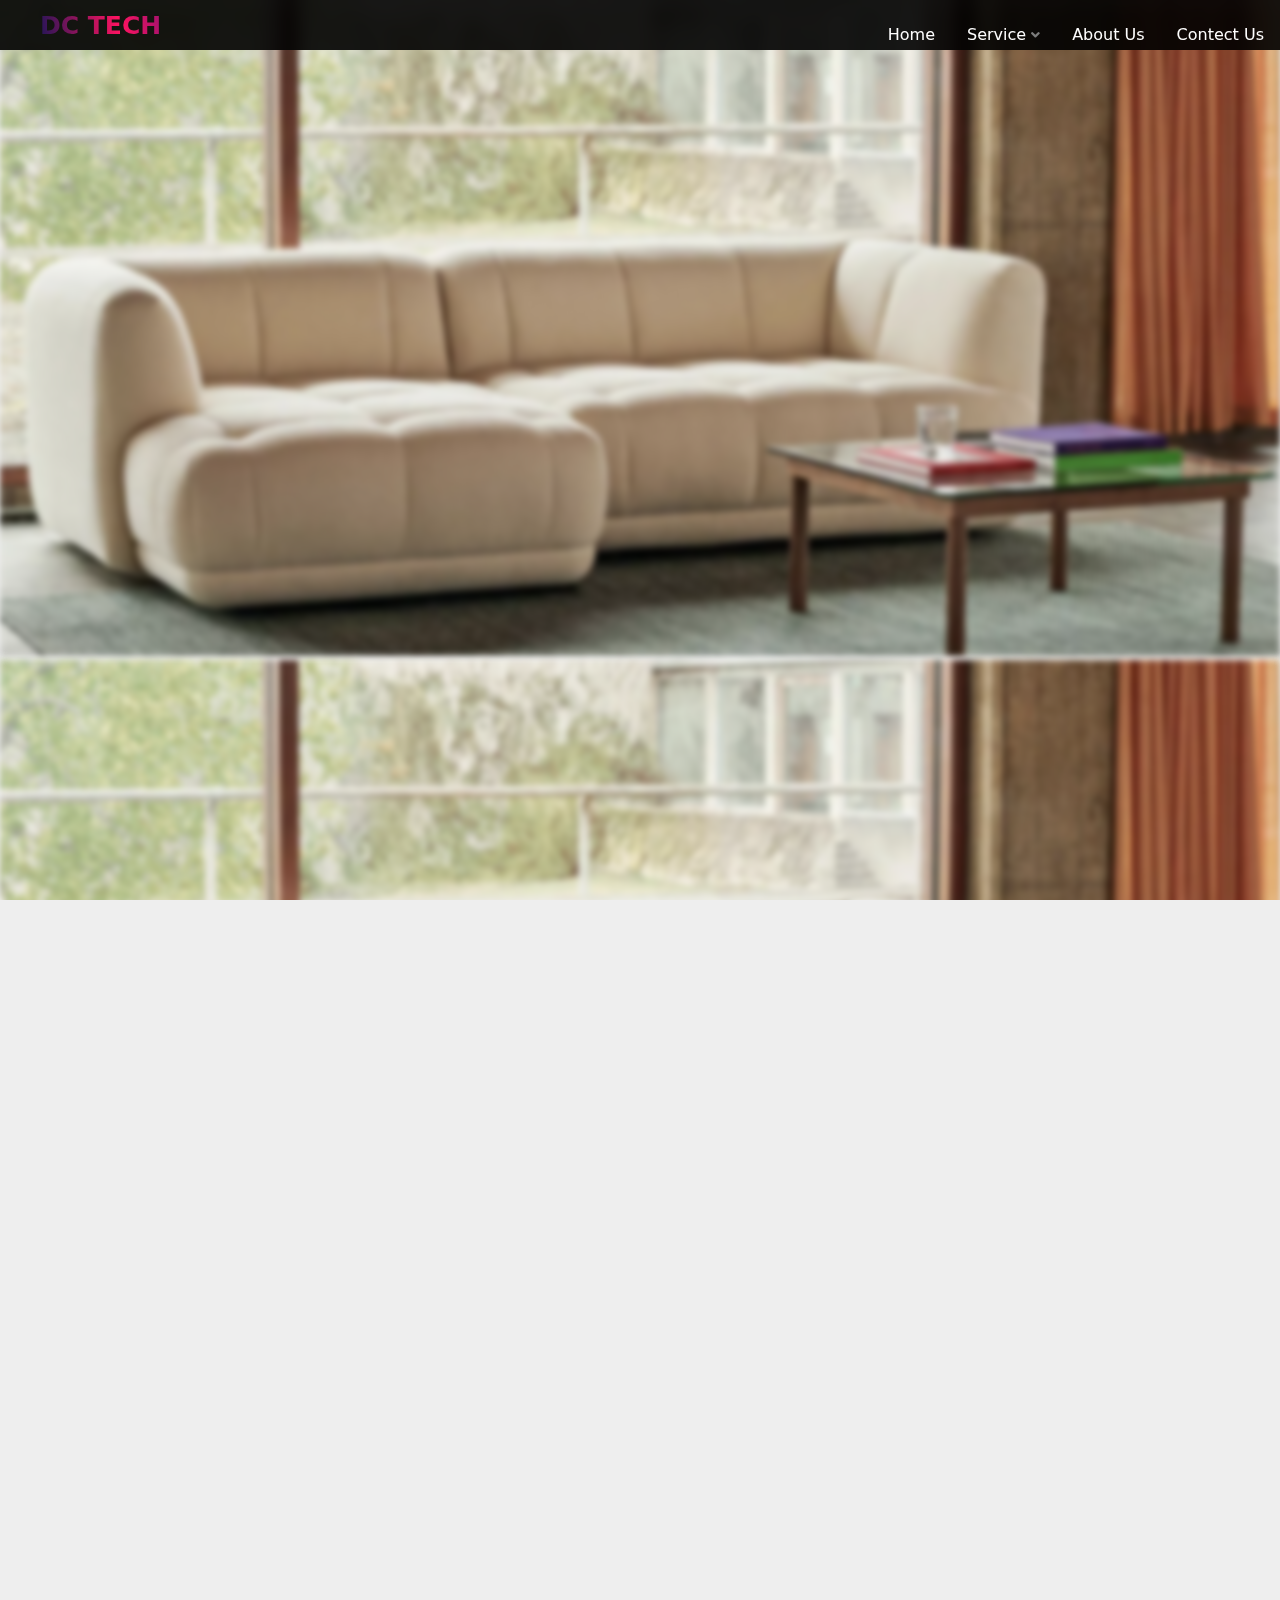
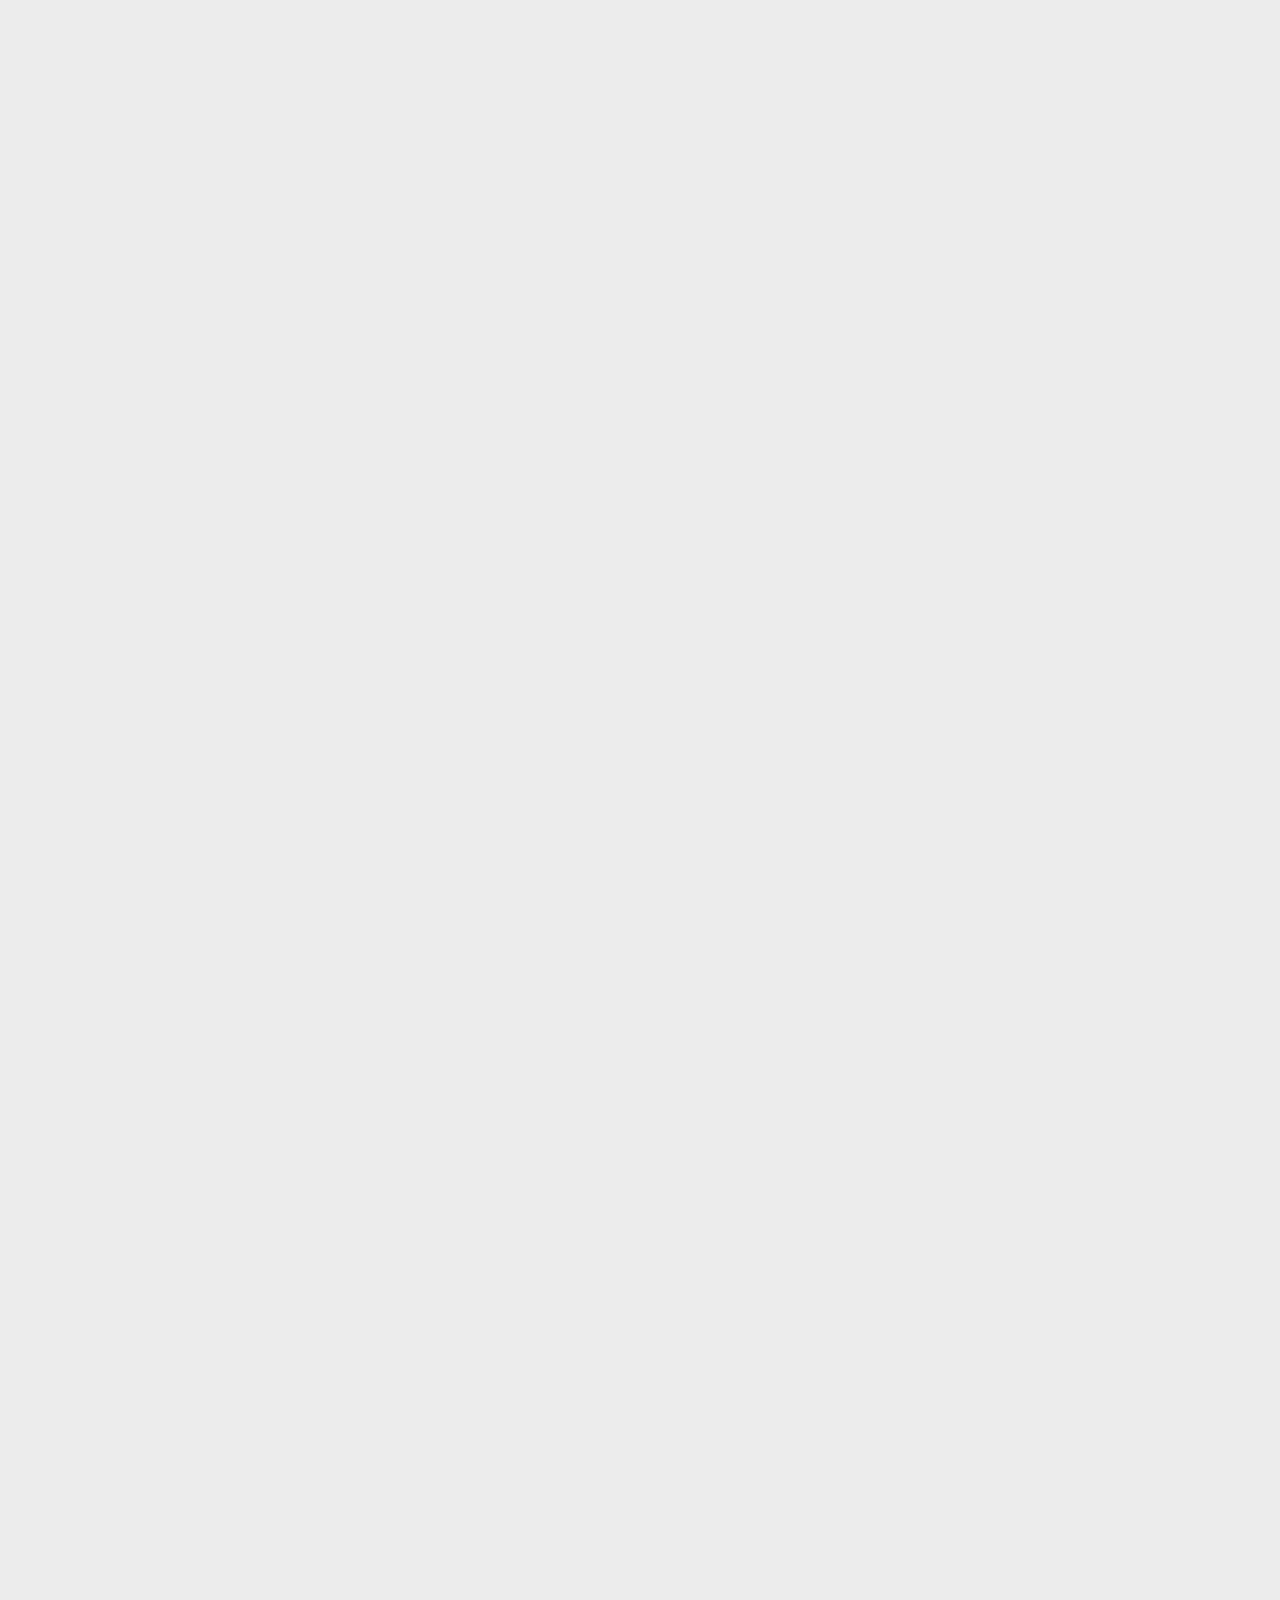
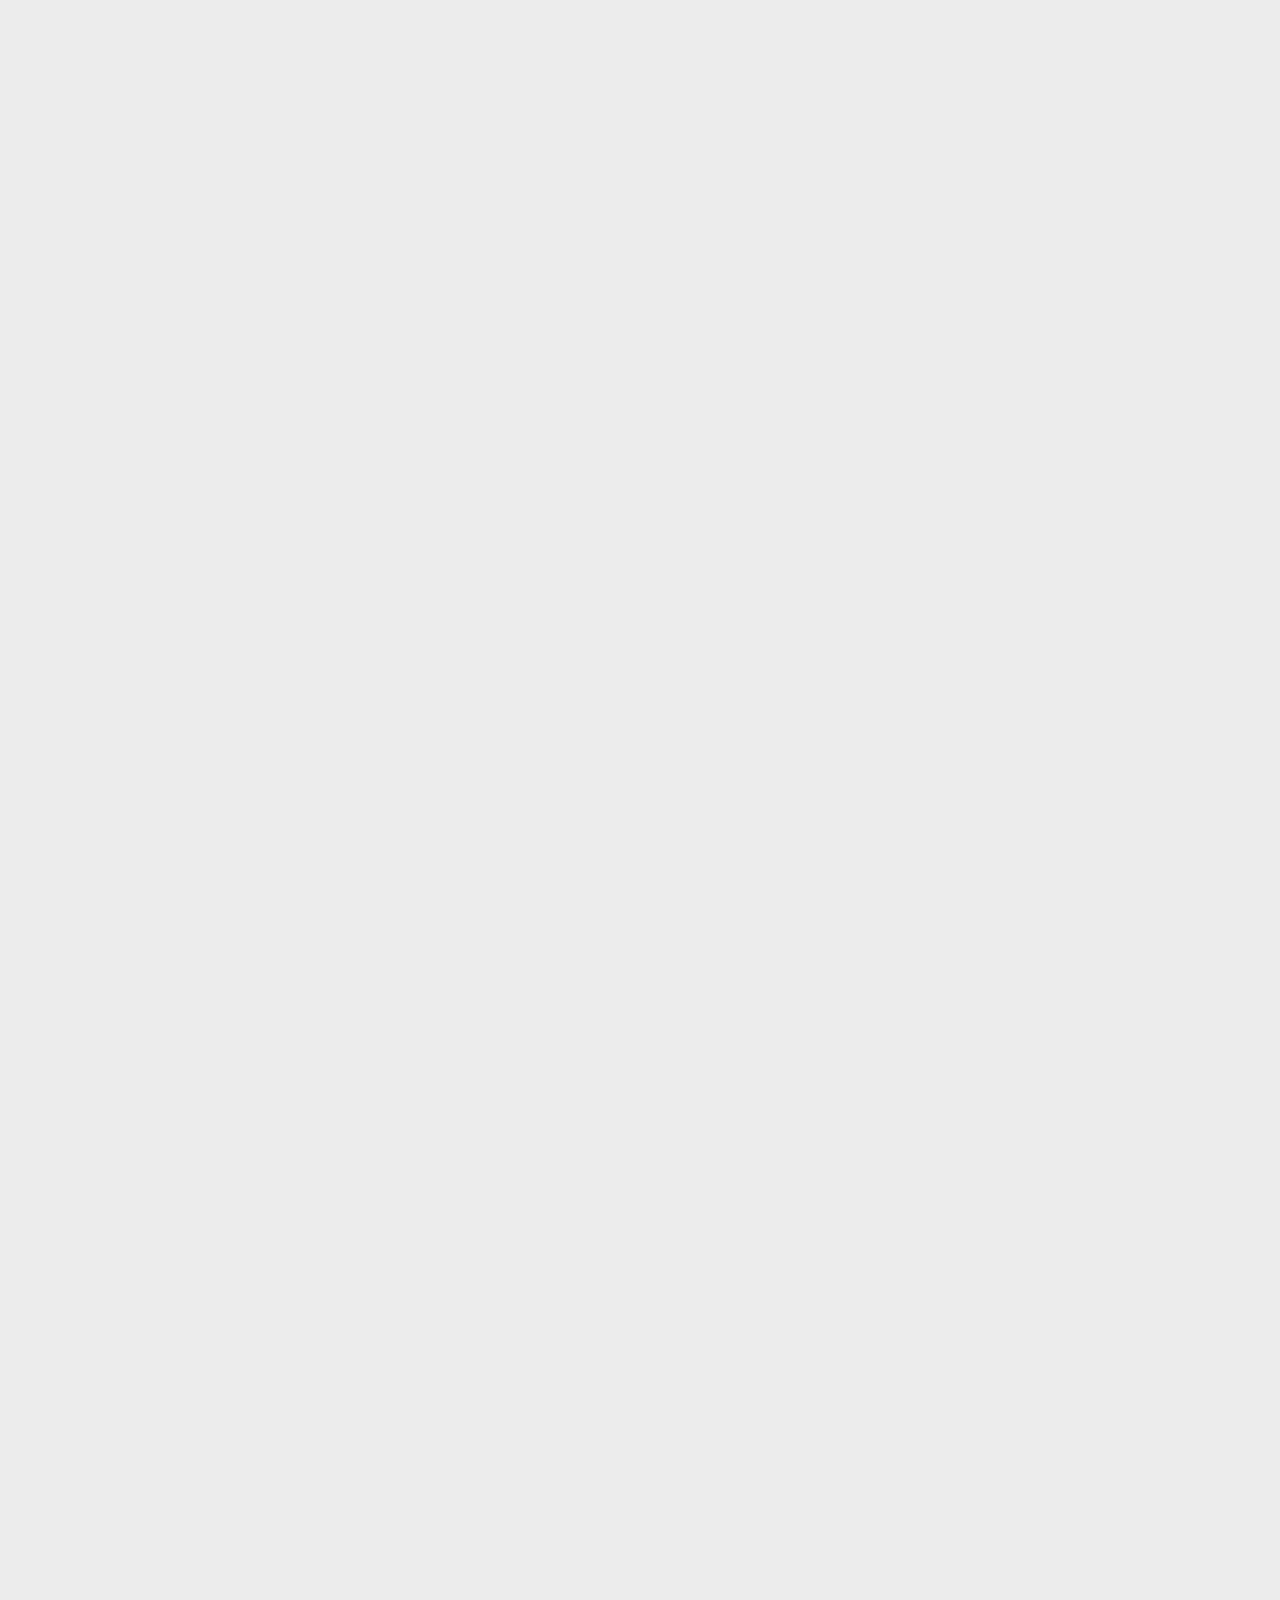
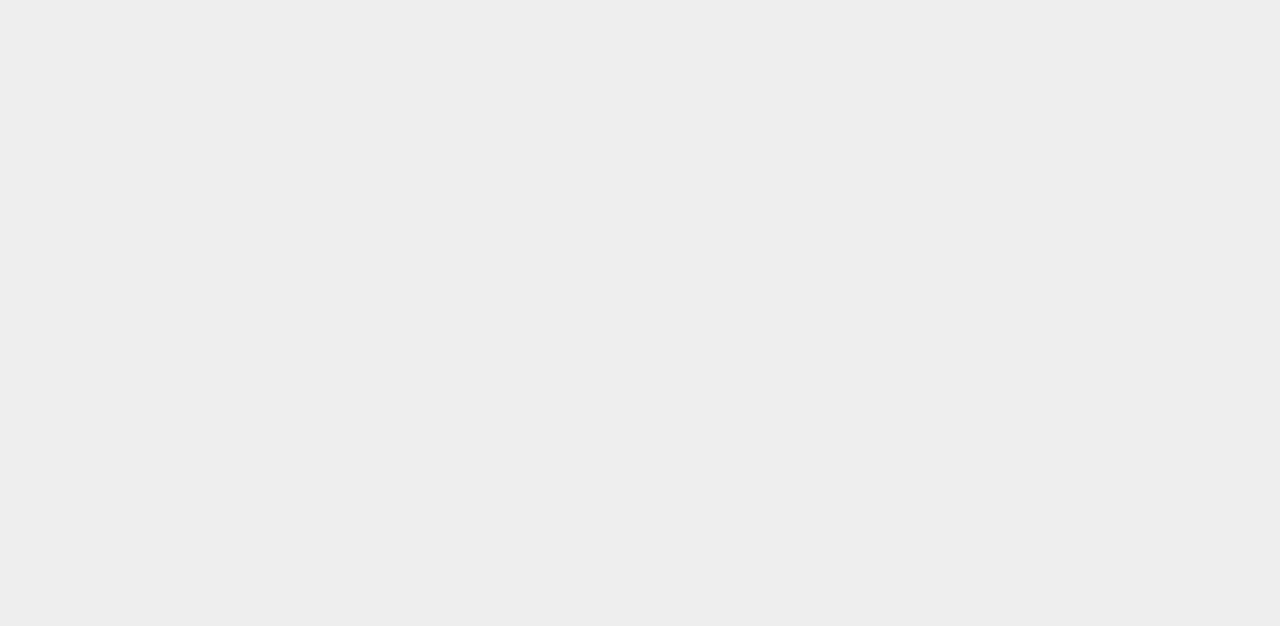
==== index.html @ 1faabccb "v1.0.4" ====
<!DOCTYPE html>
<html lang="en">
<head>
  <meta charset="UTF-8">
  <meta name="viewport" content="width=device-width, initial-scale=1.0">
  <title>DC Tech</title>
  <link href="https://www.cssscript.com/demo/sticky.css" rel="stylesheet" type="text/css">
  <link rel="stylesheet" href="https://cdnjs.cloudflare.com/ajax/libs/font-awesome/5.14.0/css/all.min.css">
  <link rel="stylesheet" href="css/index.css">
  <link href="https://www.cssscript.com/demo/sticky.css" rel="stylesheet" type="text/css">
  <link rel="stylesheet" href="https://cdn.jsdelivr.net/npm/bootstrap@4.6.2/dist/css/bootstrap.min.css" integrity="sha384-xOolHFLEh07PJGoPkLv1IbcEPTNtaed2xpHsD9ESMhqIYd0nLMwNLD69Npy4HI+N" crossorigin="anonymous">
</head>
<body>


































<header>
  <div class="navbar1">
  <div class="nav__container">
    <div class="nav__mobile">
      <div class="nav__logo animate-charcter">DC TECH</div>
      <div class="nav__btn1">
        <a aria-label="Mobile menu" class="nav-toggle1 fade1"><span></span><span class="mrg"></span><span class="mrg"></span></a>
      </div>
    </div>
      <nav class="menu-toggle">
        <ul class="nav__menu">
          <li><a href="index.html">Home</a></li>
          <li class="dropdown"><a href="#">Service</a>
            <ul>
              <li><a href="html/service/web.html">Web Development</a></li>
              <li><a href="html/service/uiux.html">UI/UX Design</a></li>
            </ul>
          </li>
          <li><a href="html/about.html">About Us</a></li>
          <li><a href="html/contect.html">Contect Us</a></li>
        </ul>
      </nav>
  </div>
</div>
</header>






<div class="mainslider">
  <div id="carouselExampleControls" class="carousel slide" data-ride="carousel">
    <div class="carousel-inner">
      <div class="carousel-item active">
        <img src="media/logo/1.webp" class="d-block w-100" alt="...">
      </div>
      <div class="carousel-item">
        <img src="media/logo/1.webp" class="d-block w-100" alt="...">
      </div>
      <div class="carousel-item">
        <img src="media/logo/1.webp" class="d-block w-100" alt="...">
      </div>
    </div>
   <button class="carousel-control-prev" type="button" data-target="#carouselExampleControls" data-slide="prev">
      <span class="carousel-control-prev-icon" aria-hidden="true"></span>
      <span class="sr-only">Previous</span>
    </button>
    <button class="carousel-control-next" type="button" data-target="#carouselExampleControls" data-slide="next">
      <span class="carousel-control-next-icon" aria-hidden="true"></span>
      <span class="sr-only">Next</span>
    </button>
  </div>

</div>
  <div class="bname">
    <h1>DC Tech</h1>
  </div>




















<div class="services">
  <h2>SERVICES WE PROVIDE</h2>
</div>



<div class="services2">
  <div class="container2">
  <div class="card2">
    <div class="imgBx2">
      <img src="media/team/founder.jpeg">
    </div>
    <div class="contentBx2">
      <h2>Web Development</h2>
      <h3>We Provide Web Development Services. We Create Designer Websites.</h3>
      <a href="html/service/web.html">Read More..</a>
    </div>
  </div>
</div>

<div class="container2">
  <div class="card2">
    <div class="imgBx2">
      <img src="media/team/ceo.jpeg">
    </div>
    <div class="contentBx2">
      <h2>UI/UX</h2>
      <h3>We Provide Web Development Services. We Create UI/UX For Web Devlopment and etc.</h3>
      <a href="html/service/uiux.html">Read More..</a>
    </div>
  </div>
</div>
</div>












<div class="achivement">
 <div class="slider">
    <input type="radio" name="testimonial" id="t-1">
    <input type="radio" name="testimonial" id="t-2">
    <input type="radio" name="testimonial" id="t-3" checked>
    <input type="radio" name="testimonial" id="t-4">
    <input type="radio" name="testimonial" id="t-5">
    <div class="testimonials">
      <label class="item" for="t-1">
        <img src="media/logo/experiancelogo.png" alt="picture">
        <h2>30+</h2>
        <p>Year Experiance</p>
      </label>
      <label class="item" for="t-2">
        <img src="media/logo/1.webp" alt="picture">
        <h2>30000+</h2>
        <p>Happy Customer</p>
      </label>
      <label class="item" for="t-3">
        <img src="media/logo/1.webp" alt="picture">
        <h2>25000+</h2>
        <p>Sofa Design</p>
      </label>
      <label class="item" for="t-4">
        <img src="media/logo/1.webp" alt="picture">
        <h2>20000+</h2>
        <p>Curtain Design</p>
      </label>
      <label class="item" for="t-5">
        <img src="media/logo/mattresslogo.png" alt="picture">
        <h2>300+</h2>
        <p>Mattress Design</p>
    </div>
    <div class="dots">
      <label for="t-1"></label>
      <label for="t-2"></label>
      <label for="t-3"></label>
      <label for="t-4"></label>
      <label for="t-5"></label>
    </div>
  </div>
</div>

















<div class="aboutcompney">
  <h2 class="animate-charcter">DC Technologies</h2>

  <p>Because we deliver the best & we are unbeatable.</p>

  <p>DC Tech is a renowned Web development company & the best IT Software Solutions provider based in India, established in 2021</p>

  <p>DC Tech is well known to craft the most innovative & eye catchy websites & UI/UX. We offer a wide range of customized services in website development, UI/UX Design and much more. Our skilled team & our products are engineered to bring growth to your business. We believe in delivering the services without compromising on time and quality.</p>
</div>



<div class="ftitle">
  <h1>OUR KEY FEATURE</h1>
</div>

<div class="feature">
  <div class="fcard">
    <img src="media/logo/1.webp">
    <h3>01</h3>
    <h4>Excellent Service</h4>
    <p>Customer service sets great businesses apart from the rest by ensuring buyer satisfaction.</p>
  </div>

  <div class="fcard">
    <img src="media/logo/1.webp">
    <h3>02</h3>
    <h4>Dedicated Team</h4>
    <p>Dedicated Team is a business model that refers to an agreement between the client and service provider.</p>
  </div>

  <div class="fcard">
    <img src="media/logo/1.webp">
    <h3>03</h3>
    <h4>Quality Delivery</h4>
    <p>Quality is the ability of a product or service to meet and exceed customer expectations.</p>
  </div>

  <div class="fcard">
    <img src="media/logo/1.webp">
    <h3>04</h3>
    <h4>Enhancement</h4>
    <p>During Discovery, Designing and Menufecharing phases, our team is always there to provide suggestions.</p>
  </div>

  <div class="fcard">
    <img src="media/logo/1.webp">
    <h3>05</h3>
    <h4>Customer Centricity</h4>
    <p>Customer Centricity for manufacturing is about putting the customer at the core of all your business and processes.</p>
  </div>
</div>














<div class="istitle">
  <h1>INDUSTRIES WE SERVE</h1>
</div>






<div class="serve">
 <div class="slider1">
    <input type="radio" name="testimonial1" id="t-11">
    <input type="radio" name="testimonial1" id="t-12">
    <input type="radio" name="testimonial1" id="t-13" checked>
    <input type="radio" name="testimonial1" id="t-14">
    <input type="radio" name="testimonial1" id="t-15">
    <div class="testimonials1">
      <label class="item1" for="t-11">
        <img src="media/logo/experiancelogo.png" alt="picture">
        <h2>Industries</h2>
      </label>
      <label class="item1" for="t-12">
        <img src="media/logo/1.webp" alt="picture">
        <h2>Education</h2>
      </label>
      <label class="item1" for="t-13">
        <img src="media/logo/1.webp" alt="picture">
        <h2>Food & Restaurant</h2>
      </label>
      <label class="item1" for="t-14">
        <img src="media/logo/1.webp" alt="picture">
        <h2>Healthcare & Fitness</h2>
      </label>
      <label class="item1" for="t-15">
        <img src="media/logo/mattresslogo.png" alt="picture">
        <h2>Travel</h2>
    </div>
    <div class="dots1">
      <label for="t-11"></label>
      <label for="t-12"></label>
      <label for="t-13"></label>
      <label for="t-14"></label>
      <label for="t-15"></label>
    </div>
  </div>
</div>
















<div class="workwith">
  <h1>Who We Work With</h1>
  <p>As Web Development Compney, We work with Start-Up Business, Enterprise, Industrices, Small To Large Business And Delivers The Best Solution. We Offer a Broad Range of Web Development Service Based on Business Requrements.</p>

<div class="workcard1">
  <div class="workcard">
    <img src="media/logo/1.webp">
    <h4>Start-Up Business</h4>
  </div>
  <div class="workcard">
    <img src="media/logo/1.webp">
    <h4>Start-Up Business</h4>
  </div>
</div>

<div class="workcard1">
  <div class="workcard">
    <img src="media/logo/1.webp">
    <h4>Start-Up Business</h4>
  </div>
  <div class="workcard">
    <img src="media/logo/1.webp">
    <h4>Start-Up Business</h4>
  </div>
</div>
</div>
























<div class="protitle">
  <h1>Process We Follow</h1>
</div>

<div class="feature1">
  <div class="fcard1">
    <img src="media/logo/1.webp">
    <h4>Excellent Service</h4>
    <p>Customer service sets great businesses apart from the rest by ensuring buyer satisfaction.</p>
  </div>

  <div class="fcard1">
    <img src="media/logo/1.webp">
    <h4>Dedicated Team</h4>
    <p>Dedicated Team is a business model that refers to an agreement between the client and service provider.</p>
  </div>

  <div class="fcard1">
    <img src="media/logo/1.webp">
    <h4>Quality Delivery</h4>
    <p>Quality is the ability of a product or service to meet and exceed customer expectations.</p>
  </div>

  <div class="fcard1">
    <img src="media/logo/1.webp">
    <h4>Enhancement</h4>
    <p>During Discovery, Designing and Menufecharing phases, our team is always there to provide suggestions.</p>
  </div>

  <div class="fcard1">
    <img src="media/logo/1.webp">
    <h4>Customer Centricity</h4>
    <p>Customer Centricity for manufacturing is about putting the customer at the core of all your business and processes.</p>
  </div>
</div>

















<footer class="footer-section">
        <div class="container">
            <div class="footer-cta pt-5 pb-5">
                <div class="row">
                    <div class="col-xl-4 col-md-4 mb-30">
                        <div class="single-cta">
                            <div class="cta-text">
                              <img src="media/logo/1.webp">
                                <h4>Find us</h4>
                                <span>1010 Avenue, sw 54321, chandigarh</span>
                            </div>
                        </div>
                    </div>
                    <div class="col-xl-4 col-md-4 mb-30">
                        <div class="single-cta">
                            <div class="cta-text">
                              <img src="media/logo/1.webp">
                                <h4>Call us</h4>
                                <span>9876543210 0</span>
                            </div>
                        </div>
                    </div>
                    <div class="col-xl-4 col-md-4 mb-30">
                        <div class="single-cta">
                            <div class="cta-text">
                              <img src="media/logo/1.webp">
                                <h4>Mail us</h4>
                                <span>mail@info.com</span>
                            </div>
                        </div>
                    </div>
                </div>
            </div>
            <div class="footer-content pt-5 pb-5">
                <div class="row">
                    <div class="col-xl-4 col-lg-4 mb-50">
                        <div class="footer-widget">
                            <div class="footer-logo">
                                <!-- <a href="index.html"><img src="https://i.ibb.co/QDy827D/ak-logo.png" class="img-fluid" alt="logo"></a> -->
                                <h1 class="animate-charcter">DC Tech</h1>
                            </div>
                            <div class="footer-text">
                                <p>Lorem ipsum dolor sit amet, consec tetur adipisicing elit, sed do eiusmod tempor incididuntut consec tetur adipisicing
                                elit,Lorem ipsum dolor sit amet.</p>
                            </div>
                            <div class="footer-social-icon">
                                <span>Follow us</span>
                                <div class="slink">
                                <a href="#"><i class="fab fa-facebook-f facebook-bg"></i></a>
                                <a href="#"><i class="fab fa-twitter twitter-bg"></i></a>
                                <a href="#"><i class="fab fa-google-plus-g google-bg"></i></a>
                                </div>
                            </div>
                        </div>
                    </div>
                    <div class="col-xl-4 col-lg-4 col-md-6 mb-30">
                        <div class="footer-widget">
                            <div class="footer-widget-heading">
                                <h3>Useful Links</h3>
                            </div>
                            <ul>
                                <li><a href="#">Home</a></li>
                                <li><a href="#">about</a></li>
                                <li><a href="#">services</a></li>
                                <li><a href="#">portfolio</a></li>
                                <li><a href="#">Contact</a></li>
                                <li><a href="#">About us</a></li>
                                <li><a href="#">Our Services</a></li>
                                <li><a href="#">Expert Team</a></li>
                                <li><a href="#">Contact us</a></li>
                                <li><a href="#">Latest News</a></li>
                            </ul>
                        </div>
                    </div>
                    <div class="col-xl-4 col-lg-4 col-md-6 mb-50">
                        <div class="footer-widget">
                            <div class="subscribe-form">
                                <form action="#">
                                    <input type="text" placeholder="Email Address">
                                    <button><i class="fab fa-telegram-plane"></i></button>
                                </form>
                            </div>
                        </div>
                    </div>
                </div>
            </div>
        </div>
        <div class="copyright-area">
            <div class="container4">                        
                <p>Copyright &copy; 2021, All Right Reserved</p>
            </div>
    </footer>



















<script src="js/index.js"></script>
<script src="https://cdn.jsdelivr.net/npm/jquery@3.5.1/dist/jquery.slim.min.js" integrity="sha384-DfXdz2htPH0lsSSs5nCTpuj/zy4C+OGpamoFVy38MVBnE+IbbVYUew+OrCXaRkfj" crossorigin="anonymous"></script>
<script src="https://cdn.jsdelivr.net/npm/bootstrap@4.6.2/dist/js/bootstrap.bundle.min.js" integrity="sha384-Fy6S3B9q64WdZWQUiU+q4/2Lc9npb8tCaSX9FK7E8HnRr0Jz8D6OP9dO5Vg3Q9ct" crossorigin="anonymous"></script>
</body>
</html>
---- css/index.css ----
*{margin:0;padding:0}html{-webkit-box-sizing:border-box;box-sizing:border-box}*,:after,:before{-webkit-box-sizing:inherit;box-sizing:inherit}body{width:100%;background-color:#eee;font-family:Segoe UI,Frutiger,Dejavu Sans,Helvetica Neue,Arial,sans-serif;color:#222}header{padding:0;margin:0}.nav__container,header{width:100%;background-color:rgba(0, 0, 0, 0.9);}.nav__container{color: white;backdrop-filter: blur(8px);-webkit-box-orient:vertical;-webkit-box-direction:normal;-ms-flex-direction:column;flex-direction:column;-webkit-box-pack:justify;-ms-flex-pack:justify;justify-content:space-between;-webkit-box-align:stretch;-ms-flex-align:stretch;align-items:stretch;padding:10px;}.nav__mobile .nav__btn1{display:block}.nav__mobile{display:-webkit-box;display:-ms-flexbox;display:flex;-webkit-box-pack:justify;-ms-flex-pack:justify;justify-content:space-between;-webkit-box-align:center;-ms-flex-align:center;align-items:center}.nav__logo{font-size:1.4rem;font-weight:700;color:#555}.nav__menu{display:-webkit-box;display:-ms-flexbox;display:flex;-webkit-box-orient:vertical;-webkit-box-direction:normal;-ms-flex-direction:column;flex-direction:column;overflow:hidden}.showing{max-height:37rem;-webkit-transition:all .5s;transition:all .5s}.nav__menu li{list-style:none;position:relative;white-space:nowrap;padding:1rem 0 0}.nav__menu li a{display:block;font-size:1rem;color:white;text-decoration:none}.nav-toggle1{display:block;background-color:transparent;width:40px;cursor:pointer;padding:4px}.nav-toggle1 span{position:relative;display:block;height:4px;border-radius:35px;width:100%;margin-top:0;background-color:white;-webkit-transition:all .25s;transition:all .25s}.nav-toggle1 span.mrg{margin-top:5px}.nav-toggle1.open span:first-child{-webkit-transform:rotate(45deg) translate(6.2px,6.2px);transform:rotate(45deg) translate(6.2px,6.2px)}.nav-toggle1.open span:nth-child(2){width:0;opacity:0}.nav-toggle1.open span:last-child{-webkit-transform:rotate(-45deg) translate(6.2px,-6.2px);transform:rotate(-45deg) translate(6.2px,-6.2px)}.nav__menu .dropdown ul{display:-webkit-box;display:-ms-flexbox;display:flex;-webkit-box-orient:vertical;-webkit-box-direction:normal;-ms-flex-direction:column;flex-direction:column;position:static;padding:0;max-height:0;overflow:hidden;-webkit-transition:all .4s;transition:all .4s}.nav__menu .dropdown ul.show{max-height:20rem;-webkit-transition:all .4s;transition:all .4s}.nav__menu .dropdown li a{margin-left: 10px;display:block;font-size:1rem;text-transform:capitalize;color:white;text-decoration:none}.nav__menu li a:hover{color:white;}.nav__menu .dropdown>a:after{content:"\f107";font-family:Font Awesome\ 5 Free;font-weight:900;font-size:.875rem;padding-left:5px;color:#7e7e7e;margin-top: 20px;}.nav__menu .active.dropdown>a:after{content:"\f106"}.nav__menu .dropdown .dropdown>a:after{content:"\f107";font-family:Font Awesome\ 5 Free;font-weight:900;font-size:.875rem;padding-left:5px;color:#7e7e7e}.nav__menu .dropdown .active.dropdown>a:after{content:"\f106"}.menu-toggle{max-height:0;overflow:hidden}.menu-toggle,.menu-toggle.active{-webkit-transition:all .4s ease;transition:all .4s ease}.menu-toggle.active{max-height:100vh}.resize-animation-stopper *{-webkit-transition:none!important;transition:none!important;-webkit-animation:none!important;animation:none!important}@media screen and (min-width:800px){.menu-toggle{display:-webkit-box!important;display:-ms-flexbox!important;display:flex!important;max-height:100vh;overflow:visible}.nav__container{width:100%;max-width:100%;margin:auto;-webkit-box-orient:horizontal;-webkit-box-direction:normal;-ms-flex-direction:row;flex-direction:row;padding:0px}.nav__container,.nav__mobile{height: 50px;padding-left: 20px;display:-webkit-box;display:-ms-flexbox;display:flex;-webkit-box-pack:justify;-ms-flex-pack:justify;justify-content:space-between;-webkit-box-align:center;-ms-flex-align:center;align-items:center}.nav__mobile .nav__btn1{display:none}.nav__logo img{width:100%;max-width:58px}.nav__menu{display:-webkit-box;display:-ms-flexbox;display:flex;-webkit-box-orient:horizontal;-webkit-box-direction:normal;-ms-flex-direction:row;flex-direction:row;max-height:100%;overflow:visible}.nav__menu li{list-style:none;position:relative;white-space:nowrap;padding:1rem}.nav__menu li a{margin-bottom: -20px;font-size:1rem;color:white;text-decoration:none}.nav__menu li a:hover{color:white;}.nav__menu .dropdown{position:relative}.nav__menu .dropdown ul{z-index: 1;display:-webkit-box;display:-ms-flexbox;display:flex;-webkit-box-orient:vertical;-webkit-box-direction:normal;-ms-flex-direction:column;flex-direction:column;position:absolute;top:100%;left:-30px;opacity:0;visibility:hidden;overflow:visible;padding:0 1rem;-webkit-transition:all .4s ease;transition:all .4s ease}.nav__menu .dropdown:hover>ul{top:100%;left:0;opacity:1;visibility:visible;overflow:visible;padding:0 1rem}.nav__menu .dropdown ul li{padding:.7rem;background-color:rgba(0, 0, 0, 0.9);backdrop-filter: blur(8px);position:relative}.nav__menu .dropdown ul li:hover{background-color:#3493e0}.nav__menu .dropdown ul li a{margin: auto;display:block;color:#fff;text-transform:capitalize}.nav__menu .dropdown ul li a:hover{display:block;color:#c7e0f5}.nav__menu .dropdown>a:after{content:"\f107"}.nav__menu .dropdown:hover>a:after,.nav__menu .dropdown>a:after{font-family:Font Awesome\ 5 Free;font-weight:900;font-size:.875rem;padding-left:5px;color:#7c7c7c}.nav__menu .dropdown:hover>a:after{content:"\f106"}.nav__menu .dropdown .dropdown>a:after{content:"\f105"}.nav__menu .dropdown .dropdown:hover>a:after,.nav__menu .dropdown .dropdown>a:after{font-family:Font Awesome\ 5 Free;font-weight:900;font-size:.875rem;padding-left:10px;color:#fff}.nav__menu .dropdown .dropdown:hover>a:after{content:"\f104"}.nav__menu .dropdown .dropdown:hover>ul{position:absolute;top:0;right:calc(100% - 17px);left:auto;opacity:1;visibility:visible}.nav__menu .dropdown .dropdown ul{position:absolute;top:0;right:calc(100% - 17px);left:auto;opacity:0;visibility:hidden;-webkit-transition:all .4s ease-in-out;transition:all .4s ease-in-out}}

html,body
{
  overflow-x: hidden;
  width: 100%;
  height: 100%;
}

.navbar1
{
  position: fixed ;
  top: 0;
  z-index: 1;
  width: 100%;
}

.animate-charcter
{
   text-transform: uppercase;
  background-image: linear-gradient(
    -100deg,
    #231557 0%,
    #44107a 29%,
    #ff1361 67%,
    #231557 100%
  );
  background-size: auto auto;
  background-clip: border-box;
  background-size: 200% auto;
  background-clip: text;
  text-fill-color: transparent;
  -webkit-background-clip: text;
  -webkit-text-fill-color: transparent;
  animation: textclip 2s linear infinite;
  display: inline-block;
  font-size: 25px !important;
  font-weight: 800;
}

@keyframes textclip {
  to {
    background-position: 200% center;
  }
}















































.bname h1
{
   margin-top: -20rem;
   z-index: 0;
   width: 50%;
   margin-right: auto;
   margin-left: auto;
   text-align: center;
    position: relative;
}


.carousel-control-next,.carousel-control-prev
{
  z-index: 0 !important;
  margin-top: 5rem;
}

.carousel img
{
  filter: blur(3px);
  object-fit: cover;
  position: relative;
  width: 100%;
  height: 41rem;
}

















.services h2
{
  font-size: 25px;
  margin: 19rem 0 30px 10px;
}




.services2{
  display: flex;
  justify-content: center;
  flex-direction: column;
  align-items: center;
}

.container2{
  padding: 0;
  margin-left: 10px;
  margin-right:10px;
  max-width: 100%;
  position: relative;
  z-index: 0;
}

.container2 .card2{
  box-shadow: 0px 0px 10px #000;
  position: relative;
  margin-left: 1rem;
  margin-right: 1rem;
  width: 350px;
  height: 200px;
  background: #232323;
  border-radius: 20px;
  overflow: hidden;
  margin-bottom: 2rem;
}

.container2 .card2:before{
  content: '';
  position: absolute;
  top: 0;
  left: 0;
  width: 100%;
  height: 100%;
  background: #5c5c5c;
  clip-path: circle(100px at 80% -10%);
  transition: 0.5s ease-in-out;
}

.container2 .card2:hover:before{
  clip-path: circle(140px at 80% -30%);
}

.container2 .card2:after{
  content: 'SERVICES';
  position: absolute;
  top: 10%;
  left: -15%;
  font-size: 2em;
  font-weight: 800;
  font-style: italic;
  color: rgba(200,200,200,0.05)
}

.container2 .card2 .imgBx2{
  position: absolute;
  top: 50%;
  transform: translateY(-50%);
  z-index: 10000;
  width: 100%;
  height: 220px;
  transition: 0.5s;
}

.container2 .card2:hover .imgBx2{
  top: 0%;
  transform: translateY(-23%);
    
}

.container2 .card2 .imgBx2 img{
  position: absolute;
  top: 35%;
  left: 50%;
  transform: translate(-50%, -30%) rotate(0deg);
  width: 5rem;
  height: 5rem;
  background: black;
  border-radius: 50%;
}

.container2 .card2 .contentBx2{
  position: absolute;
  bottom: 0;
  width: 100%;
  height: 100px;
  text-align: center;
  transition: 1s;
  z-index: 10;
}

.container2 .card2:hover .contentBx2{
  height: 150px;
}

.container2 .card2 .contentBx2 h2{
  position: relative;
  font-weight: 600;
  font-size: 20px;
  letter-spacing: 1px;
  color: #fff;
  margin: 35px 0 7px 0;
}

.container2 .card2 .contentBx2 h3
{
  color: gray;
  font-size: 12px;

}

.container2 .card2 .contentBx2 .size2, .container2 .card2 .contentBx2 .color2 {
  display: flex;
  justify-content: center;
  align-items: center;
  padding: 8px 20px;
  transition: 0.5s;opacity: 0;
  visibility: hidden;
  padding-top: 0;
  padding-bottom: 0;
}

.container2 .card2:hover .contentBx2 .size2{
  opacity: 1;
  visibility: visible;
  transition-delay: 0.5s;
}

.container2 .card2:hover .contentBx2 .color2{
  opacity: 1;
  visibility: visible;
  transition-delay: 0.6s;
}

.container2 .card2 .contentBx2 .size2 h3, .container2 .card2 .contentBx2 .color2 h3{
  color: #fff;
  font-weight: 300;
  font-size: 1rem;
  text-transform: uppercase;
  letter-spacing: 2px;
  margin-right: 10px;
}

.container2 .card2 .contentBx2 .size2 span{
  width: 26px;
  height: 26px;
  text-align: center;
  line-height: 26px;
  font-size: 14px;
  display: inline-block;
  color: #111;
  background: #fff;
  margin: 0 5px;
  transition: 0.5s;
  color: #111;
  border-radius: 4px;
  cursor: pointer;
}

.container2 .card2 .contentBx2 .size2 span:hover{
  background: #9bdc28;
}

.container2 .card2 .contentBx2 .color2 span{
  width: 10px;
  height: 10px;
  background: #ff0;
  border-radius: 50%;
  margin: 0 5px;
  cursor: pointer;
}

.container2 .card2 .contentBx2 .color2 span:nth-child(2){
  background: #9bdc28;
}

.container2 .card2 .contentBx2 .color2 span:nth-child(3){
  background: #03a9f4;
}

.container2 .card2 .contentBx2 .color2 span:nth-child(4){
  background: #e91e63;
}

.container2 .card2 .contentBx2 a{
  display: inline-block;
  padding: 2px 2px;
  border-radius: 4px;
  margin-top: 2px;
  text-decoration: none;
  font-weight: 600;
  font-size: 12px;
  color: white;
  opacity: 0;
  transform: translateY(50px);
  transition: 0.5s;
}

.container2 .card2:hover .contentBx2 a{
  opacity: 1;
  transform: translateY(0px);
  transition-delay: 0.75s;
  margin-top: 20px;
  color: gray;
}




























.achivement
{
  margin-top: -8rem;
  margin-bottom: -6rem;
  color: #fff;
  display: flex;
  align-items: center;
}

.slider {
  width: 100%;
}
.slider input {
  display: none;
}
.testimonials {
  display: flex;
  align-items: center;
  justify-content: center;
  position: relative;
  min-height: 350px;
  margin-top: 100px;
  margin-bottom: 150px;
  perspective: 400px;
  overflow: hidden;
}
.testimonials .item {
  background: linear-gradient(to bottom, rgba(0,0,0,0.85) 0%, rgba(0,0,0,1) 70%);
  border-radius: 2rem;
  top: 1;
  position: absolute;
  box-sizing: border-box;
  padding: 30px;
  width: 15rem;
  height: 15rem;
  text-align: center;
  transition: transform 0.4s;
  -webkit-transform-style: preserve-3d;
  box-shadow: 0px 20px 20px rgba(0,0,0,0.6);
  user-select: none;
  cursor: pointer;
}
.testimonials .item img {
  border-radius: 50%;
  margin-left: -10rem;
  width: 7rem;
  height: 7rem;
  margin-bottom: 5rem;
  margin-top: -3rem;
}

.testimonials .item p {
  text-align: left;
  font-size: 15px;
  color: #ddd;
  margin-top: -10px;
}
.testimonials .item h2 {
  text-align: left;
  font-size: 25px;
}
.dots {
  display: flex;
  justify-content: center;
  align-items: center;
}
.dots label {
  display: block;
  height: 5px;
  width: 5px;
  border-radius: 50%;
  cursor: pointer;
  background-color: #413B52;
  margin: 7px;
  margin-top: -15rem;
  margin-bottom: 50px;
  transition: transform 0.2s, color 0.2s;
}

/* First */
#t-1:checked ~ .dots label[for="t-1"] {
  transform: scale(2);
  background-color: #fff;
}
#t-1:checked ~ .dots label[for="t-2"] {
  transform: scale(1.5);
}
#t-1:checked ~ .testimonials label[for="t-1"] {
  z-index: 4;
}
#t-1:checked ~ .testimonials label[for="t-2"] {
  transform: translateX(300px) translateZ(-90px) rotateY(-15deg);
  z-index: 3;
}
#t-1:checked ~ .testimonials label[for="t-3"] {
  transform: translateX(600px) translateZ(-180px) rotateY(-25deg);
  z-index: 2;
}
#t-1:checked ~ .testimonials label[for="t-4"] {
  transform: translateX(900px) translateZ(-270px) rotateY(-35deg);
  z-index: 1;
}
#t-1:checked ~ .testimonials label[for="t-5"] {
  transform: translateX(1200px) translateZ(-360px) rotateY(-45deg);
}

/* Second */
#t-2:checked ~ .dots label[for="t-1"] {
  transform: scale(1.5);
}
#t-2:checked ~ .dots label[for="t-2"] {
  transform: scale(2);
  background-color: #fff;
}
#t-2:checked ~ .dots label[for="t-3"] {
  transform: scale(1.5);
}
#t-2:checked ~ .testimonials label[for="t-1"] {
  transform: translateX(-300px) translateZ(-90px) rotateY(15deg);
}
#t-2:checked ~ .testimonials label[for="t-2"] {
  z-index: 3;
}
#t-2:checked ~ .testimonials label[for="t-3"] {
  transform: translateX(300px) translateZ(-90px) rotateY(-15deg);
  z-index: 2;
}
#t-2:checked ~ .testimonials label[for="t-4"] {
  transform: translateX(600px) translateZ(-180px) rotateY(-25deg);
  z-index: 1;
}
#t-2:checked ~ .testimonials label[for="t-5"] {
  transform: translateX(900px) translateZ(-270px) rotateY(-35deg);
}

/* Third */
#t-3:checked ~ .dots label[for="t-2"] {
  transform: scale(1.5);
}
#t-3:checked ~ .dots label[for="t-3"] {
  transform: scale(2);
  background-color: #fff;
}
#t-3:checked ~ .dots label[for="t-4"] {
  transform: scale(1.5);
}
#t-3:checked ~ .testimonials label[for="t-1"] {
  transform: translateX(-600px) translateZ(-180px) rotateY(25deg);
}
#t-3:checked ~ .testimonials label[for="t-2"] {
  transform: translateX(-300px) translateZ(-90px) rotateY(15deg);
}
#t-3:checked ~ .testimonials label[for="t-3"] {
  z-index: 3;
}
#t-3:checked ~ .testimonials label[for="t-4"] {
  transform: translateX(300px) translateZ(-90px) rotateY(-15deg);
  z-index: 2;
}
#t-3:checked ~ .testimonials label[for="t-5"] {
  transform: translateX(600px) translateZ(-180px) rotateY(-25deg);
}

/* Fourth */
#t-4:checked ~ .dots label[for="t-3"] {
  transform: scale(1.5);
}
#t-4:checked ~ .dots label[for="t-4"] {
  transform: scale(2);
  background-color: #fff;
}
#t-4:checked ~ .dots label[for="t-5"] {
  transform: scale(1.5);
}
#t-4:checked ~ .testimonials label[for="t-1"] {
  transform: translateX(-900px) translateZ(-270px) rotateY(35deg);
}
#t-4:checked ~ .testimonials label[for="t-2"] {
  transform: translateX(-600px) translateZ(-180px) rotateY(25deg);
}
#t-4:checked ~ .testimonials label[for="t-3"] {
  transform: translateX(-300px) translateZ(-90px) rotateY(15deg);
  z-index: 2;
}
#t-4:checked ~ .testimonials label[for="t-4"] {
  z-index: 3;
}
#t-4:checked ~ .testimonials label[for="t-5"] {
  transform: translateX(300px) translateZ(-90px) rotateY(-15deg);
}

/* Fifth */
#t-5:checked ~ .dots label[for="t-4"] {
  transform: scale(1.5);
}
#t-5:checked ~ .dots label[for="t-5"] {
  transform: scale(2);
  background-color: #fff;
}
#t-5:checked ~ .testimonials label[for="t-1"] {
  transform: translateX(-1200px) translateZ(-360px) rotateY(45deg);
}
#t-5:checked ~ .testimonials label[for="t-2"] {
  transform: translateX(-900px) translateZ(-270px) rotateY(35deg);
  z-index: 1;
}
#t-5:checked ~ .testimonials label[for="t-3"] {
  transform: translateX(-600px) translateZ(-180px) rotateY(25deg);
  z-index: 2;
}
#t-5:checked ~ .testimonials label[for="t-4"] {
  transform: translateX(-300px) translateZ(-90px) rotateY(15deg);
  z-index: 3;
}
#t-5:checked ~ .testimonials label[for="t-5"] {
  z-index: 4;
}
















.aboutcompney h2
{
  margin-top: -10px;
  font-size: 25px !important;
  margin-left: 10px;
  margin-bottom: 20px;
}

.aboutcompney p
{
  font-size: 15px;
  padding: 0 10px 0 10px;
  text-align: justify; 
  text-align-last: left;
}



















































.feature
{
  max-width: 100%;
  overflow-y: hidden;
  display: flex;
  margin: auto;
}

.fcard
{
  background-color: black;
  margin: 20px;
  min-width: 250px;
  width: 250px;
  height: 250px;
  box-shadow: 0px 0px 10px #000;

  border-radius: 20px;
}

.fcard img
{
  margin-left: 10px;
  margin-top: 10px;
  width: 80px;
  height: 80px;
}

.fcard h4
{
  padding-left: 10px ;
  margin-top: 45px;
  color: white;
}

.fcard h3
{
  font-weight: 1000;
  font-size: 70px;
  text-align: right;
  margin-top: -105px;
  opacity: 0.3;
}

.fcard p
{
  font-size: 15px;
  color: gray;
  margin-top: 10px;
  padding: 0 10px;
  word-wrap: break-word;
  text-align: justify; 
  text-align-last: left;
}

.ftitle
{
  margin-top: 30px;
}

.ftitle h1
{
  margin-left: 10px;
  font-size: 25px;
}








































.istitle h1
{
  margin-left: 10px;
  margin-top: 30px;
  font-size: 25px;
}

.serve
{
  margin-top: -8rem;
  margin-bottom: -6rem;
  color: #fff;
  display: flex;
  align-items: center;
}

.slider1 {
  width: 100%;
}
.slider1 input {
  display: none;
}
.testimonials1 {
  display: flex;
  align-items: center;
  justify-content: center;
  position: relative;
  min-height: 500px;
  perspective: 400px;
  overflow: hidden;
}
.testimonials1 .item1 {
  background: linear-gradient(to bottom, rgba(0,0,0,0.85) 0%, rgba(0,0,0,1) 70%);
  border-radius: 2rem;
  top: 1;
  position: absolute;
  box-sizing: border-box;
  padding: 30px;
  width: 15rem;
  height: 10rem;
  text-align: center;
  transition: transform 0.4s;
  -webkit-transform-style: preserve-3d;
  box-shadow: 0px 20px 20px rgba(0,0,0,0.6);
  user-select: none;
  cursor: pointer;
}
.testimonials1 .item1 img {
  border-radius: 50%;
  width: 5rem;
  height: 5rem;
  margin-bottom: 1rem;
  margin-top: -0.5rem;
  left: 50%;
}

.testimonials1 .item1 p {
  text-align: left;
  font-size: 15px;
  color: #ddd;
  margin-top: -10px;
}
.testimonials1 .item1 h2 {
  text-align: center;
  font-size: 15px;
}
.dots1 {
  display: flex;
  justify-content: center;
  align-items: center;
}
.dots1 label {
  display: block;
  height: 5px;
  width: 5px;
  border-radius: 50%;
  cursor: pointer;
  background-color: #413B52;
  margin: 7px;
  margin-top: -15rem;
  transition: transform 0.2s, color 0.2s;
}

/* First */
#t-11:checked ~ .dots1 label[for="t-11"] {
  transform: scale(2);
  background-color: #fff;
}
#t-11:checked ~ .dots1 label[for="t-12"] {
  transform: scale(1.5);
}
#t-11:checked ~ .testimonials1 label[for="t-11"] {
  z-index: 4;
}
#t-11:checked ~ .testimonials1 label[for="t-12"] {
  transform: translateX(300px) translateZ(-90px) rotateY(-15deg);
  z-index: 3;
}
#t-11:checked ~ .testimonials1 label[for="t-13"] {
  transform: translateX(600px) translateZ(-180px) rotateY(-25deg);
  z-index: 2;
}
#t-11:checked ~ .testimonials1 label[for="t-14"] {
  transform: translateX(900px) translateZ(-270px) rotateY(-35deg);
  z-index: 1;
}
#t-11:checked ~ .testimonials1 label[for="t-15"] {
  transform: translateX(1200px) translateZ(-360px) rotateY(-45deg);
}

/* Second */
#t-12:checked ~ .dots1 label[for="t-11"] {
  transform: scale(1.5);
}
#t-12:checked ~ .dots1 label[for="t-12"] {
  transform: scale(2);
  background-color: #fff;
}
#t-12:checked ~ .dots1 label[for="t-13"] {
  transform: scale(1.5);
}
#t-12:checked ~ .testimonials1 label[for="t-11"] {
  transform: translateX(-300px) translateZ(-90px) rotateY(15deg);
}
#t-12:checked ~ .testimonials1 label[for="t-12"] {
  z-index: 3;
}
#t-12:checked ~ .testimonials1 label[for="t-13"] {
  transform: translateX(300px) translateZ(-90px) rotateY(-15deg);
  z-index: 2;
}
#t-12:checked ~ .testimonials1 label[for="t-14"] {
  transform: translateX(600px) translateZ(-180px) rotateY(-25deg);
  z-index: 1;
}
#t-12:checked ~ .testimonials1 label[for="t-15"] {
  transform: translateX(900px) translateZ(-270px) rotateY(-35deg);
}

/* Third */
#t-13:checked ~ .dots1 label[for="t-12"] {
  transform: scale(1.5);
}
#t-13:checked ~ .dots1 label[for="t-13"] {
  transform: scale(2);
  background-color: #fff;
}
#t-13:checked ~ .dots1 label[for="t-14"] {
  transform: scale(1.5);
}
#t-13:checked ~ .testimonials1 label[for="t-11"] {
  transform: translateX(-600px) translateZ(-180px) rotateY(25deg);
}
#t-13:checked ~ .testimonials1 label[for="t-12"] {
  transform: translateX(-300px) translateZ(-90px) rotateY(15deg);
}
#t-13:checked ~ .testimonials1 label[for="t-13"] {
  z-index: 3;
}
#t-13:checked ~ .testimonials1 label[for="t-14"] {
  transform: translateX(300px) translateZ(-90px) rotateY(-15deg);
  z-index: 2;
}
#t-13:checked ~ .testimonials1 label[for="t-15"] {
  transform: translateX(600px) translateZ(-180px) rotateY(-25deg);
}

/* Fourth */
#t-14:checked ~ .dots1 label[for="t-13"] {
  transform: scale(1.5);
}
#t-14:checked ~ .dots1 label[for="t-14"] {
  transform: scale(2);
  background-color: #fff;
}
#t-14:checked ~ .dots1 label[for="t-15"] {
  transform: scale(1.5);
}
#t-14:checked ~ .testimonials1 label[for="t-11"] {
  transform: translateX(-900px) translateZ(-270px) rotateY(35deg);
}
#t-14:checked ~ .testimonials1 label[for="t-12"] {
  transform: translateX(-600px) translateZ(-180px) rotateY(25deg);
}
#t-14:checked ~ .testimonials1 label[for="t-13"] {
  transform: translateX(-300px) translateZ(-90px) rotateY(15deg);
  z-index: 2;
}
#t-14:checked ~ .testimonials1 label[for="t-14"] {
  z-index: 3;
}
#t-14:checked ~ .testimonials1 label[for="t-15"] {
  transform: translateX(300px) translateZ(-90px) rotateY(-15deg);
}

/* Fifth */
#t-15:checked ~ .dots1 label[for="t-14"] {
  transform: scale(1.5);
}
#t-15:checked ~ .dots1 label[for="t-15"] {
  transform: scale(2);
  background-color: #fff;
}
#t-15:checked ~ .testimonials1 label[for="t-11"] {
  transform: translateX(-1200px) translateZ(-360px) rotateY(45deg);
}
#t-15:checked ~ .testimonials1 label[for="t-12"] {
  transform: translateX(-900px) translateZ(-270px) rotateY(35deg);
  z-index: 1;
}
#t-15:checked ~ .testimonials1 label[for="t-13"] {
  transform: translateX(-600px) translateZ(-180px) rotateY(25deg);
  z-index: 2;
}
#t-15:checked ~ .testimonials1 label[for="t-14"] {
  transform: translateX(-300px) translateZ(-90px) rotateY(15deg);
  z-index: 3;
}
#t-15:checked ~ .testimonials1 label[for="t-15"] {
  z-index: 4;
}

















.workwith
{
  padding-top: 1px;
  padding-bottom: 5px;
  background-color: blueviolet;
}

.workcard
{
  background-color: black;
  height: 100px;
  width: 150px;
  margin: auto;
  border-radius: 20px;
}

.workcard img
{
  margin-top: 10px;
  margin-left: 50px;
  height: 50px;
  width: 50px;
}

.workcard1
{
  padding: 0 0 20px 0;
  display: flex;
  justify-content: center;
  flex-direction: row;
}

.workwith p
{
  padding: 10px;
  font-size: 15px;
  text-align: justify; 
  text-align-last: left;
}

.workcard h4
{
  color: white;
  margin-top: 10px;
  text-align: center;
  font-size: 15px;
}

.workwith h1
{
  margin-top: 30px;
  margin-left: 10px;
  font-size: 25px;
}



































.feature1
{
  max-width: 100%;
  overflow-y: hidden;
  display: flex;
  margin: auto;
}

.fcard1
{
  background-color: black;
  margin: 20px;
  min-width: 250px;
  width: 270px;
  height: 250px;
  box-shadow: 0px 0px 10px #000;

  border-radius: 20px;
}

.fcard1 img
{
  margin-left: 85px;
  margin-top: 30px;
  width: 80px;
  height: 80px;
}

.fcard1 h4
{
  text-align: center;
  font-size: 20px;
  padding-left: 10px ;
  margin-top: 25px;
  color: white;
}

.fcard1 p
{
  font-size: 15px;
  color: gray;
  margin-top: 10px;
  padding: 0 10px;
  word-wrap: break-word;
  text-align: justify; 
  text-align-last: left;
}

.protitle
{
  margin-top: 30px;
}

.protitle h1
{
  margin-left: 10px;
  font-size: 25px;
}







































.footer-section {
  z-index: 0;
  background: #151414;
  position: relative;
}
.footer-cta {
  border-bottom: 1px solid #373636;
}
.single-cta i {
  color: #ff5e14;
  font-size: 30px;
  float: left;
  margin-top: 8px;
}
.cta-text {
  display: flex;
  justify-content: center;
  align-items: center;
  flex-direction: column;
  padding-left: 15px;
  padding-bottom: 25px;
  padding-top: 25px;
}
.cta-text h4 {
  color: #fff;
  font-size: 20px;
  font-weight: 600;
  margin-bottom: 2px;
}
.cta-text img
{
  margin-bottom: 10px;
  height: 30px;
  width: 30px;
}
.cta-text span {
  color: #757575;
  font-size: 15px;
}
.footer-content {
  position: relative;
  z-index: 2;
}
.footer-pattern img {
  position: absolute;
  top: 0;
  left: 0;
  height: 330px;
  background-size: cover;
  background-position: 100% 100%;
}
.footer-logo {
  display: flex;
  justify-content: center;
  align-items: center;
  margin-bottom: 30px;
}
.footer-logo img {

    max-width: 200px;
}
.footer-logo h1
{
  text-align: center;
}
.footer-text p {
  margin-bottom: 14px;
  font-size: 14px;
      color: #7e7e7e;
  line-height: 28px;
}
.footer-social-icon span {
  text-align: center;
  color: #fff;
  display: block;
  font-size: 20px;
  font-weight: 700;
  font-family: 'Poppins', sans-serif;
  margin-bottom: 20px;
}
.footer-social-icon a {
  color: #fff;
  font-size: 16px;
  padding: 30px;
}
.slink
{
  display: flex;
  justify-content: center;
  align-items: center;
}
.footer-social-icon i {
  height: 40px;
  width: 40px;
  text-align: center;
  line-height: 38px;
  border-radius: 50%;
}
.facebook-bg{
  background: #3B5998;
}
.twitter-bg{
  background: #55ACEE;
}
.google-bg{
  background: #DD4B39;
}
.footer-widget
{
  margin-top: 0px;
}
.footer-widget-heading h3 {
  text-align: center;
  color: #fff;
  font-size: 20px;
  font-weight: 600;
  margin-top: 20px;
  margin-bottom: 40px;
  position: relative;
}
.footer-widget-heading h3::before {
  content: "";
  position: absolute;
  left: 36%;
  bottom: -15px;
  height: 2px;
  width: 100px;
  background: #ff5e14;
}
.footer-widget ul li {
  display: inline-block;
  float: left;
  width: 50%;
  text-align: center;
  margin-bottom: 12px;
}
.footer-widget ul li a:hover{
  color: #ff5e14;
}
.footer-widget ul li a {
  color: #878787;
  text-transform: capitalize;
}
.subscribe-form {
  margin-top: 50px;
  position: relative;
  overflow: hidden;
}
.subscribe-form input {
  width: 100%;
  padding: 14px 28px;
  background: #2E2E2E;
  border: 1px solid #2E2E2E;
  color: #fff;
}
.subscribe-form button {
    position: absolute;
    right: 0;
    background: #ff5e14;
    padding: 13px 20px;
    border: 1px solid #ff5e14;
    top: 0;
}
.subscribe-form button i {
  color: #fff;
  font-size: 22px;
  transform: rotate(-6deg);
}
.container4
{
  background-color: black;
  padding-top: 20px;
  padding-bottom: 10px;
  font-size: 15px;
  color: gray;
  text-align: center;
}
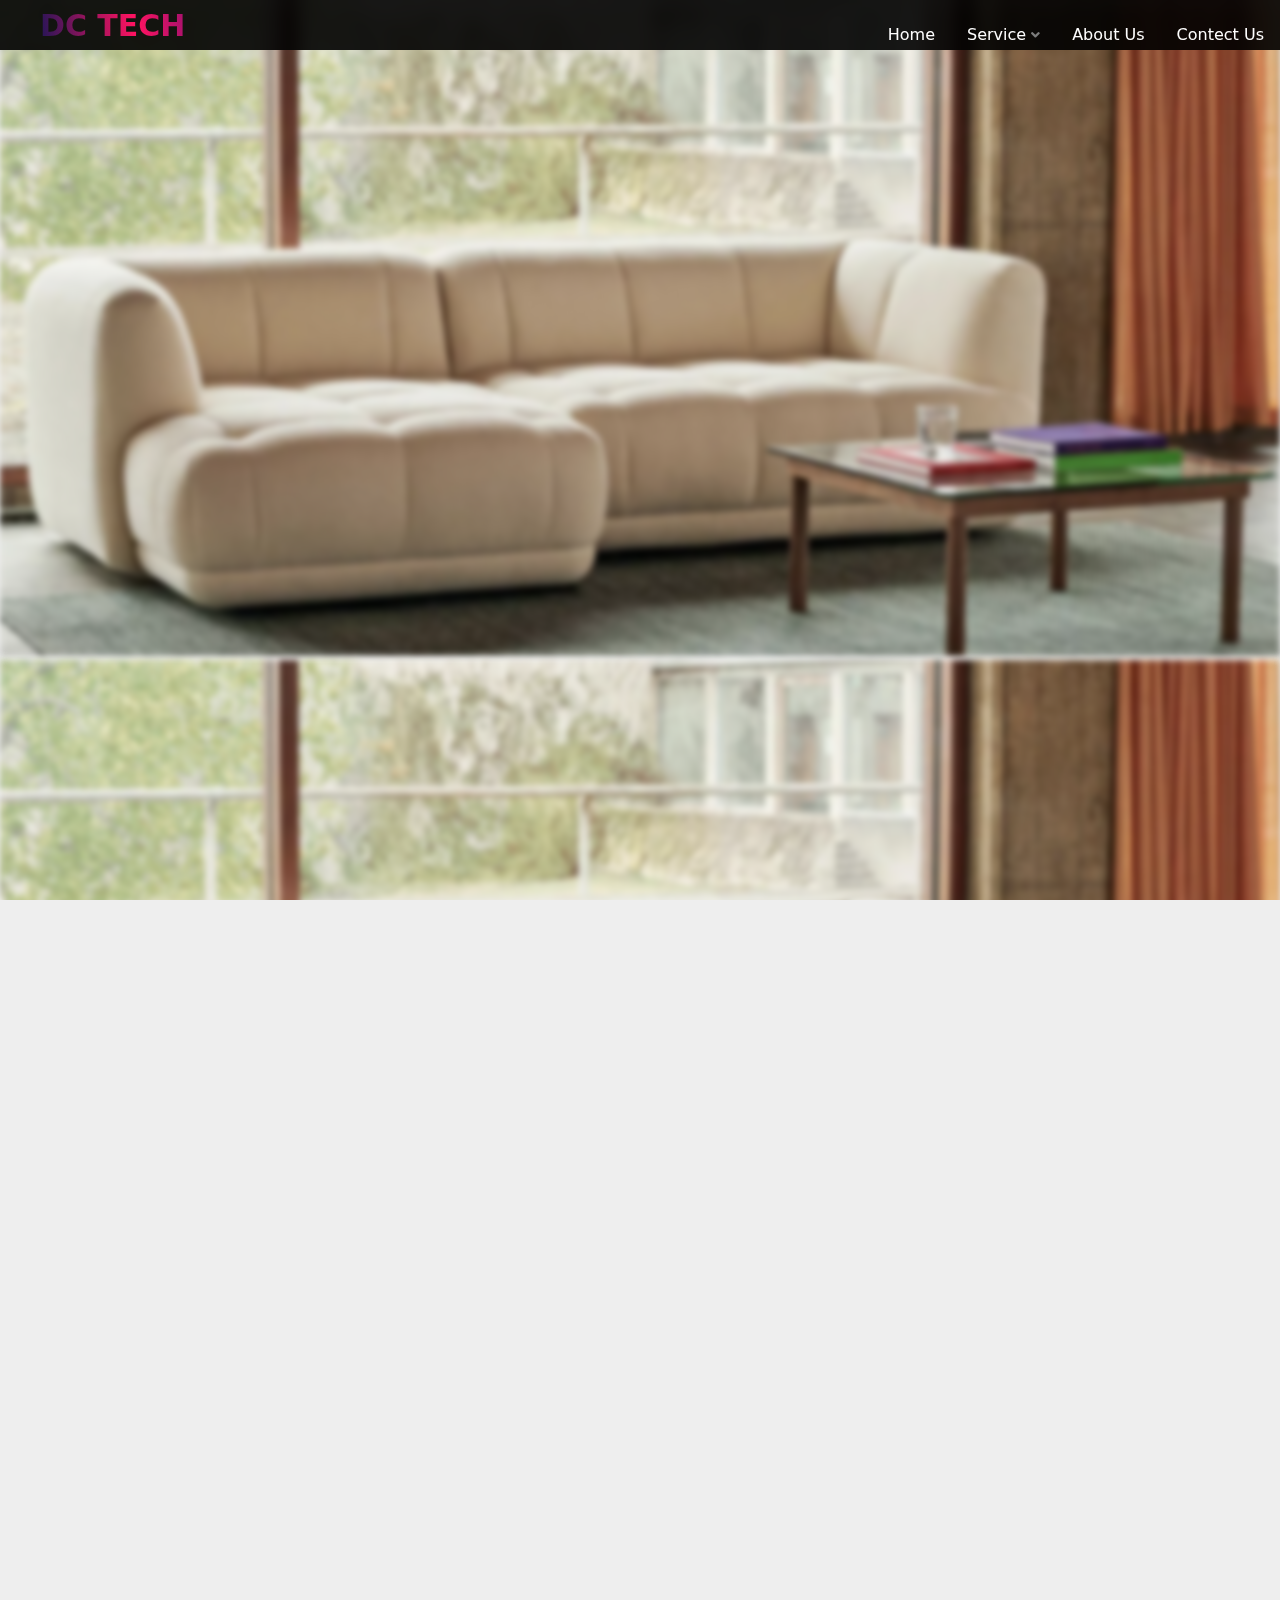
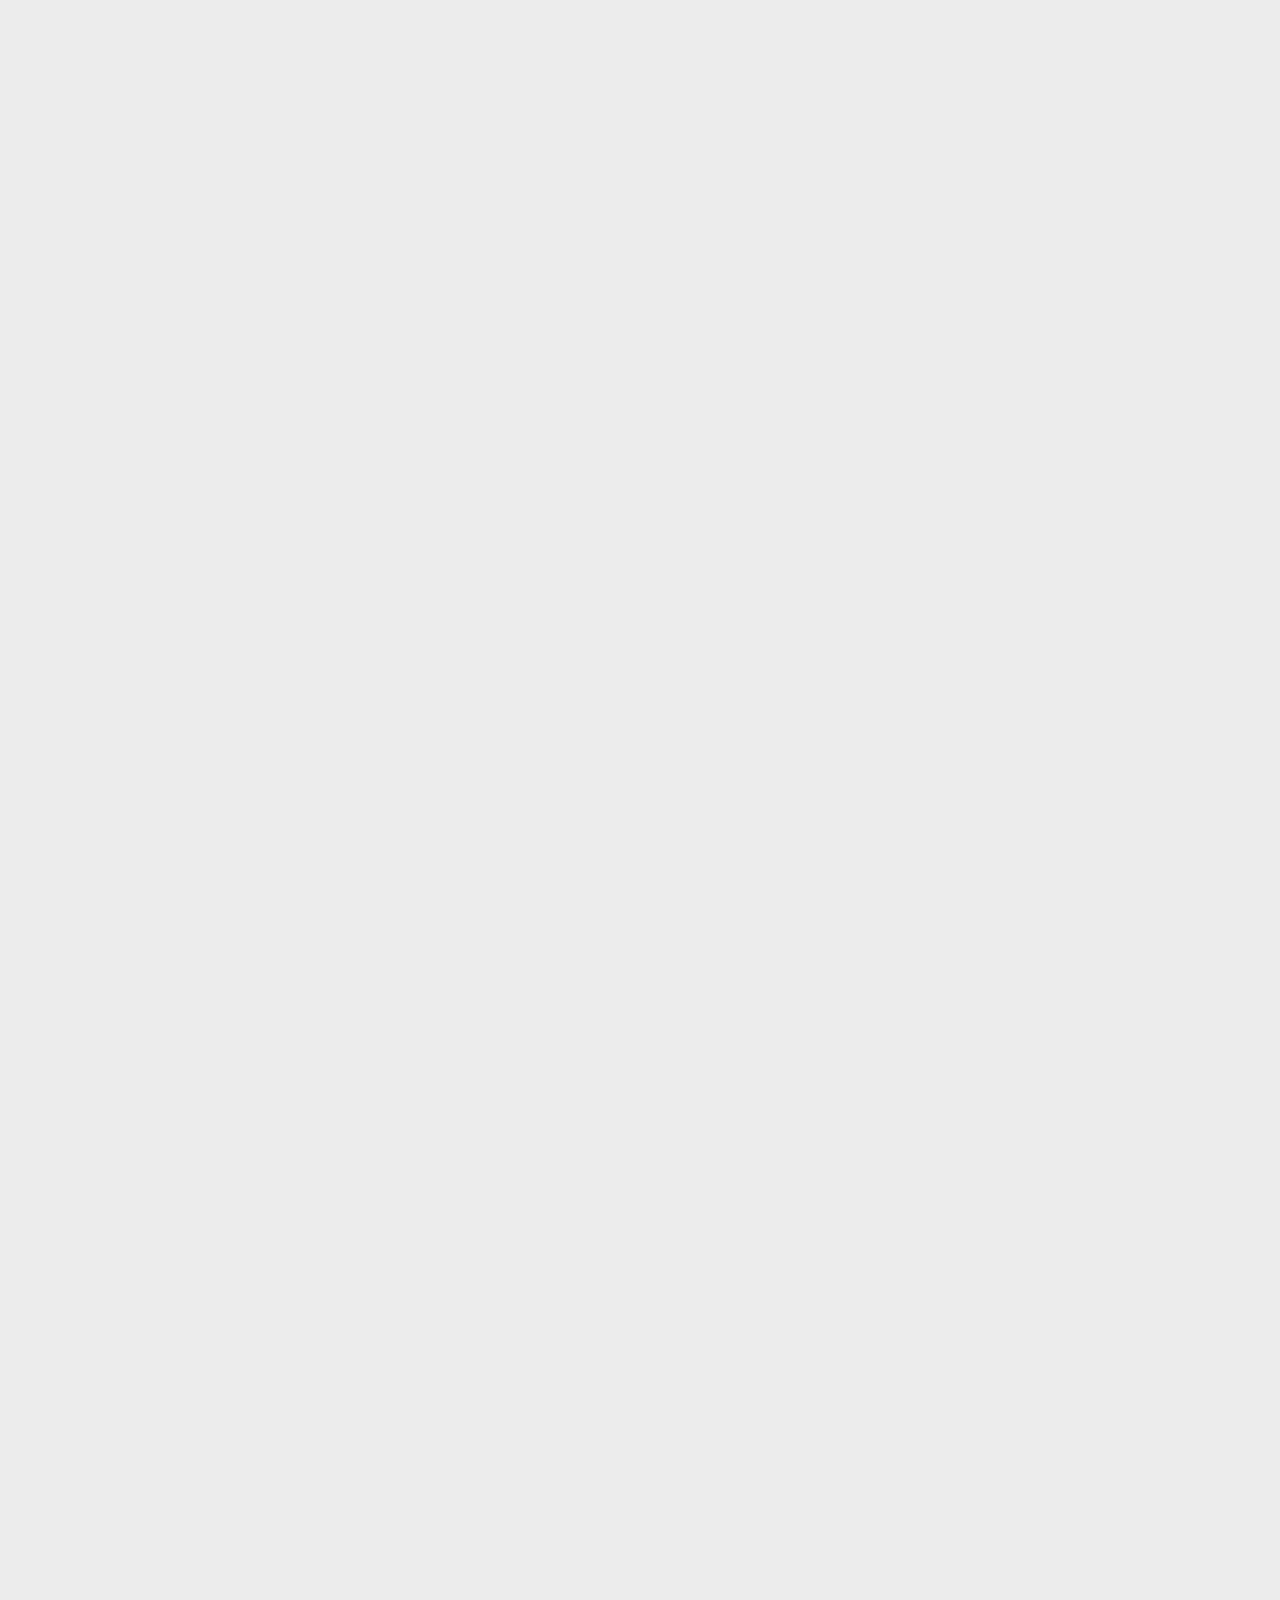
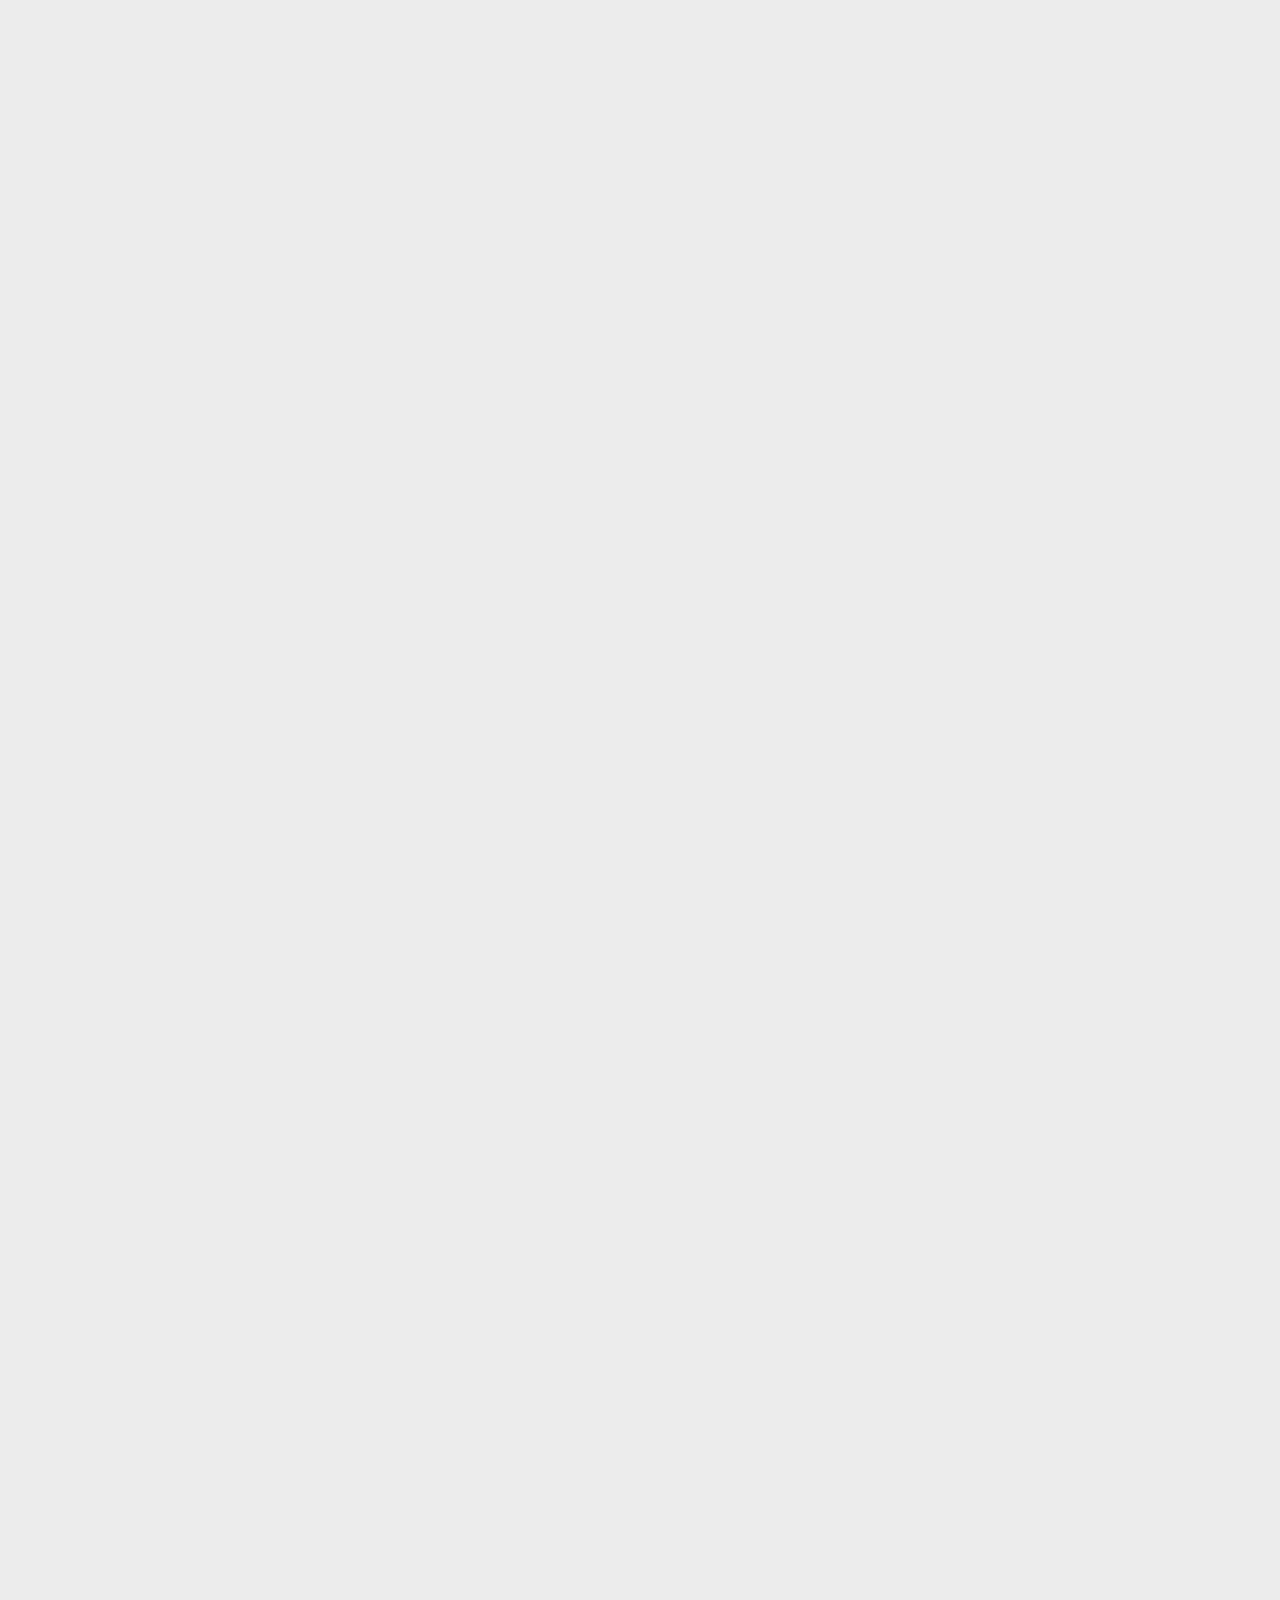
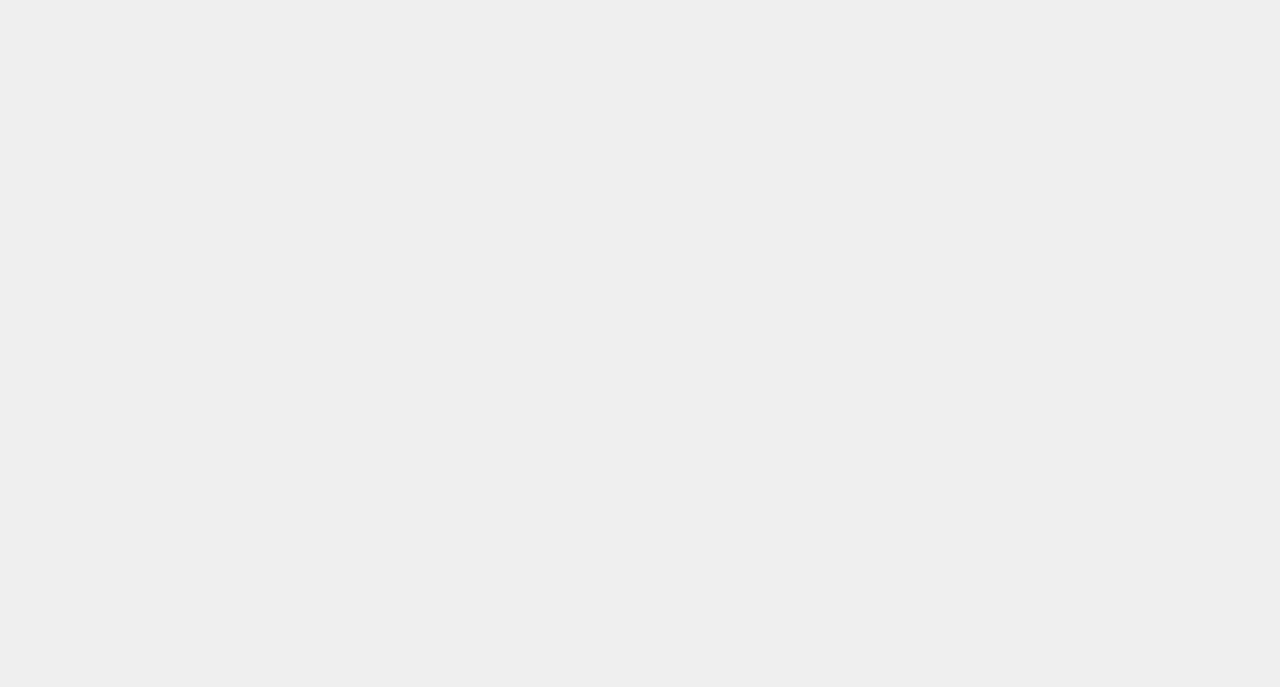
==== commit e509be99: "v1.1.0" ====
--- a/index.html
+++ b/index.html
@@ -133,7 +133,7 @@
   <div class="container2">
   <div class="card2">
     <div class="imgBx2">
-      <img src="media/team/founder.jpeg">
+      <img src="media/icon/web.png">
     </div>
     <div class="contentBx2">
       <h2>Web Development</h2>
@@ -146,7 +146,7 @@
 <div class="container2">
   <div class="card2">
     <div class="imgBx2">
-      <img src="media/team/ceo.jpeg">
+      <img src="media/icon/uiux.png">
     </div>
     <div class="contentBx2">
       <h2>UI/UX</h2>
@@ -176,37 +176,38 @@
     <input type="radio" name="testimonial" id="t-4">
     <input type="radio" name="testimonial" id="t-5">
     <div class="testimonials">
-      <label class="item" for="t-1">
+      <!-- <label class="item" for="t-1">
         <img src="media/logo/experiancelogo.png" alt="picture">
         <h2>30+</h2>
         <p>Year Experiance</p>
-      </label>
+      </label> -->
       <label class="item" for="t-2">
-        <img src="media/logo/1.webp" alt="picture">
-        <h2>30000+</h2>
-        <p>Happy Customer</p>
+        <img src="media/icon/uiux2.png" alt="picture">
+        <h2>5+</h2>
+        <p>UI/UX Design</p>
       </label>
       <label class="item" for="t-3">
-        <img src="media/logo/1.webp" alt="picture">
-        <h2>25000+</h2>
-        <p>Sofa Design</p>
+        <img src="media/icon/project.png" alt="picture">
+        <h2>10+</h2>
+        <p>Project</p>
       </label>
       <label class="item" for="t-4">
-        <img src="media/logo/1.webp" alt="picture">
-        <h2>20000+</h2>
-        <p>Curtain Design</p>
-      </label>
-      <label class="item" for="t-5">
+        <img src="media/icon/experiance.png" alt="picture">
+        <h2>15+</h2>
+        <p>Year Experiance</p>
+      </label>
+      <!-- <label class="item" for="t-5">
         <img src="media/logo/mattresslogo.png" alt="picture">
         <h2>300+</h2>
         <p>Mattress Design</p>
+      </label> -->
     </div>
     <div class="dots">
-      <label for="t-1"></label>
+      <!-- <label for="t-1"></label> -->
       <label for="t-2"></label>
       <label for="t-3"></label>
       <label for="t-4"></label>
-      <label for="t-5"></label>
+      <!-- <label for="t-5"></label> -->
     </div>
   </div>
 </div>
@@ -245,35 +246,35 @@
 
 <div class="feature">
   <div class="fcard">
-    <img src="media/logo/1.webp">
+    <img src="media/icon/service.png">
     <h3>01</h3>
     <h4>Excellent Service</h4>
     <p>Customer service sets great businesses apart from the rest by ensuring buyer satisfaction.</p>
   </div>
 
   <div class="fcard">
-    <img src="media/logo/1.webp">
+    <img src="media/icon/team.png">
     <h3>02</h3>
     <h4>Dedicated Team</h4>
     <p>Dedicated Team is a business model that refers to an agreement between the client and service provider.</p>
   </div>
 
   <div class="fcard">
-    <img src="media/logo/1.webp">
+    <img src="media/icon/quality.png">
     <h3>03</h3>
     <h4>Quality Delivery</h4>
     <p>Quality is the ability of a product or service to meet and exceed customer expectations.</p>
   </div>
 
   <div class="fcard">
-    <img src="media/logo/1.webp">
+    <img src="media/icon/enhancment.png">
     <h3>04</h3>
     <h4>Enhancement</h4>
     <p>During Discovery, Designing and Menufecharing phases, our team is always there to provide suggestions.</p>
   </div>
 
   <div class="fcard">
-    <img src="media/logo/1.webp">
+    <img src="media/icon/centricity.png">
     <h3>05</h3>
     <h4>Customer Centricity</h4>
     <p>Customer Centricity for manufacturing is about putting the customer at the core of all your business and processes.</p>
@@ -311,24 +312,24 @@
     <input type="radio" name="testimonial1" id="t-15">
     <div class="testimonials1">
       <label class="item1" for="t-11">
-        <img src="media/logo/experiancelogo.png" alt="picture">
+        <img src="media/icon/travel.png" alt="picture">
+        <h2>Travel</h2>
+      </label>
+      <label class="item1" for="t-12">
+        <img src="media/icon/education.png" alt="picture">
+        <h2>Education</h2>
+      </label>
+      <label class="item1" for="t-13">
+        <img src="media/icon/industry.png" alt="picture">
         <h2>Industries</h2>
       </label>
-      <label class="item1" for="t-12">
-        <img src="media/logo/1.webp" alt="picture">
-        <h2>Education</h2>
-      </label>
-      <label class="item1" for="t-13">
-        <img src="media/logo/1.webp" alt="picture">
+      <label class="item1" for="t-14">
+        <img src="media/icon/healthcare.png" alt="picture">
+        <h2>Healthcare & Fitness</h2>
+      </label>
+      <label class="item1" for="t-15">
+        <img src="media/icon/food.png" alt="picture">
         <h2>Food & Restaurant</h2>
-      </label>
-      <label class="item1" for="t-14">
-        <img src="media/logo/1.webp" alt="picture">
-        <h2>Healthcare & Fitness</h2>
-      </label>
-      <label class="item1" for="t-15">
-        <img src="media/logo/mattresslogo.png" alt="picture">
-        <h2>Travel</h2>
     </div>
     <div class="dots1">
       <label for="t-11"></label>
@@ -361,23 +362,23 @@
 
 <div class="workcard1">
   <div class="workcard">
-    <img src="media/logo/1.webp">
+    <img src="media/icon/startup.png">
     <h4>Start-Up Business</h4>
   </div>
   <div class="workcard">
-    <img src="media/logo/1.webp">
-    <h4>Start-Up Business</h4>
+    <img src="media/icon/small.png">
+    <h4>Small Business</h4>
   </div>
 </div>
 
 <div class="workcard1">
   <div class="workcard">
-    <img src="media/logo/1.webp">
-    <h4>Start-Up Business</h4>
+    <img src="media/icon/large.png">
+    <h4>Large Business</h4>
   </div>
   <div class="workcard">
-    <img src="media/logo/1.webp">
-    <h4>Start-Up Business</h4>
+    <img src="media/icon/agency.png">
+    <h4>Agencies</h4>
   </div>
 </div>
 </div>
@@ -411,33 +412,45 @@
 
 <div class="feature1">
   <div class="fcard1">
-    <img src="media/logo/1.webp">
-    <h4>Excellent Service</h4>
-    <p>Customer service sets great businesses apart from the rest by ensuring buyer satisfaction.</p>
-  </div>
-
-  <div class="fcard1">
-    <img src="media/logo/1.webp">
-    <h4>Dedicated Team</h4>
-    <p>Dedicated Team is a business model that refers to an agreement between the client and service provider.</p>
-  </div>
-
-  <div class="fcard1">
-    <img src="media/logo/1.webp">
-    <h4>Quality Delivery</h4>
-    <p>Quality is the ability of a product or service to meet and exceed customer expectations.</p>
-  </div>
-
-  <div class="fcard1">
-    <img src="media/logo/1.webp">
-    <h4>Enhancement</h4>
-    <p>During Discovery, Designing and Menufecharing phases, our team is always there to provide suggestions.</p>
-  </div>
-
-  <div class="fcard1">
-    <img src="media/logo/1.webp">
-    <h4>Customer Centricity</h4>
-    <p>Customer Centricity for manufacturing is about putting the customer at the core of all your business and processes.</p>
+    <img src="media/icon/requirement.png">
+    <h4>1. Requirement Gathering</h4>
+    <p>We follow the first and foremost priority of gathering requirements, resources, and information to begin our project.</p>
+  </div>
+
+  <div class="fcard1">
+    <img src="media/icon/uiux.png">
+    <h4>2. UI/UX Design</h4>
+    <p>We create catchy and charming designs with the latest tools of designing to make it a best user-friendly experience.</p>
+  </div>
+
+  <div class="fcard1">
+    <img src="media/icon/prototype.png">
+    <h4>3. Prototype</h4>
+    <p>After designing, you will get your prototype, which will be sent ahead for the development process for the product.</p>
+  </div>
+
+  <div class="fcard1">
+    <img src="media/icon/development.png">
+    <h4>4. Development</h4>
+    <p>Development of mobile application/web/blockchain started using latest tools and technologies with transparency.</p>
+  </div>
+
+  <div class="fcard1">
+    <img src="media/icon/qualityassurance.png">
+    <h4>5. Quality Assurance</h4>
+    <p>DC InfoTech values quality and provides 100% bug free application with no compromisation in it.</p>
+  </div>
+
+  <div class="fcard1">
+    <img src="media/icon/deployment.png">
+    <h4>6. Deployment</h4>
+    <p>After trial and following all processes, your app is ready to launch on the App store or Play Store.</p>
+  </div>
+
+  <div class="fcard1">
+    <img src="media/icon/maintanance.png">
+    <h4>7. Support & Maintenance</h4>
+    <p>Our company offers you all support and the team is always ready to answer every query after deployment.</p>
   </div>
 </div>
 
@@ -464,27 +477,27 @@
                     <div class="col-xl-4 col-md-4 mb-30">
                         <div class="single-cta">
                             <div class="cta-text">
-                              <img src="media/logo/1.webp">
+                              <img src="media/icon/findus.png">
                                 <h4>Find us</h4>
-                                <span>1010 Avenue, sw 54321, chandigarh</span>
+                                <a href="https://www.google.co.in/maps/place/Shreeji+Velvet/@22.8119812,70.8253189,17z/data=!3m1!4b1!4m5!3m4!1s0x39598cd8fb1565bd:0x8b082afa6ec2ca03!8m2!3d22.8119857!4d70.8275039" target="_blank"><span>DC InfoTech, Near Umiya Circle, Morbi.</span></a>
+                            </div>
+                        </div>
+                    </div>
+                    <div class="col-xl-4 col-md-4 mb-30">
+                       <div class="single-cta">
+                            <div class="cta-text">
+                               <img src="media/icon/callus.png">
+                                <h4>Call us</h4>
+                                <a href="tel::9033688008"><span>+91 9033688008</span></a>
                             </div>
                         </div>
                     </div>
                     <div class="col-xl-4 col-md-4 mb-30">
                         <div class="single-cta">
                             <div class="cta-text">
-                              <img src="media/logo/1.webp">
-                                <h4>Call us</h4>
-                                <span>9876543210 0</span>
-                            </div>
-                        </div>
-                    </div>
-                    <div class="col-xl-4 col-md-4 mb-30">
-                        <div class="single-cta">
-                            <div class="cta-text">
-                              <img src="media/logo/1.webp">
+                              <img src="media/icon/mailus.png">
                                 <h4>Mail us</h4>
-                                <span>mail@info.com</span>
+                                <a href="mailto:darshanc679@gmail.com"><span>darshanc679@gmail.com</span></a>
                             </div>
                         </div>
                     </div>
--- a/css/index.css
+++ b/css/index.css
@@ -1,5 +1,5 @@
 
-*{margin:0;padding:0}html{-webkit-box-sizing:border-box;box-sizing:border-box}*,:after,:before{-webkit-box-sizing:inherit;box-sizing:inherit}body{width:100%;background-color:#eee;font-family:Segoe UI,Frutiger,Dejavu Sans,Helvetica Neue,Arial,sans-serif;color:#222}header{padding:0;margin:0}.nav__container,header{width:100%;background-color:rgba(0, 0, 0, 0.9);}.nav__container{color: white;backdrop-filter: blur(8px);-webkit-box-orient:vertical;-webkit-box-direction:normal;-ms-flex-direction:column;flex-direction:column;-webkit-box-pack:justify;-ms-flex-pack:justify;justify-content:space-between;-webkit-box-align:stretch;-ms-flex-align:stretch;align-items:stretch;padding:10px;}.nav__mobile .nav__btn1{display:block}.nav__mobile{display:-webkit-box;display:-ms-flexbox;display:flex;-webkit-box-pack:justify;-ms-flex-pack:justify;justify-content:space-between;-webkit-box-align:center;-ms-flex-align:center;align-items:center}.nav__logo{font-size:1.4rem;font-weight:700;color:#555}.nav__menu{display:-webkit-box;display:-ms-flexbox;display:flex;-webkit-box-orient:vertical;-webkit-box-direction:normal;-ms-flex-direction:column;flex-direction:column;overflow:hidden}.showing{max-height:37rem;-webkit-transition:all .5s;transition:all .5s}.nav__menu li{list-style:none;position:relative;white-space:nowrap;padding:1rem 0 0}.nav__menu li a{display:block;font-size:1rem;color:white;text-decoration:none}.nav-toggle1{display:block;background-color:transparent;width:40px;cursor:pointer;padding:4px}.nav-toggle1 span{position:relative;display:block;height:4px;border-radius:35px;width:100%;margin-top:0;background-color:white;-webkit-transition:all .25s;transition:all .25s}.nav-toggle1 span.mrg{margin-top:5px}.nav-toggle1.open span:first-child{-webkit-transform:rotate(45deg) translate(6.2px,6.2px);transform:rotate(45deg) translate(6.2px,6.2px)}.nav-toggle1.open span:nth-child(2){width:0;opacity:0}.nav-toggle1.open span:last-child{-webkit-transform:rotate(-45deg) translate(6.2px,-6.2px);transform:rotate(-45deg) translate(6.2px,-6.2px)}.nav__menu .dropdown ul{display:-webkit-box;display:-ms-flexbox;display:flex;-webkit-box-orient:vertical;-webkit-box-direction:normal;-ms-flex-direction:column;flex-direction:column;position:static;padding:0;max-height:0;overflow:hidden;-webkit-transition:all .4s;transition:all .4s}.nav__menu .dropdown ul.show{max-height:20rem;-webkit-transition:all .4s;transition:all .4s}.nav__menu .dropdown li a{margin-left: 10px;display:block;font-size:1rem;text-transform:capitalize;color:white;text-decoration:none}.nav__menu li a:hover{color:white;}.nav__menu .dropdown>a:after{content:"\f107";font-family:Font Awesome\ 5 Free;font-weight:900;font-size:.875rem;padding-left:5px;color:#7e7e7e;margin-top: 20px;}.nav__menu .active.dropdown>a:after{content:"\f106"}.nav__menu .dropdown .dropdown>a:after{content:"\f107";font-family:Font Awesome\ 5 Free;font-weight:900;font-size:.875rem;padding-left:5px;color:#7e7e7e}.nav__menu .dropdown .active.dropdown>a:after{content:"\f106"}.menu-toggle{max-height:0;overflow:hidden}.menu-toggle,.menu-toggle.active{-webkit-transition:all .4s ease;transition:all .4s ease}.menu-toggle.active{max-height:100vh}.resize-animation-stopper *{-webkit-transition:none!important;transition:none!important;-webkit-animation:none!important;animation:none!important}@media screen and (min-width:800px){.menu-toggle{display:-webkit-box!important;display:-ms-flexbox!important;display:flex!important;max-height:100vh;overflow:visible}.nav__container{width:100%;max-width:100%;margin:auto;-webkit-box-orient:horizontal;-webkit-box-direction:normal;-ms-flex-direction:row;flex-direction:row;padding:0px}.nav__container,.nav__mobile{height: 50px;padding-left: 20px;display:-webkit-box;display:-ms-flexbox;display:flex;-webkit-box-pack:justify;-ms-flex-pack:justify;justify-content:space-between;-webkit-box-align:center;-ms-flex-align:center;align-items:center}.nav__mobile .nav__btn1{display:none}.nav__logo img{width:100%;max-width:58px}.nav__menu{display:-webkit-box;display:-ms-flexbox;display:flex;-webkit-box-orient:horizontal;-webkit-box-direction:normal;-ms-flex-direction:row;flex-direction:row;max-height:100%;overflow:visible}.nav__menu li{list-style:none;position:relative;white-space:nowrap;padding:1rem}.nav__menu li a{margin-bottom: -20px;font-size:1rem;color:white;text-decoration:none}.nav__menu li a:hover{color:white;}.nav__menu .dropdown{position:relative}.nav__menu .dropdown ul{z-index: 1;display:-webkit-box;display:-ms-flexbox;display:flex;-webkit-box-orient:vertical;-webkit-box-direction:normal;-ms-flex-direction:column;flex-direction:column;position:absolute;top:100%;left:-30px;opacity:0;visibility:hidden;overflow:visible;padding:0 1rem;-webkit-transition:all .4s ease;transition:all .4s ease}.nav__menu .dropdown:hover>ul{top:100%;left:0;opacity:1;visibility:visible;overflow:visible;padding:0 1rem}.nav__menu .dropdown ul li{padding:.7rem;background-color:rgba(0, 0, 0, 0.9);backdrop-filter: blur(8px);position:relative}.nav__menu .dropdown ul li:hover{background-color:#3493e0}.nav__menu .dropdown ul li a{margin: auto;display:block;color:#fff;text-transform:capitalize}.nav__menu .dropdown ul li a:hover{display:block;color:#c7e0f5}.nav__menu .dropdown>a:after{content:"\f107"}.nav__menu .dropdown:hover>a:after,.nav__menu .dropdown>a:after{font-family:Font Awesome\ 5 Free;font-weight:900;font-size:.875rem;padding-left:5px;color:#7c7c7c}.nav__menu .dropdown:hover>a:after{content:"\f106"}.nav__menu .dropdown .dropdown>a:after{content:"\f105"}.nav__menu .dropdown .dropdown:hover>a:after,.nav__menu .dropdown .dropdown>a:after{font-family:Font Awesome\ 5 Free;font-weight:900;font-size:.875rem;padding-left:10px;color:#fff}.nav__menu .dropdown .dropdown:hover>a:after{content:"\f104"}.nav__menu .dropdown .dropdown:hover>ul{position:absolute;top:0;right:calc(100% - 17px);left:auto;opacity:1;visibility:visible}.nav__menu .dropdown .dropdown ul{position:absolute;top:0;right:calc(100% - 17px);left:auto;opacity:0;visibility:hidden;-webkit-transition:all .4s ease-in-out;transition:all .4s ease-in-out}}
+*{margin:0;padding:0}html{-webkit-box-sizing:border-box;box-sizing:border-box}*,:after,:before{-webkit-box-sizing:inherit;box-sizing:inherit}body{width:100%;background-color:#eee;font-family:Segoe UI,Frutiger,Dejavu Sans,Helvetica Neue,Arial,sans-serif;color:#222}header{padding:0;margin:0}.nav__container,header{width:100%;background-color:rgba(0, 0, 0, 0.9);}.nav__container{color: white;backdrop-filter: blur(8px);-webkit-box-orient:vertical;-webkit-box-direction:normal;-ms-flex-direction:column;flex-direction:column;-webkit-box-pack:justify;-ms-flex-pack:justify;justify-content:space-between;-webkit-box-align:stretch;-ms-flex-align:stretch;align-items:stretch;padding:15px;}.nav__mobile .nav__btn1{display:block}.nav__mobile{display:-webkit-box;display:-ms-flexbox;display:flex;-webkit-box-pack:justify;-ms-flex-pack:justify;justify-content:space-between;-webkit-box-align:center;-ms-flex-align:center;align-items:center}.nav__logo{font-size:1.4rem;font-weight:700;color:#555}.nav__menu{display:-webkit-box;display:-ms-flexbox;display:flex;-webkit-box-orient:vertical;-webkit-box-direction:normal;-ms-flex-direction:column;flex-direction:column;overflow:hidden}.showing{max-height:37rem;-webkit-transition:all .5s;transition:all .5s}.nav__menu li{list-style:none;position:relative;white-space:nowrap;padding:1rem 0 0}.nav__menu li a{display:block;font-size:1rem;color:white;text-decoration:none}.nav-toggle1{display:block;background-color:transparent;width:40px;cursor:pointer;padding:4px}.nav-toggle1 span{position:relative;display:block;height:4px;border-radius:35px;width:100%;margin-top:0;background-color:white;-webkit-transition:all .25s;transition:all .25s}.nav-toggle1 span.mrg{margin-top:5px}.nav-toggle1.open span:first-child{-webkit-transform:rotate(45deg) translate(6.2px,6.2px);transform:rotate(45deg) translate(6.2px,6.2px)}.nav-toggle1.open span:nth-child(2){width:0;opacity:0}.nav-toggle1.open span:last-child{-webkit-transform:rotate(-45deg) translate(6.2px,-6.2px);transform:rotate(-45deg) translate(6.2px,-6.2px)}.nav__menu .dropdown ul{display:-webkit-box;display:-ms-flexbox;display:flex;-webkit-box-orient:vertical;-webkit-box-direction:normal;-ms-flex-direction:column;flex-direction:column;position:static;padding:0;max-height:0;overflow:hidden;-webkit-transition:all .4s;transition:all .4s}.nav__menu .dropdown ul.show{max-height:20rem;-webkit-transition:all .4s;transition:all .4s}.nav__menu .dropdown li a{margin-left: 10px;display:block;font-size:1rem;text-transform:capitalize;color:white;text-decoration:none}.nav__menu li a:hover{color:white;}.nav__menu .dropdown>a:after{content:"\f107";font-family:Font Awesome\ 5 Free;font-weight:900;font-size:.875rem;padding-left:5px;color:#7e7e7e;margin-top: 20px;}.nav__menu .active.dropdown>a:after{content:"\f106"}.nav__menu .dropdown .dropdown>a:after{content:"\f107";font-family:Font Awesome\ 5 Free;font-weight:900;font-size:.875rem;padding-left:5px;color:#7e7e7e}.nav__menu .dropdown .active.dropdown>a:after{content:"\f106"}.menu-toggle{max-height:0;overflow:hidden}.menu-toggle,.menu-toggle.active{-webkit-transition:all .4s ease;transition:all .4s ease}.menu-toggle.active{max-height:100vh}.resize-animation-stopper *{-webkit-transition:none!important;transition:none!important;-webkit-animation:none!important;animation:none!important}@media screen and (min-width:800px){.menu-toggle{display:-webkit-box!important;display:-ms-flexbox!important;display:flex!important;max-height:100vh;overflow:visible}.nav__container{width:100%;max-width:100%;margin:auto;-webkit-box-orient:horizontal;-webkit-box-direction:normal;-ms-flex-direction:row;flex-direction:row;padding:0px}.nav__container,.nav__mobile{height: 50px;padding-left: 20px;display:-webkit-box;display:-ms-flexbox;display:flex;-webkit-box-pack:justify;-ms-flex-pack:justify;justify-content:space-between;-webkit-box-align:center;-ms-flex-align:center;align-items:center}.nav__mobile .nav__btn1{display:none}.nav__logo img{width:100%;max-width:58px}.nav__menu{display:-webkit-box;display:-ms-flexbox;display:flex;-webkit-box-orient:horizontal;-webkit-box-direction:normal;-ms-flex-direction:row;flex-direction:row;max-height:100%;overflow:visible}.nav__menu li{list-style:none;position:relative;white-space:nowrap;padding:1rem}.nav__menu li a{margin-bottom: -20px;font-size:1rem;color:white;text-decoration:none}.nav__menu li a:hover{color:white;}.nav__menu .dropdown{position:relative}.nav__menu .dropdown ul{z-index: 1;display:-webkit-box;display:-ms-flexbox;display:flex;-webkit-box-orient:vertical;-webkit-box-direction:normal;-ms-flex-direction:column;flex-direction:column;position:absolute;top:100%;left:-30px;opacity:0;visibility:hidden;overflow:visible;padding:0 1rem;-webkit-transition:all .4s ease;transition:all .4s ease}.nav__menu .dropdown:hover>ul{top:100%;left:0;opacity:1;visibility:visible;overflow:visible;padding:0 1rem}.nav__menu .dropdown ul li{padding:.7rem;background-color:rgba(0, 0, 0, 0.9);backdrop-filter: blur(8px);position:relative}.nav__menu .dropdown ul li:hover{background-color:#3493e0}.nav__menu .dropdown ul li a{margin: auto;display:block;color:#fff;text-transform:capitalize}.nav__menu .dropdown ul li a:hover{display:block;color:#c7e0f5}.nav__menu .dropdown>a:after{content:"\f107"}.nav__menu .dropdown:hover>a:after,.nav__menu .dropdown>a:after{font-family:Font Awesome\ 5 Free;font-weight:900;font-size:.875rem;padding-left:5px;color:#7c7c7c}.nav__menu .dropdown:hover>a:after{content:"\f106"}.nav__menu .dropdown .dropdown>a:after{content:"\f105"}.nav__menu .dropdown .dropdown:hover>a:after,.nav__menu .dropdown .dropdown>a:after{font-family:Font Awesome\ 5 Free;font-weight:900;font-size:.875rem;padding-left:10px;color:#fff}.nav__menu .dropdown .dropdown:hover>a:after{content:"\f104"}.nav__menu .dropdown .dropdown:hover>ul{position:absolute;top:0;right:calc(100% - 17px);left:auto;opacity:1;visibility:visible}.nav__menu .dropdown .dropdown ul{position:absolute;top:0;right:calc(100% - 17px);left:auto;opacity:0;visibility:hidden;-webkit-transition:all .4s ease-in-out;transition:all .4s ease-in-out}}
 
 html,body
 {
@@ -35,7 +35,7 @@
   -webkit-text-fill-color: transparent;
   animation: textclip 2s linear infinite;
   display: inline-block;
-  font-size: 25px !important;
+  font-size: 30px !important;
   font-weight: 800;
 }
 
@@ -222,8 +222,6 @@
   transform: translate(-50%, -30%) rotate(0deg);
   width: 5rem;
   height: 5rem;
-  background: black;
-  border-radius: 50%;
 }
 
 .container2 .card2 .contentBx2{
@@ -380,7 +378,7 @@
 
 .achivement
 {
-  margin-top: -8rem;
+  margin-top: -6rem;
   margin-bottom: -6rem;
   color: #fff;
   display: flex;
@@ -412,7 +410,7 @@
   box-sizing: border-box;
   padding: 30px;
   width: 15rem;
-  height: 15rem;
+  height: 12rem;
   text-align: center;
   transition: transform 0.4s;
   -webkit-transform-style: preserve-3d;
@@ -421,23 +419,23 @@
   cursor: pointer;
 }
 .testimonials .item img {
-  border-radius: 50%;
-  margin-left: -10rem;
   width: 7rem;
   height: 7rem;
   margin-bottom: 5rem;
-  margin-top: -3rem;
+  margin-top: -4rem;
+  filter: drop-shadow(-10px 3px 3px black);
 }
 
 .testimonials .item p {
   text-align: left;
-  font-size: 15px;
+  font-size: 25px;
   color: #ddd;
   margin-top: -10px;
 }
 .testimonials .item h2 {
   text-align: left;
   font-size: 25px;
+  margin-top: -50px;
 }
 .dots {
   display: flex;
@@ -830,7 +828,6 @@
   cursor: pointer;
 }
 .testimonials1 .item1 img {
-  border-radius: 50%;
   width: 5rem;
   height: 5rem;
   margin-bottom: 1rem;
@@ -1123,16 +1120,15 @@
   margin: 20px;
   min-width: 250px;
   width: 270px;
-  height: 250px;
+  height: 270px;
   box-shadow: 0px 0px 10px #000;
-
   border-radius: 20px;
 }
 
 .fcard1 img
 {
   margin-left: 85px;
-  margin-top: 30px;
+  margin-top: 20px;
   width: 80px;
   height: 80px;
 }
@@ -1141,7 +1137,7 @@
 {
   text-align: center;
   font-size: 20px;
-  padding-left: 10px ;
+  padding: auto ;
   margin-top: 25px;
   color: white;
 }
@@ -1154,7 +1150,7 @@
   padding: 0 10px;
   word-wrap: break-word;
   text-align: justify; 
-  text-align-last: left;
+  text-align-last: center;
 }
 
 .protitle
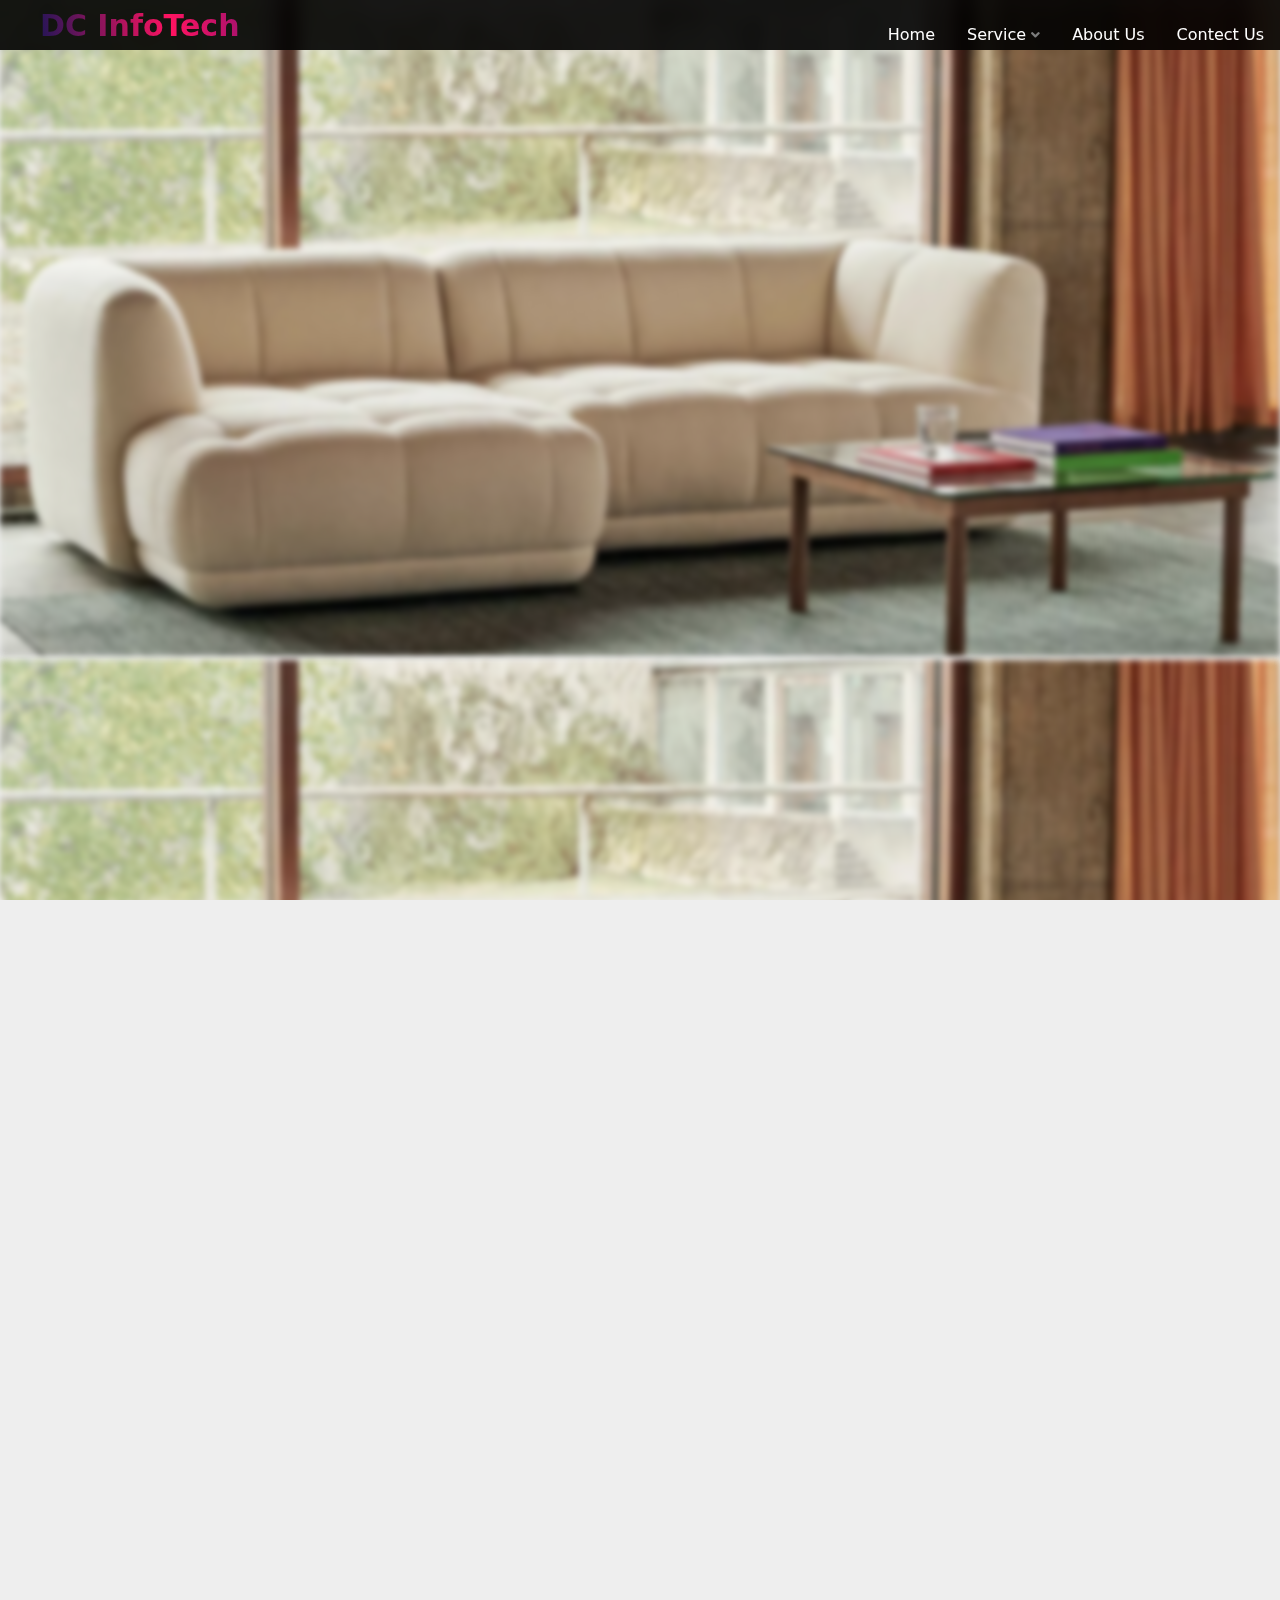
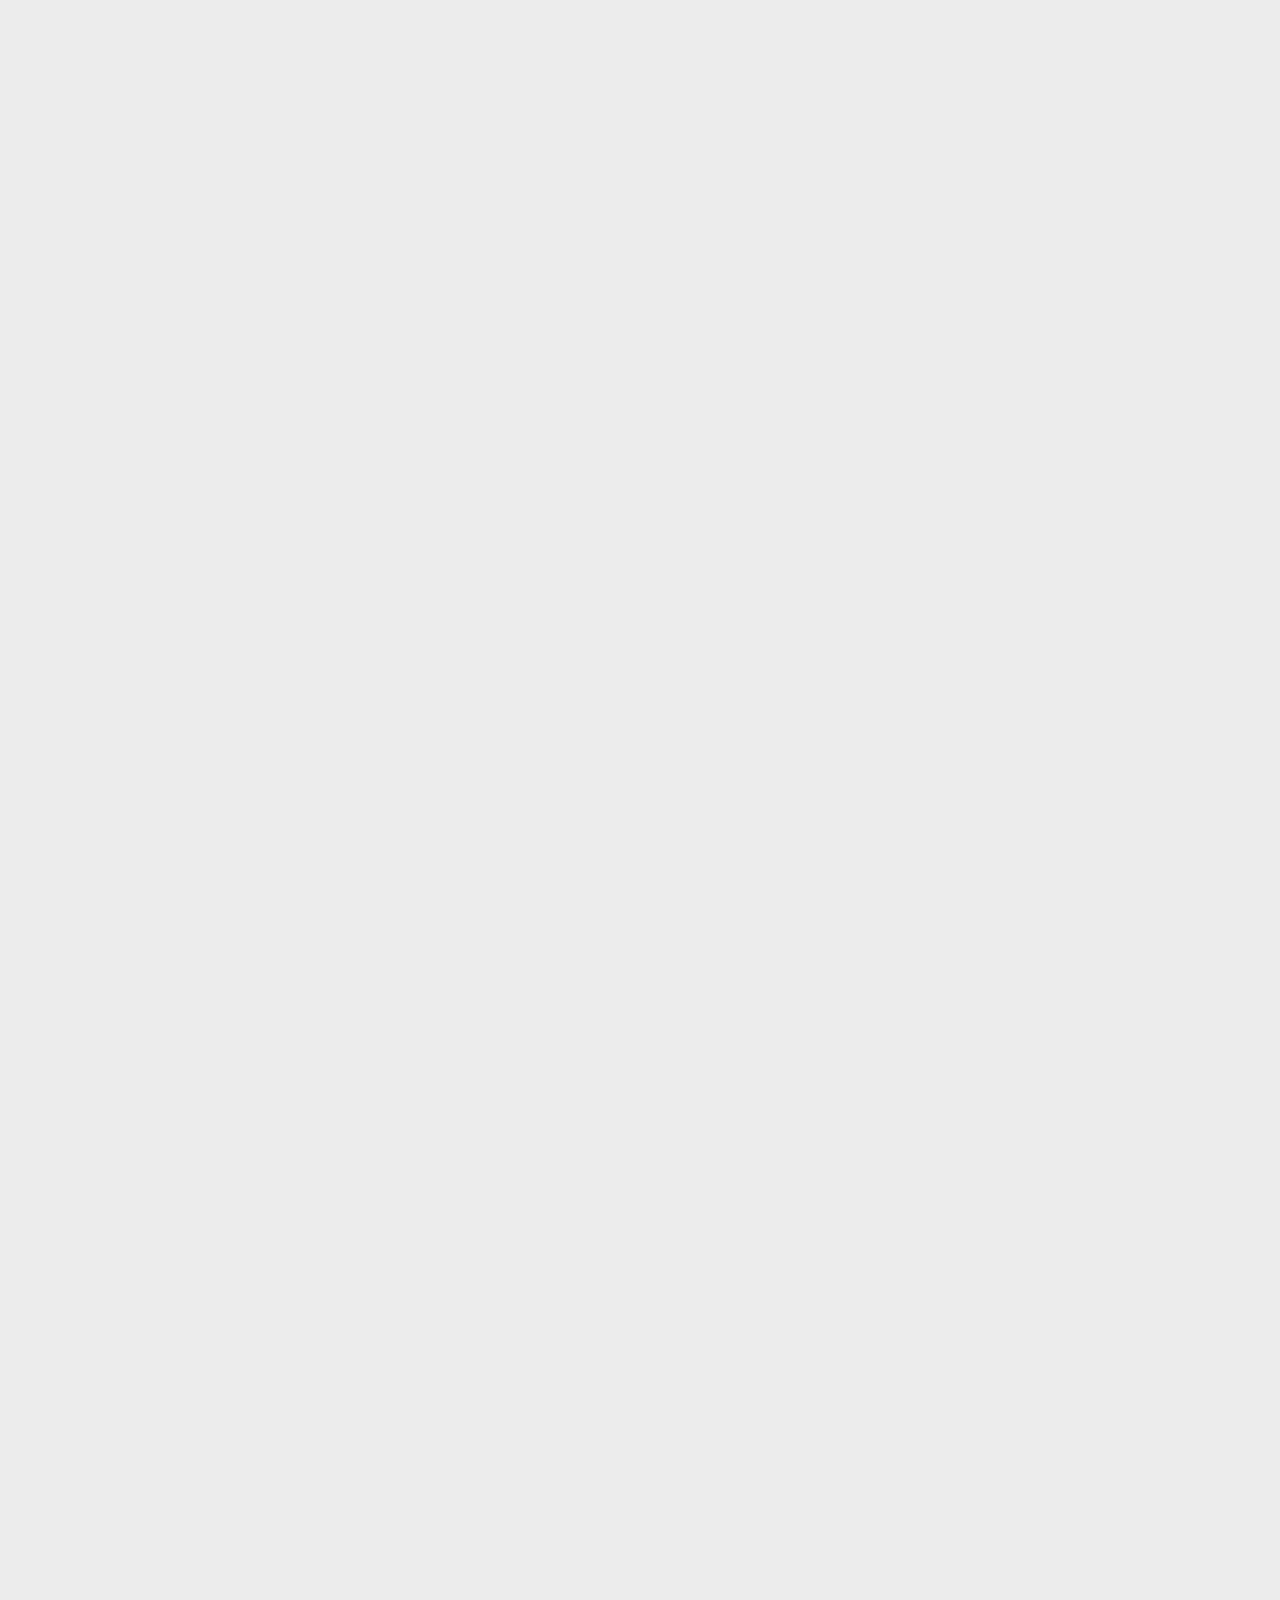
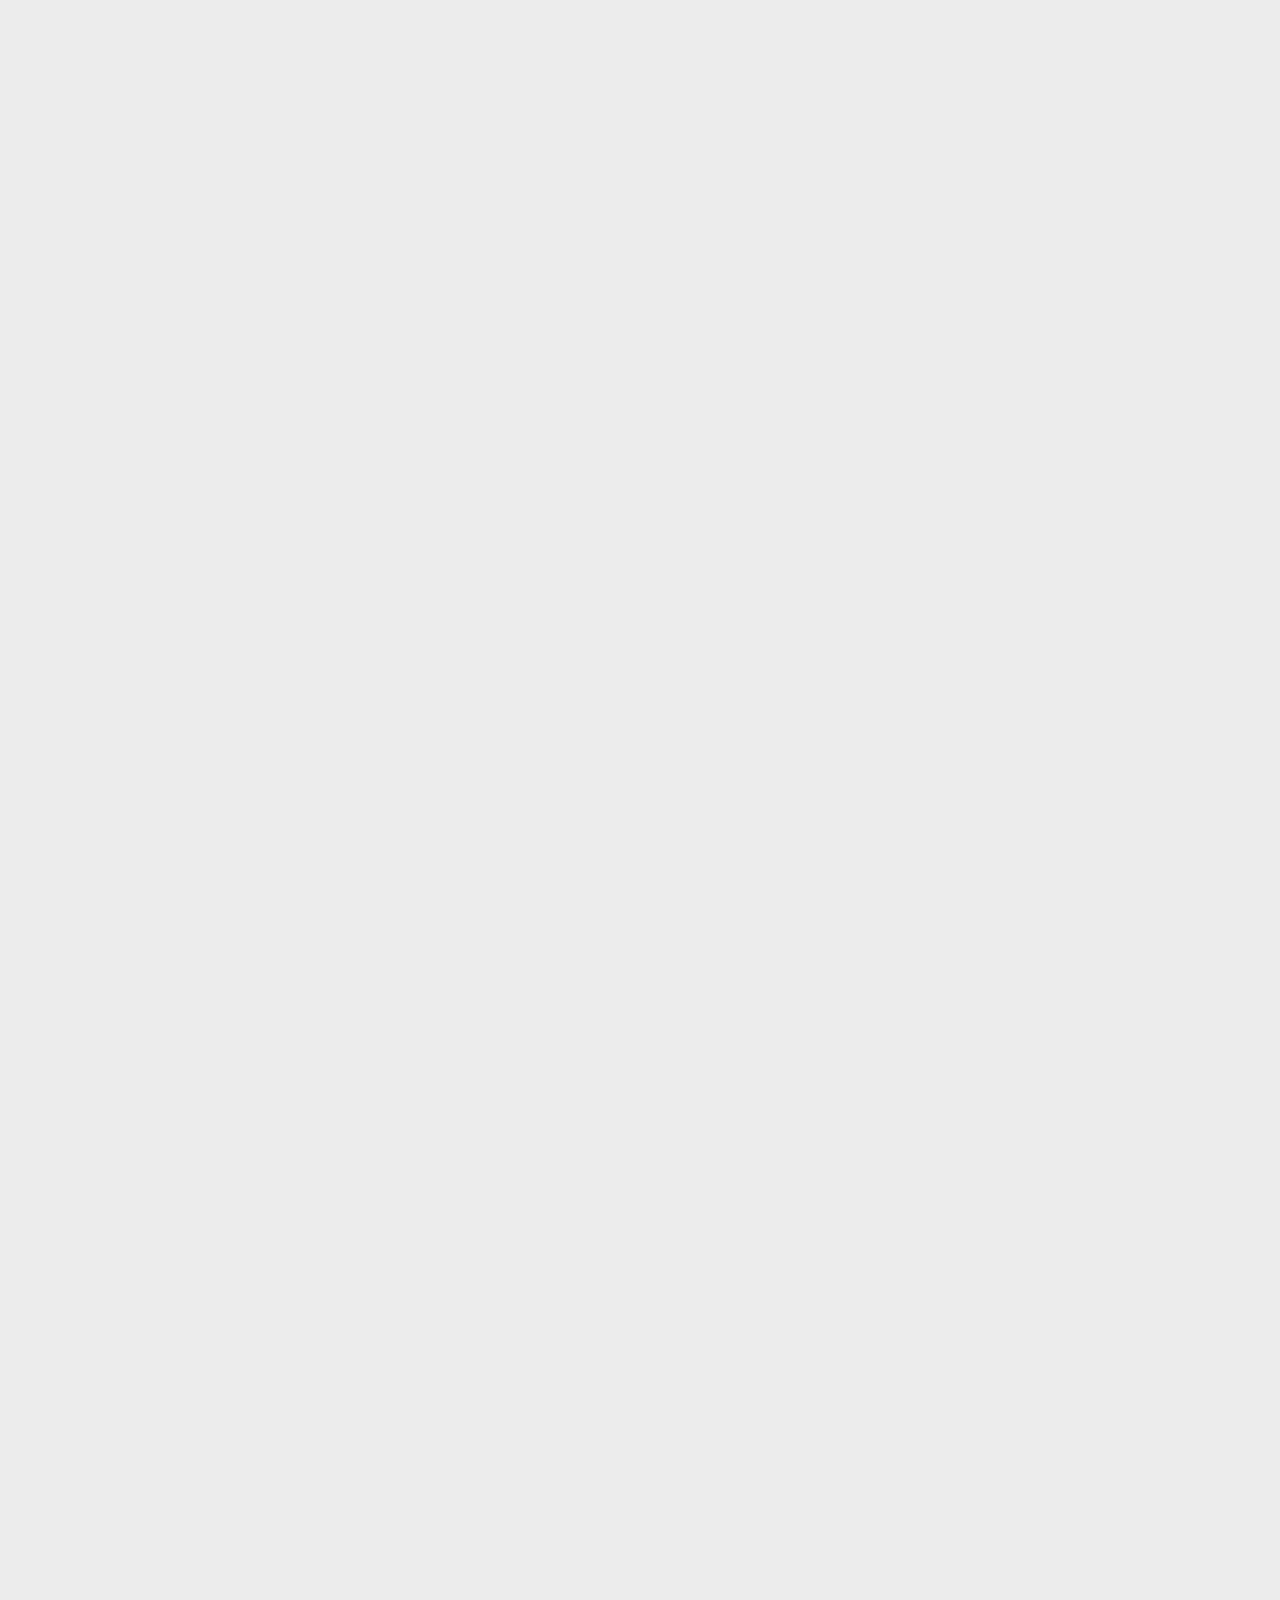
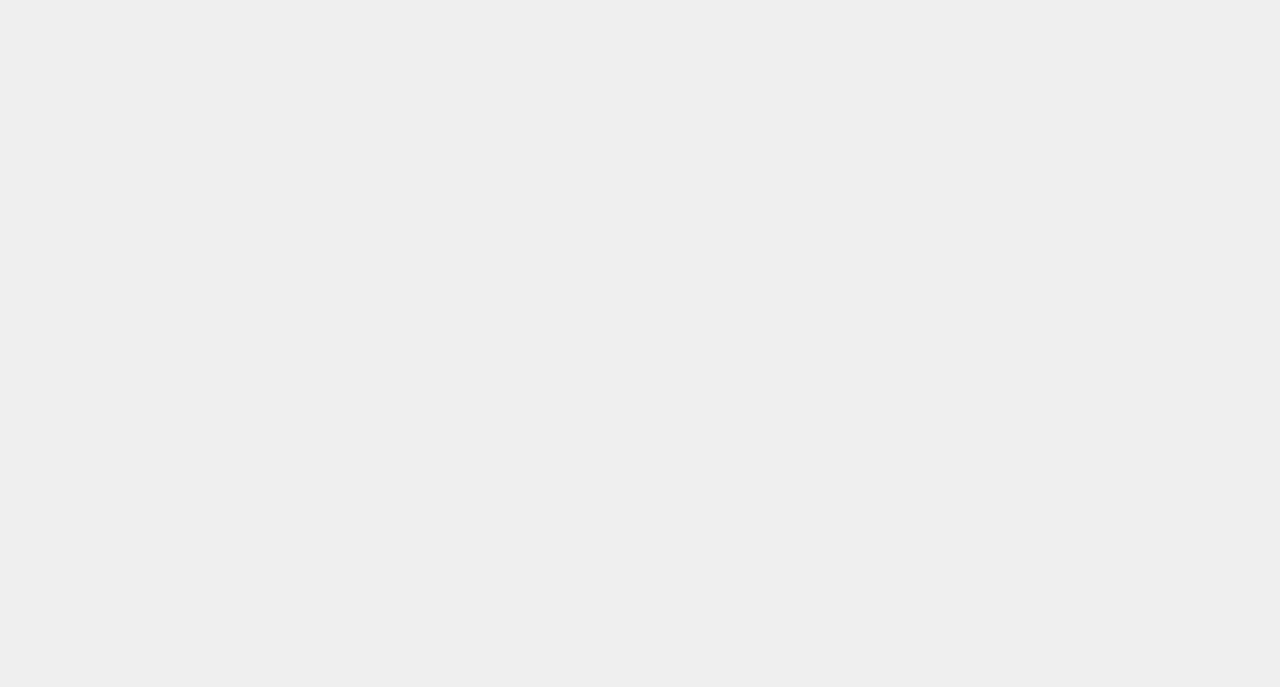
==== commit 84cbc051: "v1.1.2" ====
--- a/index.html
+++ b/index.html
@@ -3,7 +3,7 @@
 <head>
   <meta charset="UTF-8">
   <meta name="viewport" content="width=device-width, initial-scale=1.0">
-  <title>DC Tech</title>
+  <title>DC InfoTech</title>
   <link href="https://www.cssscript.com/demo/sticky.css" rel="stylesheet" type="text/css">
   <link rel="stylesheet" href="https://cdnjs.cloudflare.com/ajax/libs/font-awesome/5.14.0/css/all.min.css">
   <link rel="stylesheet" href="css/index.css">
@@ -49,7 +49,7 @@
   <div class="navbar1">
   <div class="nav__container">
     <div class="nav__mobile">
-      <div class="nav__logo animate-charcter">DC TECH</div>
+      <div class="nav__logo animate-charcter">DC InfoTech</div>
       <div class="nav__btn1">
         <a aria-label="Mobile menu" class="nav-toggle1 fade1"><span></span><span class="mrg"></span><span class="mrg"></span></a>
       </div>
@@ -100,8 +100,8 @@
   </div>
 
 </div>
-  <div class="bname">
-    <h1>DC Tech</h1>
+  <div class="bname ">
+    <h1>DC InfoTech</h1>
   </div>
 
 
@@ -229,7 +229,7 @@
 
 
 <div class="aboutcompney">
-  <h2 class="animate-charcter">DC Technologies</h2>
+  <h2 class="animate-charcter">DC InfoTech</h2>
 
   <p>Because we deliver the best & we are unbeatable.</p>
 
@@ -509,7 +509,7 @@
                         <div class="footer-widget">
                             <div class="footer-logo">
                                 <!-- <a href="index.html"><img src="https://i.ibb.co/QDy827D/ak-logo.png" class="img-fluid" alt="logo"></a> -->
-                                <h1 class="animate-charcter">DC Tech</h1>
+                                <h1 class="animate-charcter">DC InfoTech</h1>
                             </div>
                             <div class="footer-text">
                                 <p>Lorem ipsum dolor sit amet, consec tetur adipisicing elit, sed do eiusmod tempor incididuntut consec tetur adipisicing
--- a/css/index.css
+++ b/css/index.css
@@ -18,7 +18,6 @@
 
 .animate-charcter
 {
-   text-transform: uppercase;
   background-image: linear-gradient(
     -100deg,
     #231557 0%,
@@ -423,12 +422,12 @@
   height: 7rem;
   margin-bottom: 5rem;
   margin-top: -4rem;
-  filter: drop-shadow(-10px 3px 3px black);
+  filter: drop-shadow(-3px 20px 3px black);
 }
 
 .testimonials .item p {
   text-align: left;
-  font-size: 25px;
+  font-size: 20px;
   color: #ddd;
   margin-top: -10px;
 }
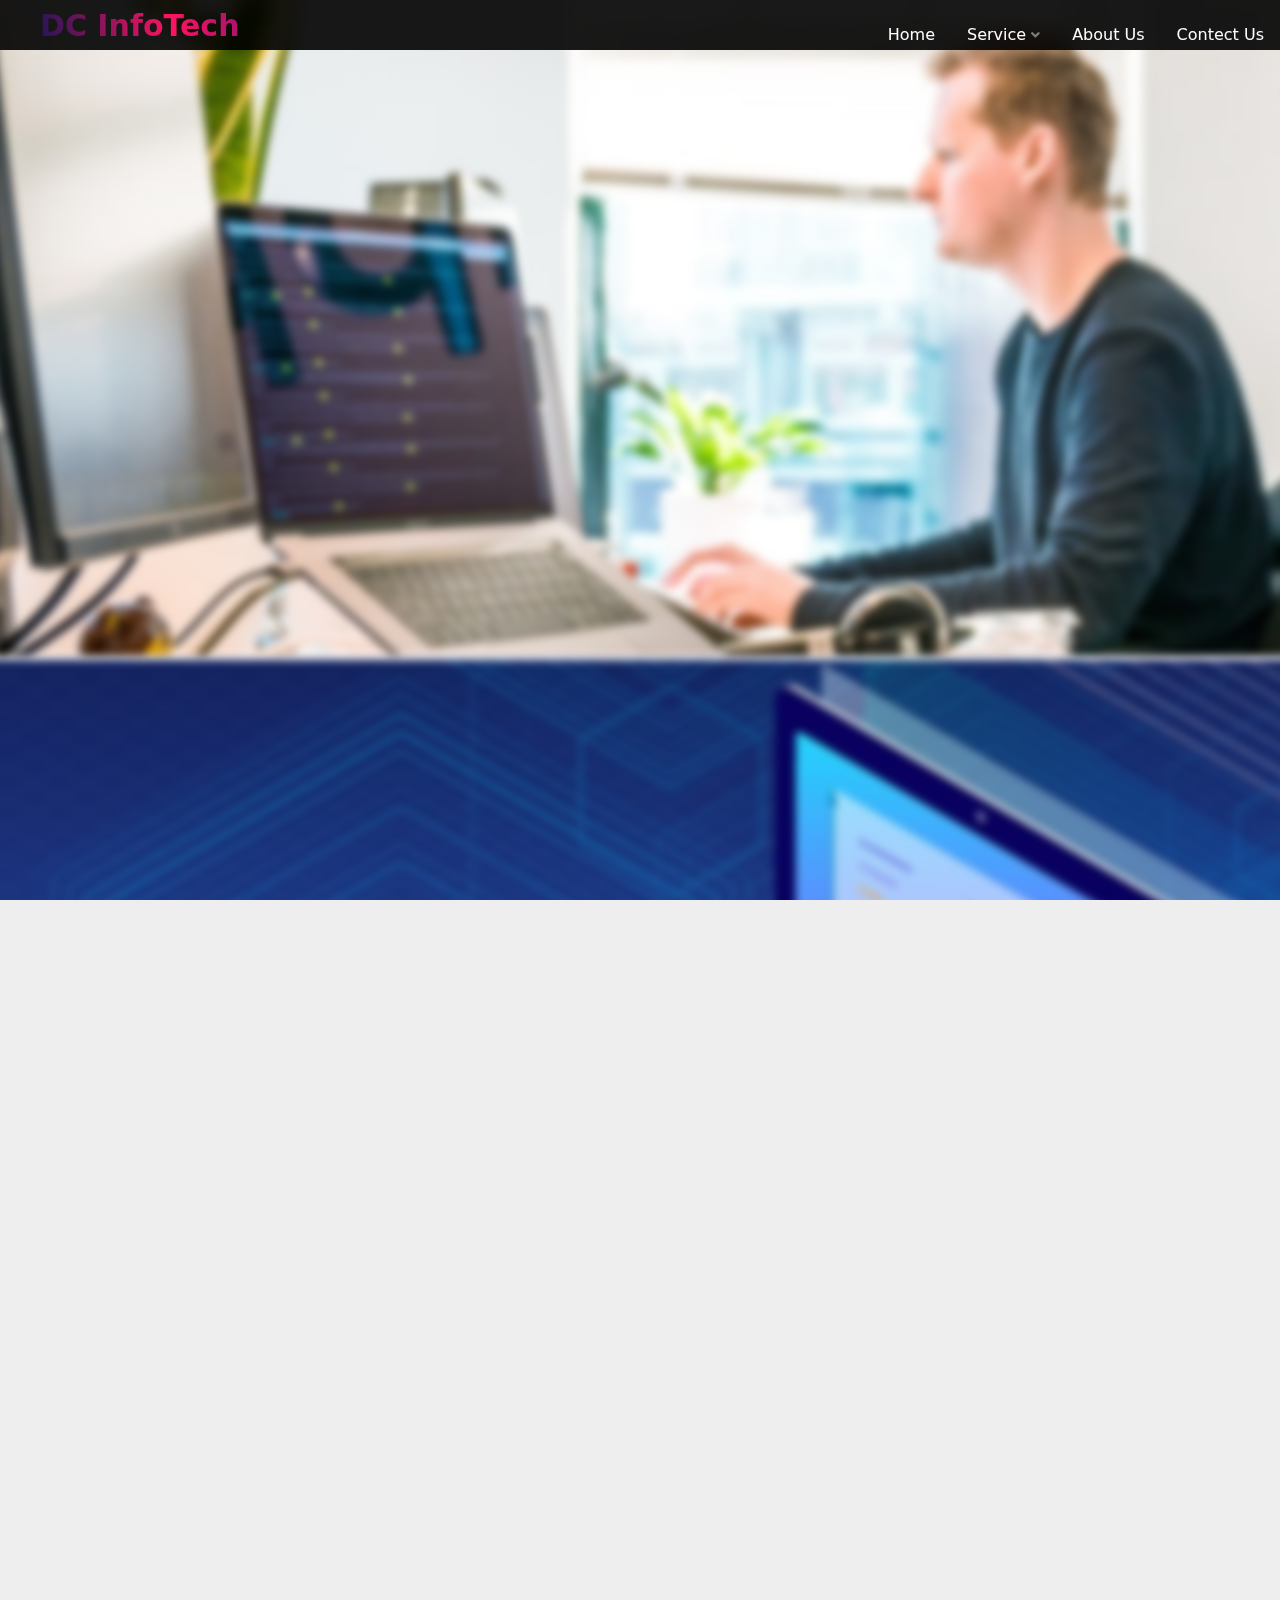
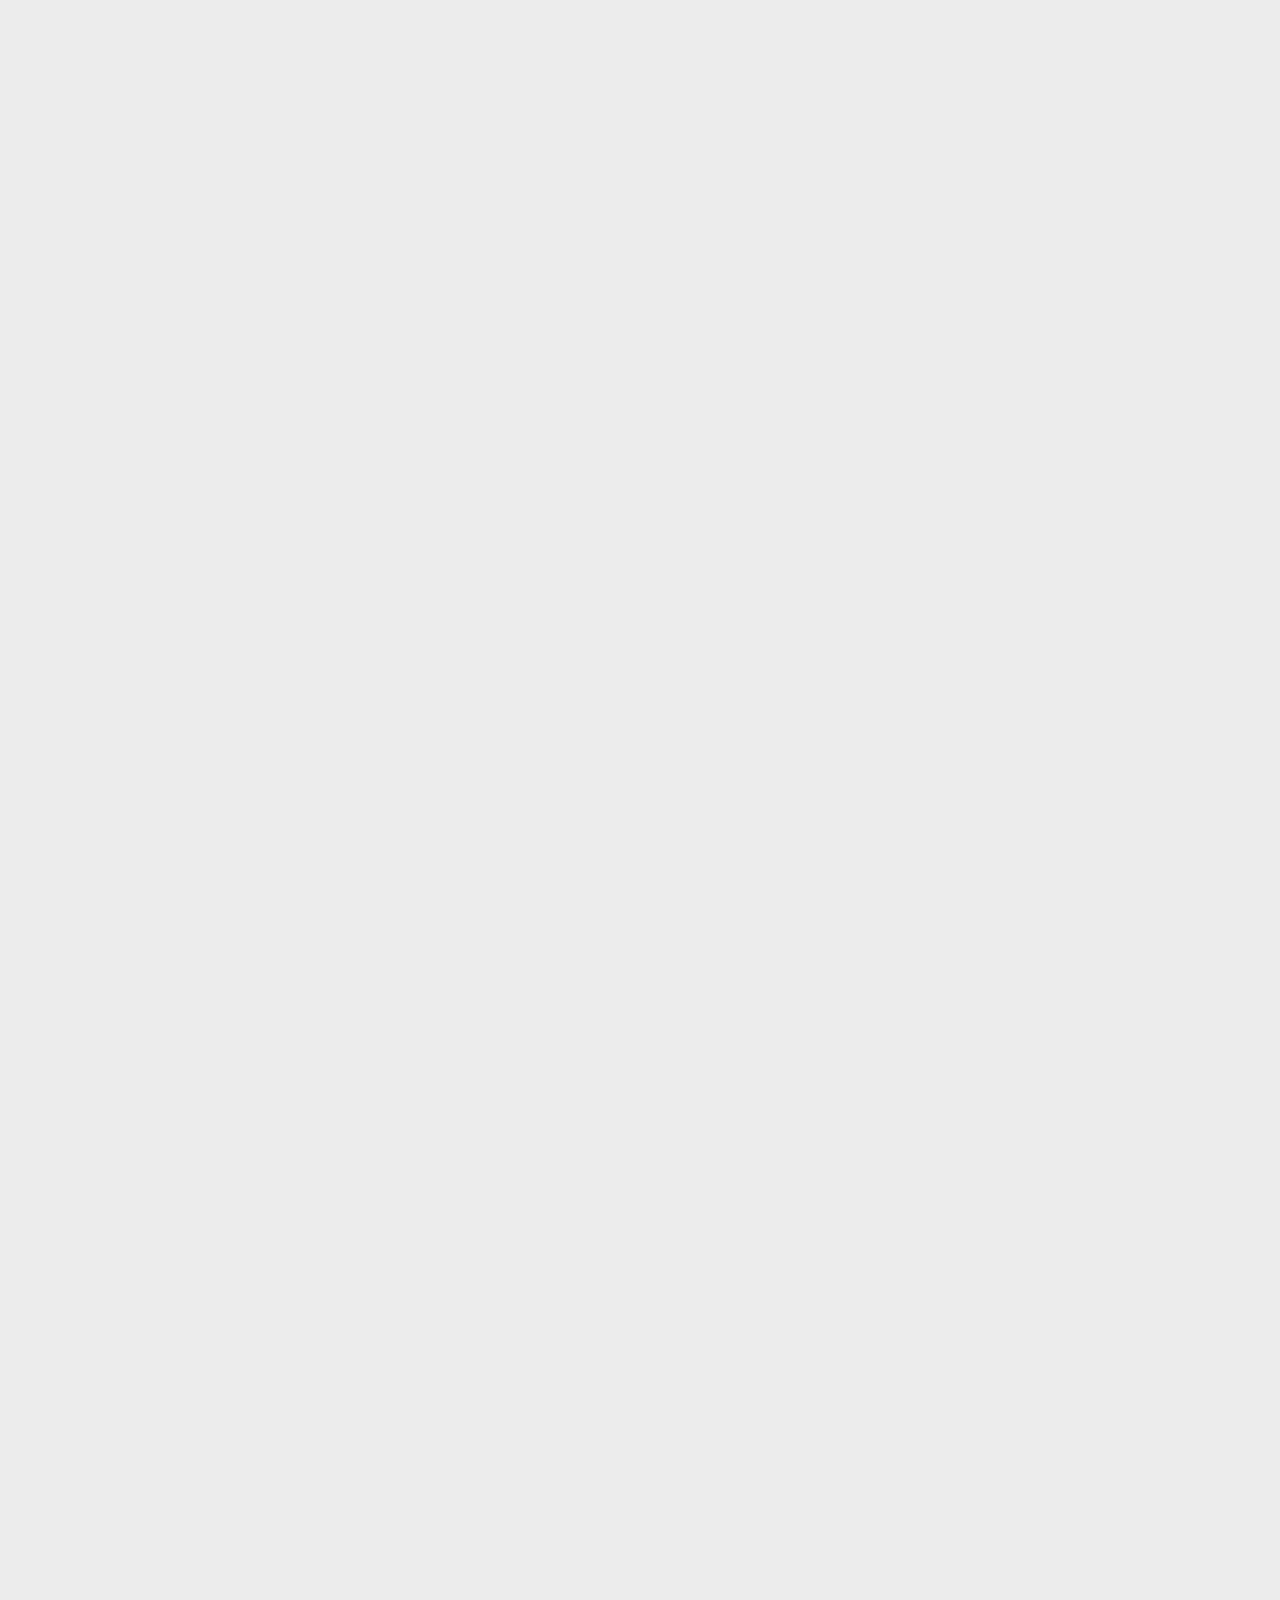
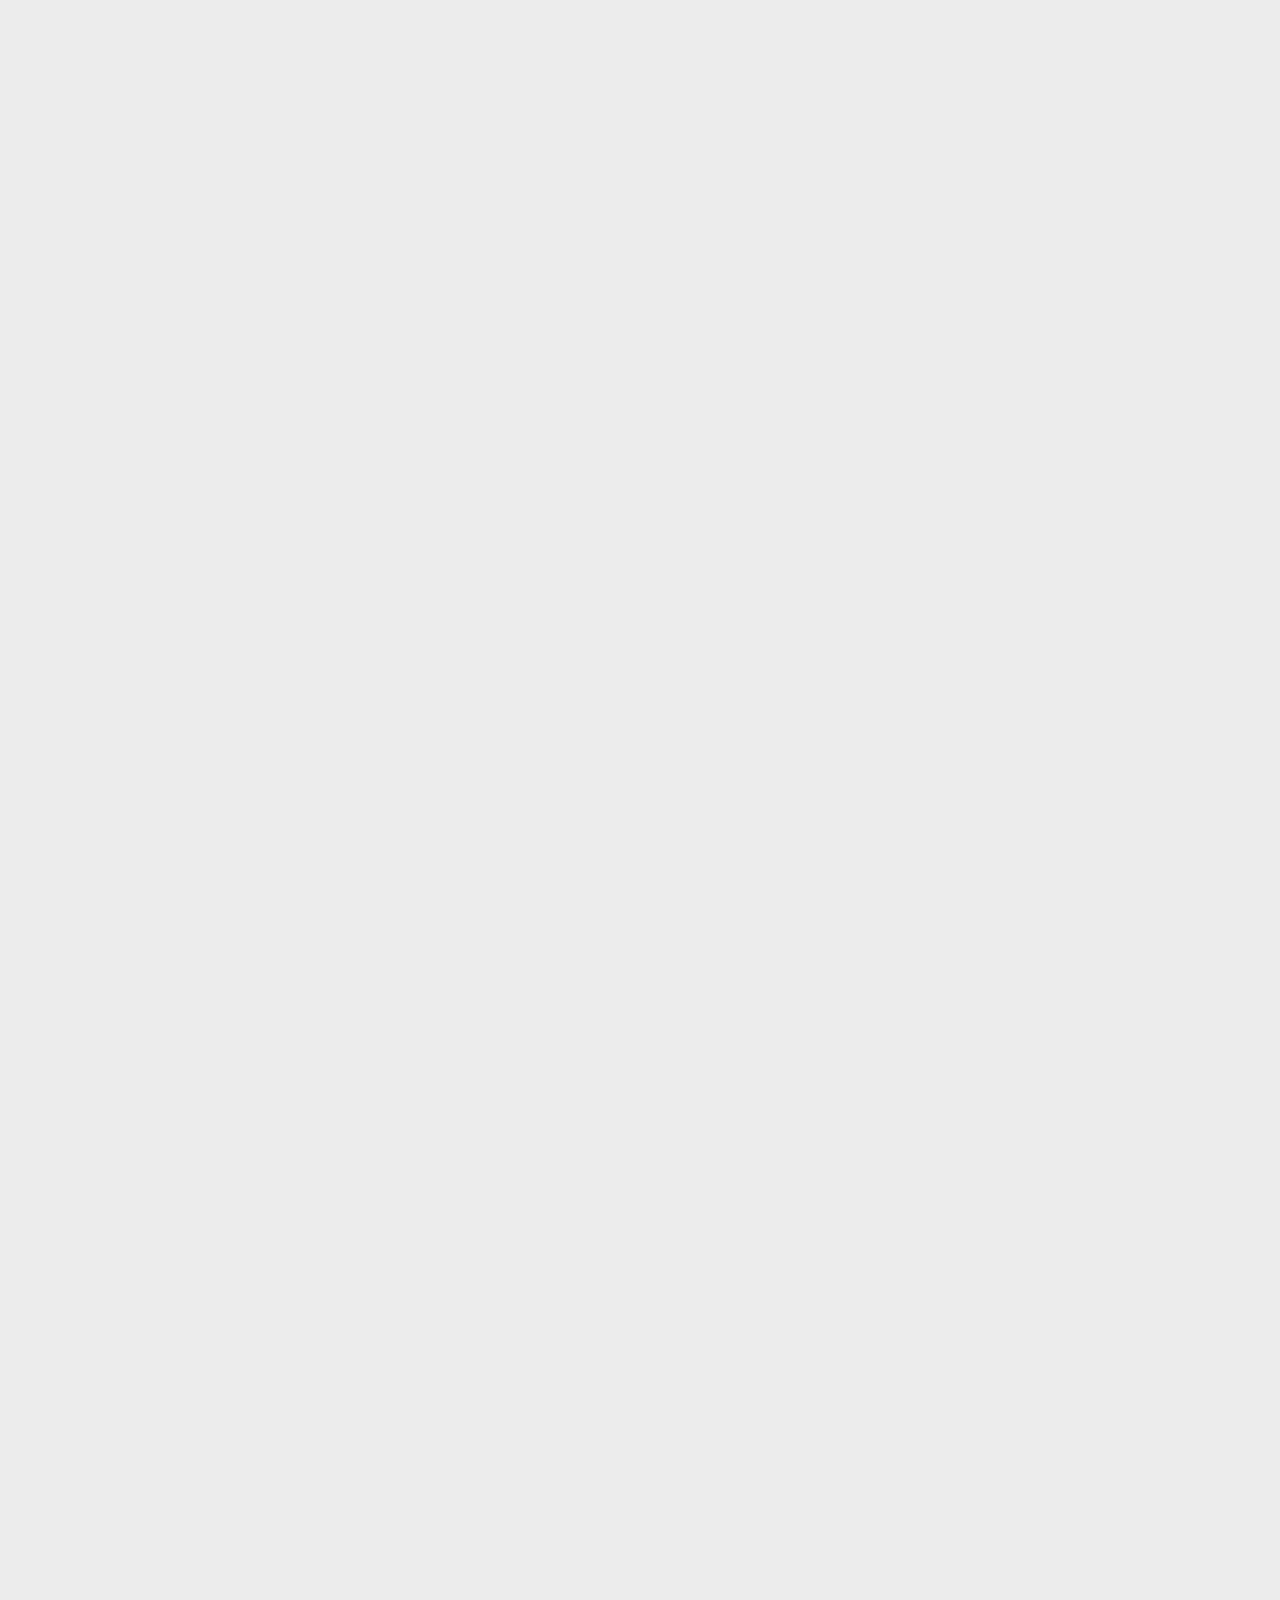
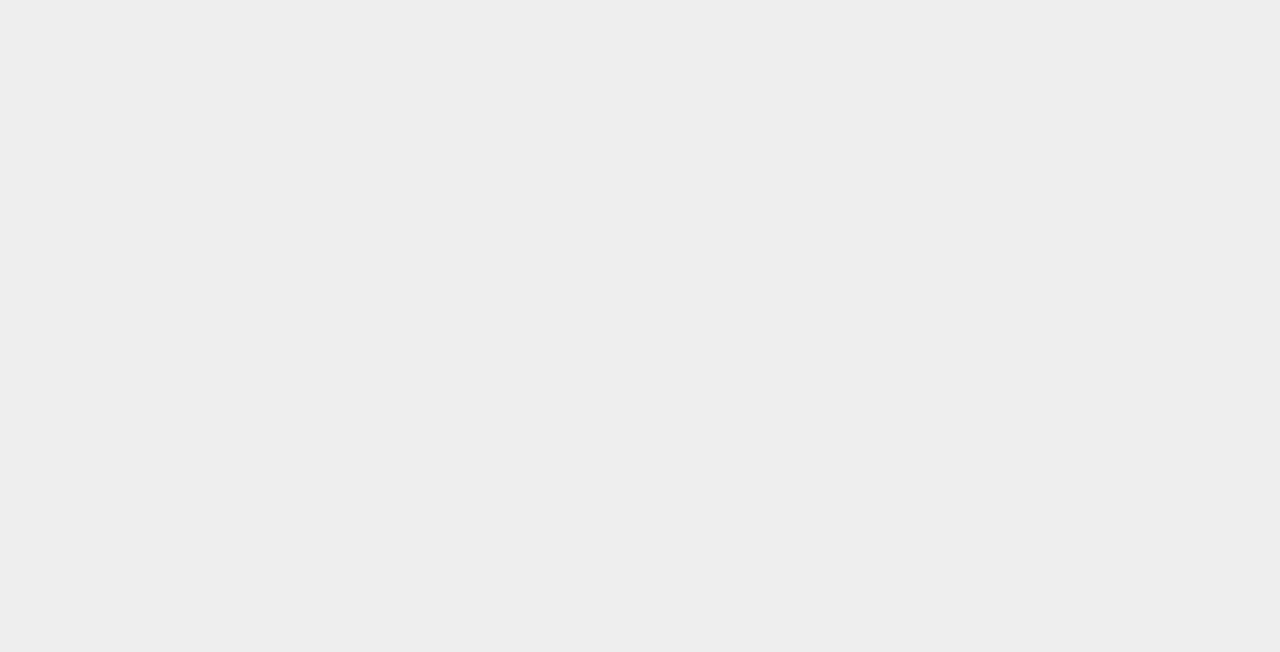
==== commit 2fbb3ada: "v1.1.3" ====
--- a/index.html
+++ b/index.html
@@ -80,13 +80,13 @@
   <div id="carouselExampleControls" class="carousel slide" data-ride="carousel">
     <div class="carousel-inner">
       <div class="carousel-item active">
-        <img src="media/logo/1.webp" class="d-block w-100" alt="...">
+        <img src="media/background/slider1.jpg" class="d-block w-100" alt="...">
       </div>
       <div class="carousel-item">
-        <img src="media/logo/1.webp" class="d-block w-100" alt="...">
+        <img src="media/background/slider2.jpg" class="d-block w-100" alt="...">
       </div>
       <div class="carousel-item">
-        <img src="media/logo/1.webp" class="d-block w-100" alt="...">
+        <img src="media/background/slider3.jpg" class="d-block w-100" alt="...">
       </div>
     </div>
    <button class="carousel-control-prev" type="button" data-target="#carouselExampleControls" data-slide="prev">
@@ -100,7 +100,7 @@
   </div>
 
 </div>
-  <div class="bname ">
+  <div class="bname">
     <h1>DC InfoTech</h1>
   </div>
 
@@ -133,7 +133,7 @@
   <div class="container2">
   <div class="card2">
     <div class="imgBx2">
-      <img src="media/icon/web.png">
+      <img src="media/icon/web2.png">
     </div>
     <div class="contentBx2">
       <h2>Web Development</h2>
@@ -146,7 +146,7 @@
 <div class="container2">
   <div class="card2">
     <div class="imgBx2">
-      <img src="media/icon/uiux.png">
+      <img src="media/icon/uiux3.png">
     </div>
     <div class="contentBx2">
       <h2>UI/UX</h2>
@@ -228,7 +228,7 @@
 
 
 
-<div class="aboutcompney">
+<div class="aboutcompney animate-charcter">
   <h2 class="animate-charcter">DC InfoTech</h2>
 
   <p>Because we deliver the best & we are unbeatable.</p>
--- a/css/index.css
+++ b/css/index.css
@@ -110,10 +110,11 @@
 
 .carousel img
 {
-  filter: blur(3px);
+  filter: blur(4px);
   object-fit: cover;
   position: relative;
-  width: 100%;
+  width: 150% !important;
+  margin-left: -10px;
   height: 41rem;
 }
 
@@ -136,7 +137,7 @@
 .services h2
 {
   font-size: 25px;
-  margin: 19rem 0 30px 10px;
+  margin: 16rem 0 30px 10px;
 }
 
 
@@ -184,7 +185,7 @@
 }
 
 .container2 .card2:hover:before{
-  clip-path: circle(140px at 80% -30%);
+  clip-path: circle(150px at 70% -40%);
 }
 
 .container2 .card2:after{
@@ -200,7 +201,7 @@
 
 .container2 .card2 .imgBx2{
   position: absolute;
-  top: 50%;
+  top: 45%;
   transform: translateY(-50%);
   z-index: 10000;
   width: 100%;
@@ -219,8 +220,10 @@
   top: 35%;
   left: 50%;
   transform: translate(-50%, -30%) rotate(0deg);
-  width: 5rem;
-  height: 5rem;
+  width: 6rem;
+  height: 6rem;
+  filter: drop-shadow(5px 5px 5px black);
+
 }
 
 .container2 .card2 .contentBx2{
@@ -234,7 +237,7 @@
 }
 
 .container2 .card2:hover .contentBx2{
-  height: 150px;
+  height: 130px;
 }
 
 .container2 .card2 .contentBx2 h2{
@@ -344,7 +347,7 @@
   opacity: 1;
   transform: translateY(0px);
   transition-delay: 0.75s;
-  margin-top: 20px;
+  margin-top: 0px;
   color: gray;
 }
 
@@ -694,6 +697,23 @@
   border-radius: 20px;
 }
 
+.fcard:hover 
+{
+  background-color: #80a6ff;
+  color: black;
+}
+
+.fcard:hover h4
+{
+  color: black;
+}
+
+.fcard:hover p
+{
+  color: black;
+}
+
+
 .fcard img
 {
   margin-left: 10px;
@@ -715,7 +735,7 @@
   font-size: 70px;
   text-align: right;
   margin-top: -105px;
-  opacity: 0.3;
+  opacity: 0.5;
 }
 
 .fcard p
@@ -1020,7 +1040,7 @@
 {
   padding-top: 1px;
   padding-bottom: 5px;
-  background-color: blueviolet;
+  background-color: #2465ff;
 }
 
 .workcard
@@ -1039,6 +1059,19 @@
   height: 50px;
   width: 50px;
 }
+
+.workcard:hover 
+{
+  background-color: #80a6ff;
+  color: black;
+}
+
+.workcard:hover h4
+{
+  color: black;
+}
+
+
 
 .workcard1
 {
@@ -1131,6 +1164,23 @@
   width: 80px;
   height: 80px;
 }
+
+.fcard1:hover 
+{
+  background-color: #80a6ff;
+  color: black;
+}
+
+.fcard1:hover h4
+{
+  color: black;
+}
+
+.fcard1:hover p
+{
+  color: black;
+}
+
 
 .fcard1 h4
 {
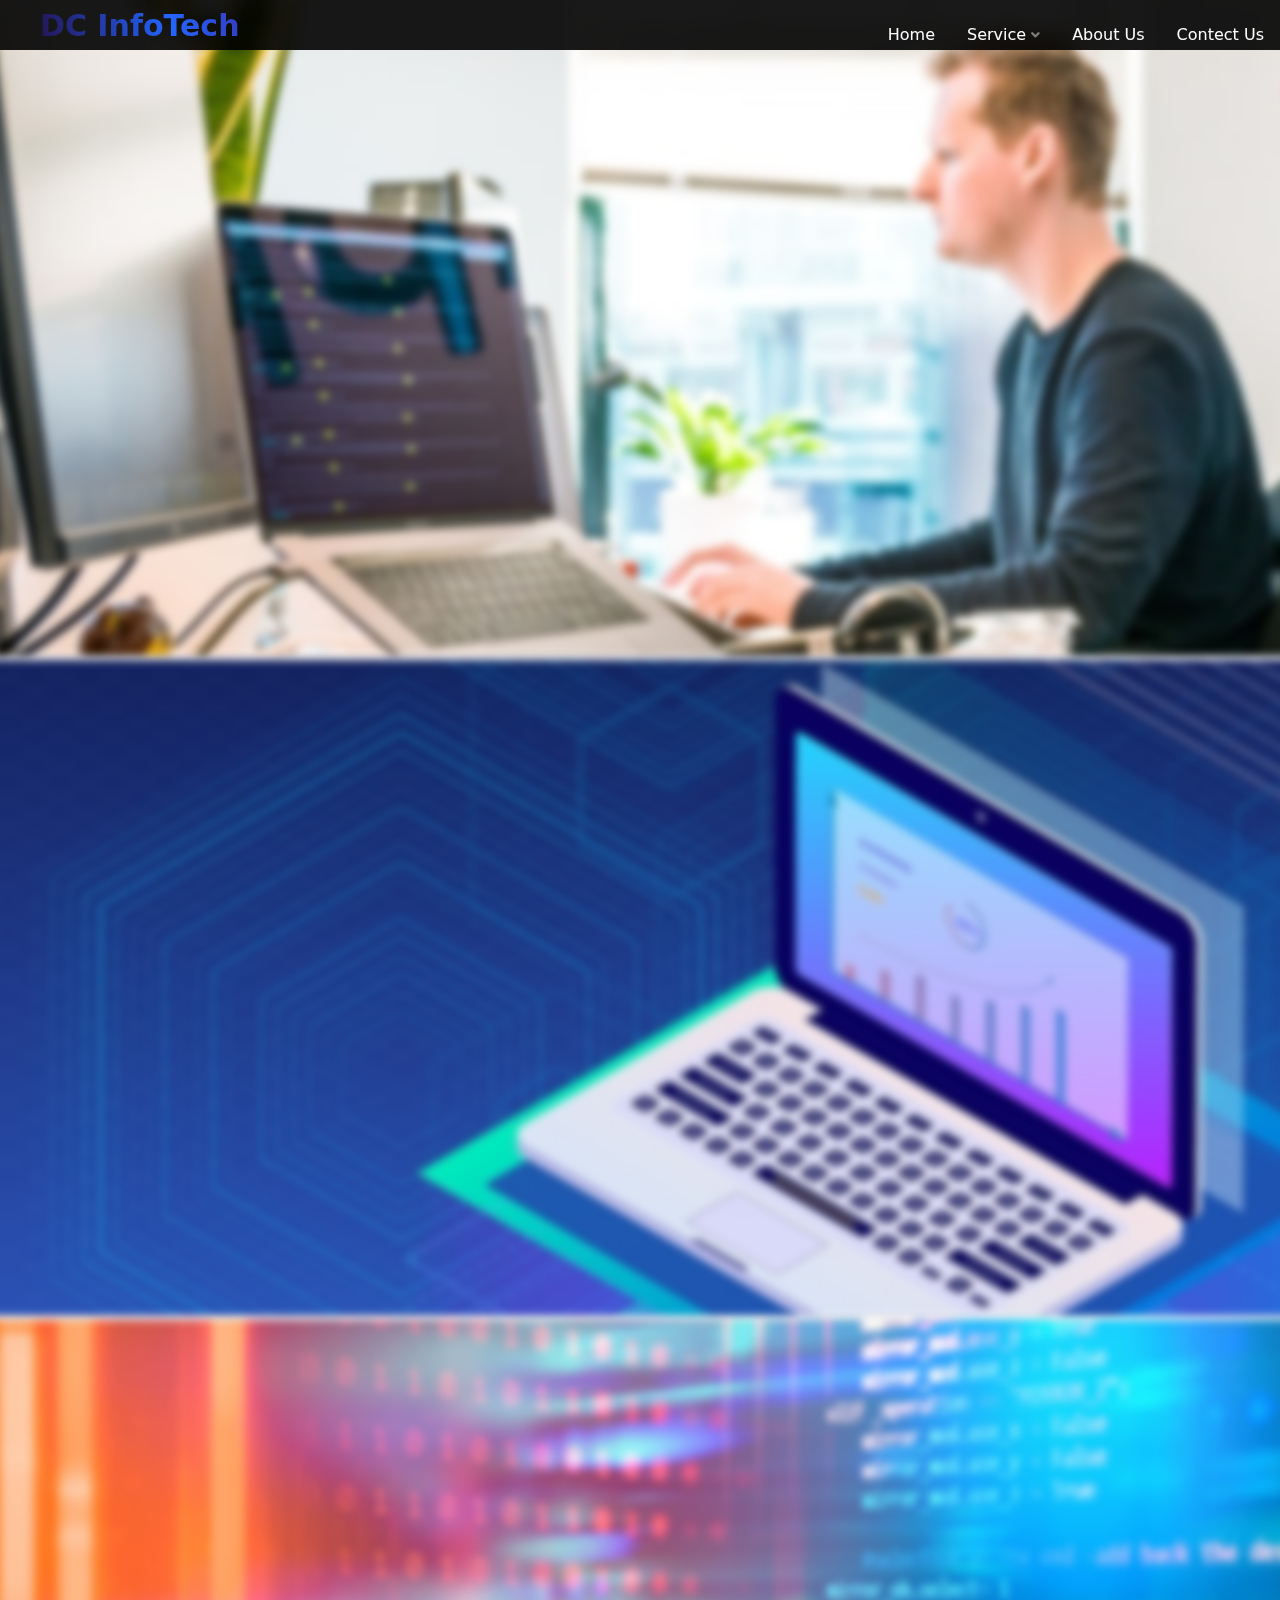
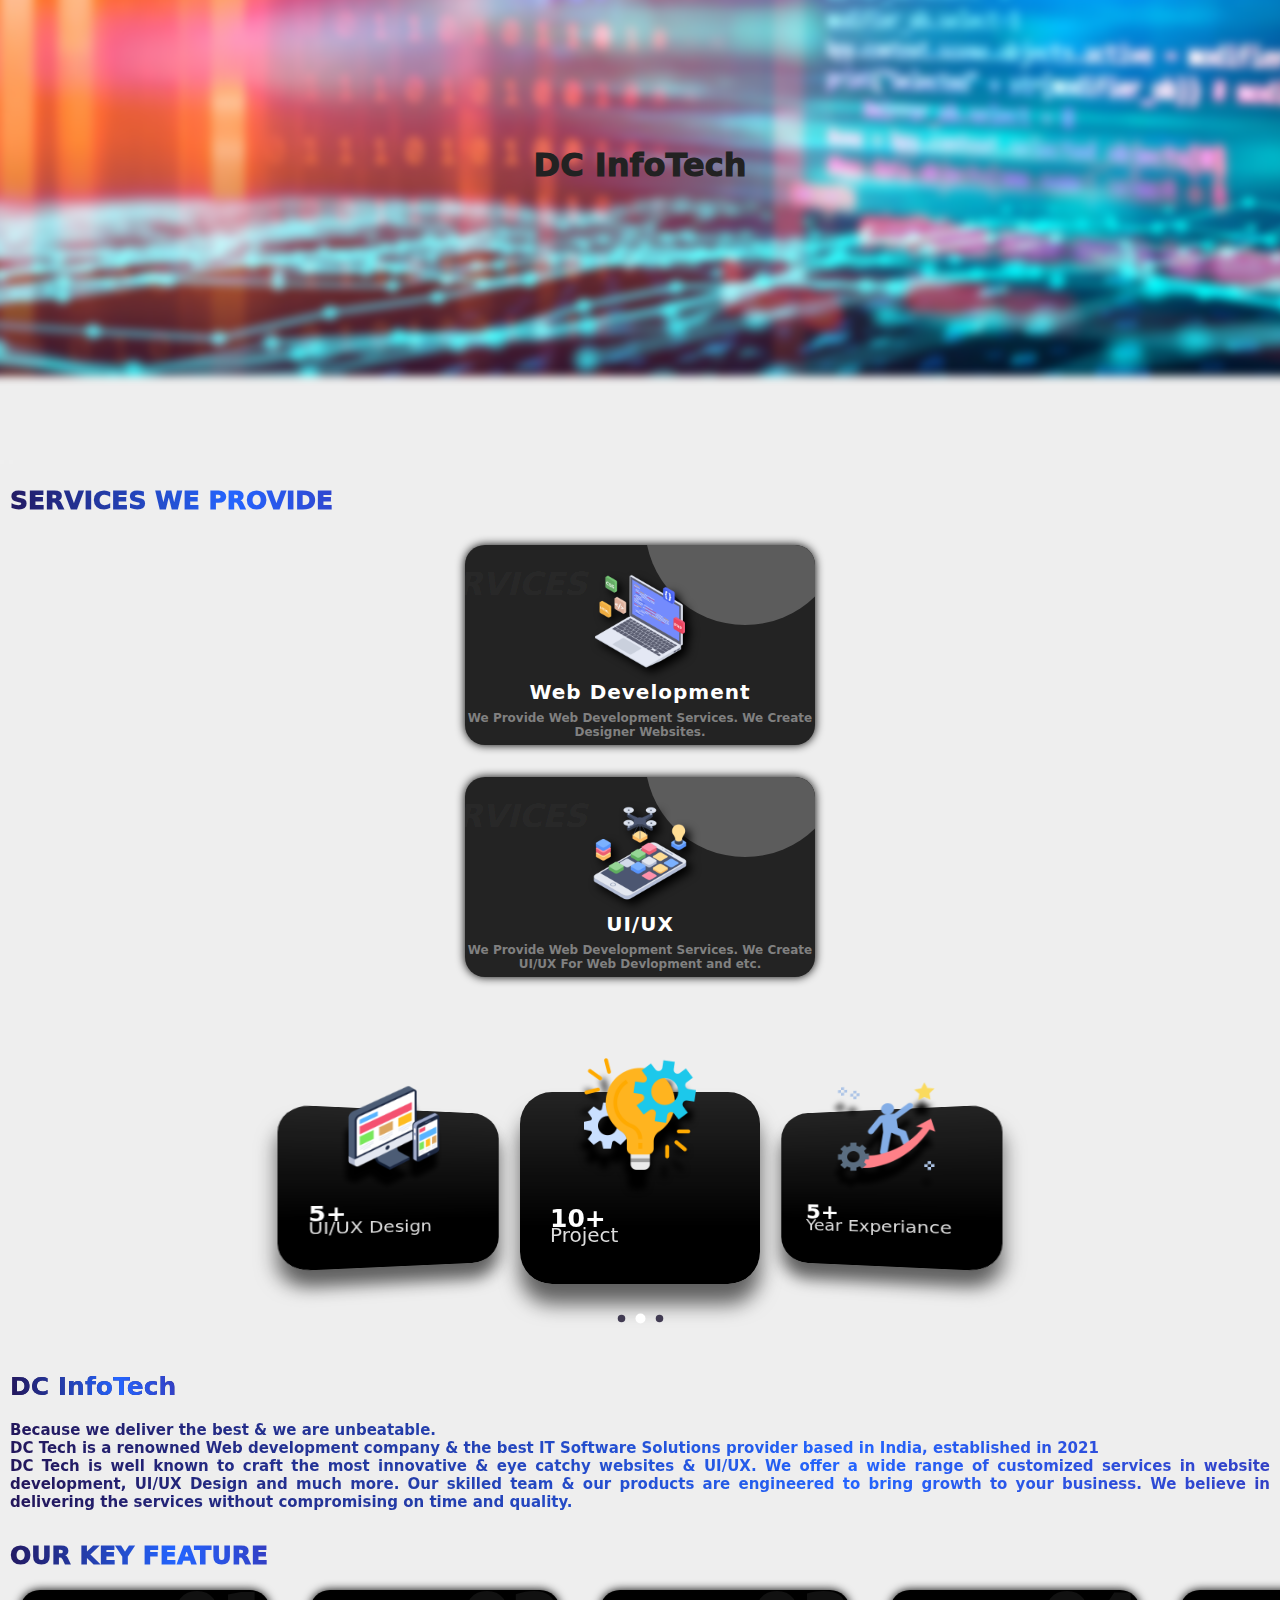
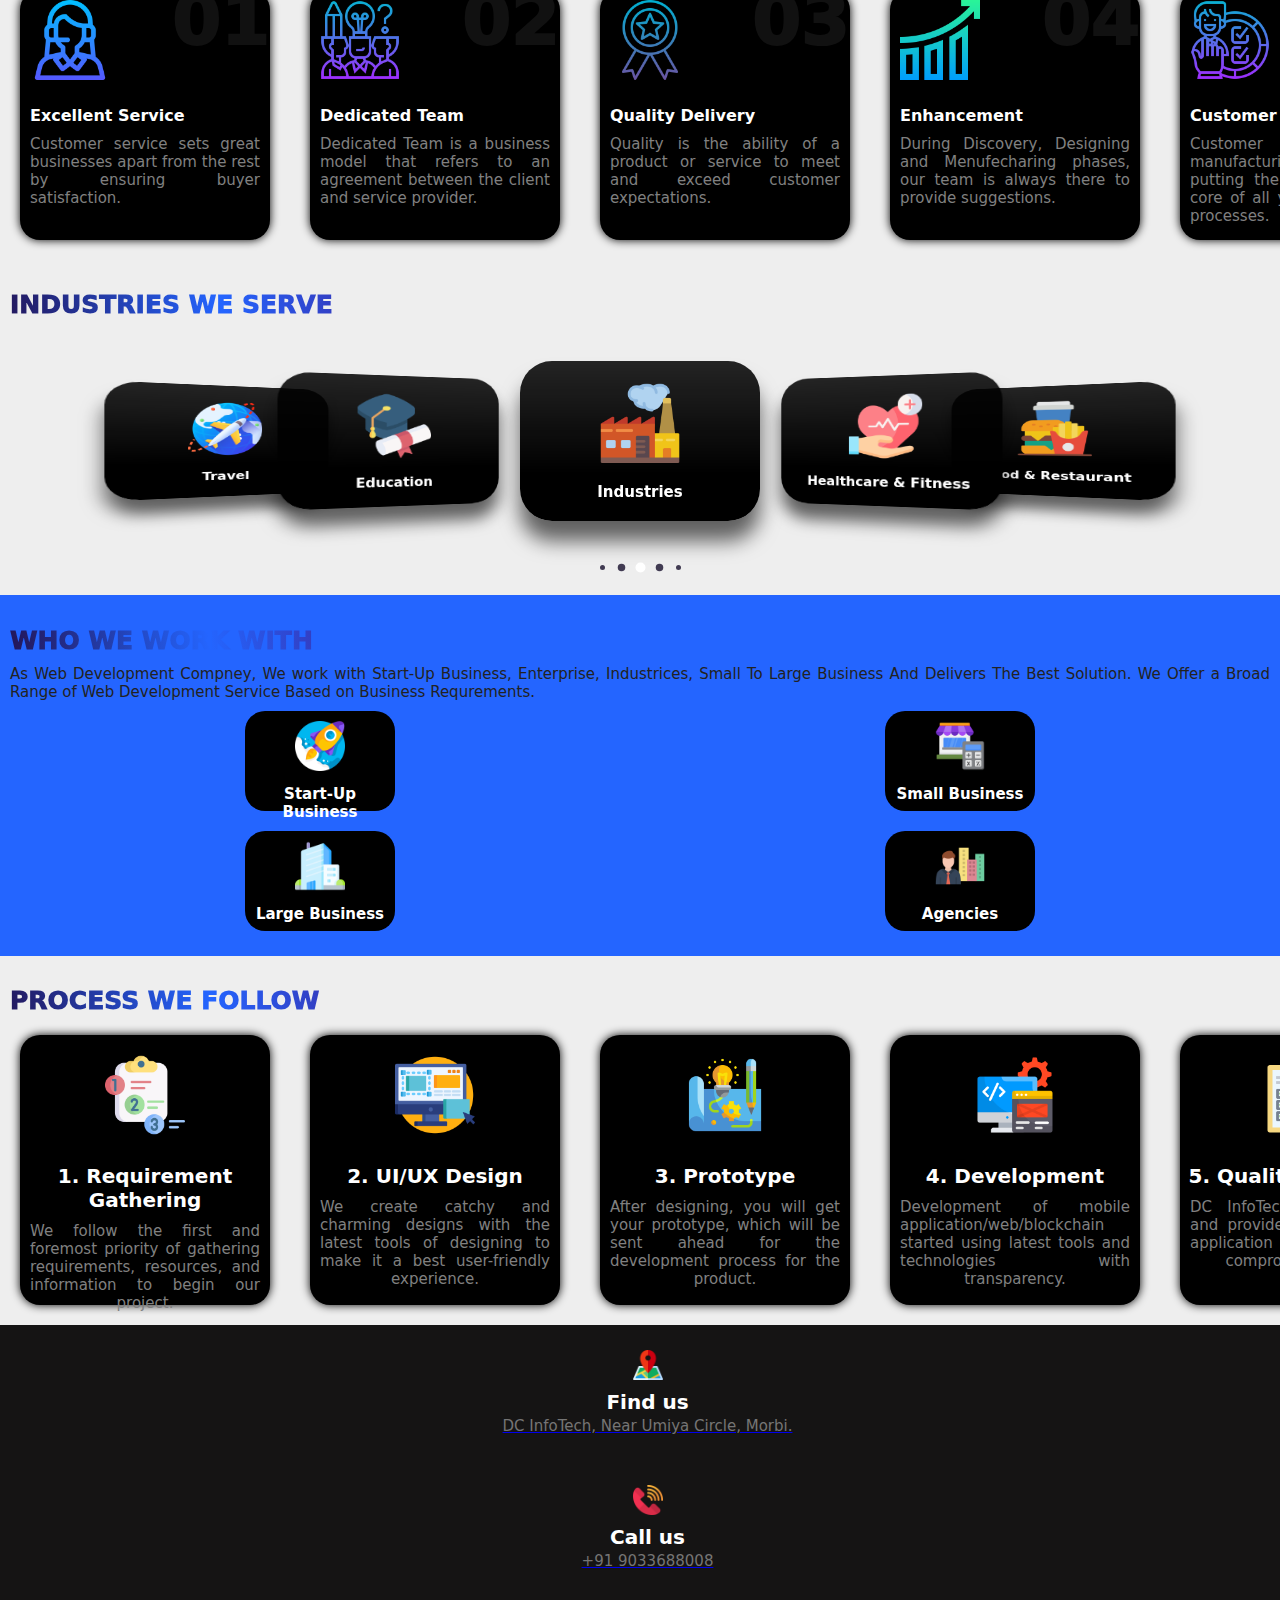
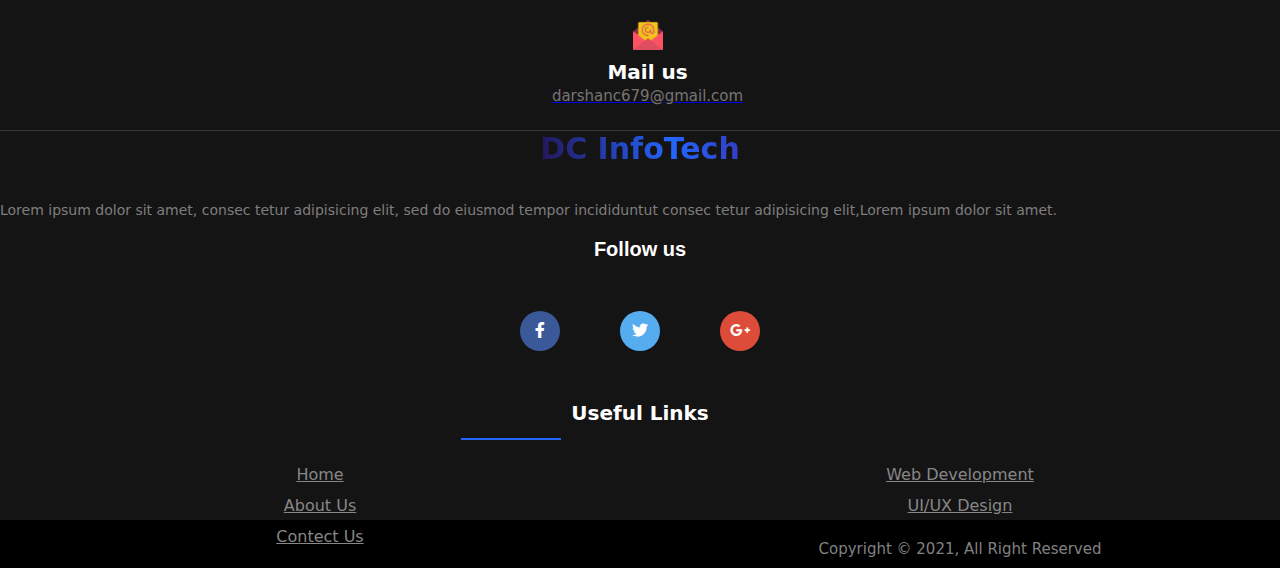
==== commit e1a36907: "v1.2.0" ====
--- a/index.html
+++ b/index.html
@@ -123,7 +123,7 @@
 
 
 
-<div class="services">
+<div class="services animate-charcter">
   <h2>SERVICES WE PROVIDE</h2>
 </div>
 
@@ -193,7 +193,7 @@
       </label>
       <label class="item" for="t-4">
         <img src="media/icon/experiance.png" alt="picture">
-        <h2>15+</h2>
+        <h2>5+</h2>
         <p>Year Experiance</p>
       </label>
       <!-- <label class="item" for="t-5">
@@ -240,7 +240,7 @@
 
 
 
-<div class="ftitle">
+<div class="ftitle animate-charcter">
   <h1>OUR KEY FEATURE</h1>
 </div>
 
@@ -294,7 +294,7 @@
 
 
 
-<div class="istitle">
+<div class="istitle animate-charcter">
   <h1>INDUSTRIES WE SERVE</h1>
 </div>
 
@@ -357,7 +357,7 @@
 
 
 <div class="workwith">
-  <h1>Who We Work With</h1>
+  <h1 class="worktitle animate-charcter">WHO WE WORK WITH</h1>
   <p>As Web Development Compney, We work with Start-Up Business, Enterprise, Industrices, Small To Large Business And Delivers The Best Solution. We Offer a Broad Range of Web Development Service Based on Business Requrements.</p>
 
 <div class="workcard1">
@@ -406,8 +406,8 @@
 
 
 
-<div class="protitle">
-  <h1>Process We Follow</h1>
+<div class="protitle animate-charcter">
+  <h1>PROCESS WE FOLLOW</h1>
 </div>
 
 <div class="feature1">
@@ -531,16 +531,11 @@
                                 <h3>Useful Links</h3>
                             </div>
                             <ul>
-                                <li><a href="#">Home</a></li>
-                                <li><a href="#">about</a></li>
-                                <li><a href="#">services</a></li>
-                                <li><a href="#">portfolio</a></li>
-                                <li><a href="#">Contact</a></li>
-                                <li><a href="#">About us</a></li>
-                                <li><a href="#">Our Services</a></li>
-                                <li><a href="#">Expert Team</a></li>
-                                <li><a href="#">Contact us</a></li>
-                                <li><a href="#">Latest News</a></li>
+                                <li><a href="">Home</a></li>
+                                <li><a href="html/service/web.html">Web Development</a></li>
+                                <li><a href="html/about.html">About us</a></li>
+                                <li><a href="html/service/uiux.html">UI/UX Design</a></li>
+                                <li><a href="html/contect.html">Contect Us</a></li>
                             </ul>
                         </div>
                     </div>
--- a/css/index.css
+++ b/css/index.css
@@ -3,7 +3,6 @@
 
 html,body
 {
-  overflow-x: hidden;
   width: 100%;
   height: 100%;
 }
@@ -22,7 +21,7 @@
     -100deg,
     #231557 0%,
     #44107a 29%,
-    #ff1361 67%,
+    #2465ff 67%,
     #231557 100%
   );
   background-size: auto auto;
@@ -90,11 +89,34 @@
 
 
 
+
+
+
+
+
+
+
+
+
+
+
+
+
+
+
+
+
+
+
+
+
+
 .bname h1
 {
+  font-weight: 1000;
    margin-top: -20rem;
    z-index: 0;
-   width: 50%;
+   width: 70%;
    margin-right: auto;
    margin-left: auto;
    text-align: center;
@@ -137,7 +159,9 @@
 .services h2
 {
   font-size: 25px;
-  margin: 16rem 0 30px 10px;
+  margin: 17rem 0 30px 10px;
+  padding-top: 30px;
+  font-weight: 1000;
 }
 
 
@@ -400,7 +424,7 @@
   position: relative;
   min-height: 350px;
   margin-top: 100px;
-  margin-bottom: 150px;
+  margin-bottom: 100px;
   perspective: 400px;
   overflow: hidden;
 }
@@ -756,6 +780,7 @@
 
 .ftitle h1
 {
+  font-weight: 1000;
   margin-left: 10px;
   font-size: 25px;
 }
@@ -801,6 +826,7 @@
 
 .istitle h1
 {
+  font-weight: 1000;
   margin-left: 10px;
   margin-top: 30px;
   font-size: 25px;
@@ -1034,7 +1060,11 @@
 
 
 
-
+.workwith h1
+{
+  font-size: 25px !important;
+  font-weight: 1000;
+}
 
 .workwith
 {
@@ -1209,6 +1239,7 @@
 
 .protitle h1
 {
+  font-weight: 1000;
   margin-left: 10px;
   font-size: 25px;
 }
@@ -1378,7 +1409,7 @@
   bottom: -15px;
   height: 2px;
   width: 100px;
-  background: #ff5e14;
+  background: #2465ff;
 }
 .footer-widget ul li {
   display: inline-block;
@@ -1409,9 +1440,9 @@
 .subscribe-form button {
     position: absolute;
     right: 0;
-    background: #ff5e14;
+    background: #2465ff;
     padding: 13px 20px;
-    border: 1px solid #ff5e14;
+    border: 1px solid #2465ff;
     top: 0;
 }
 .subscribe-form button i {
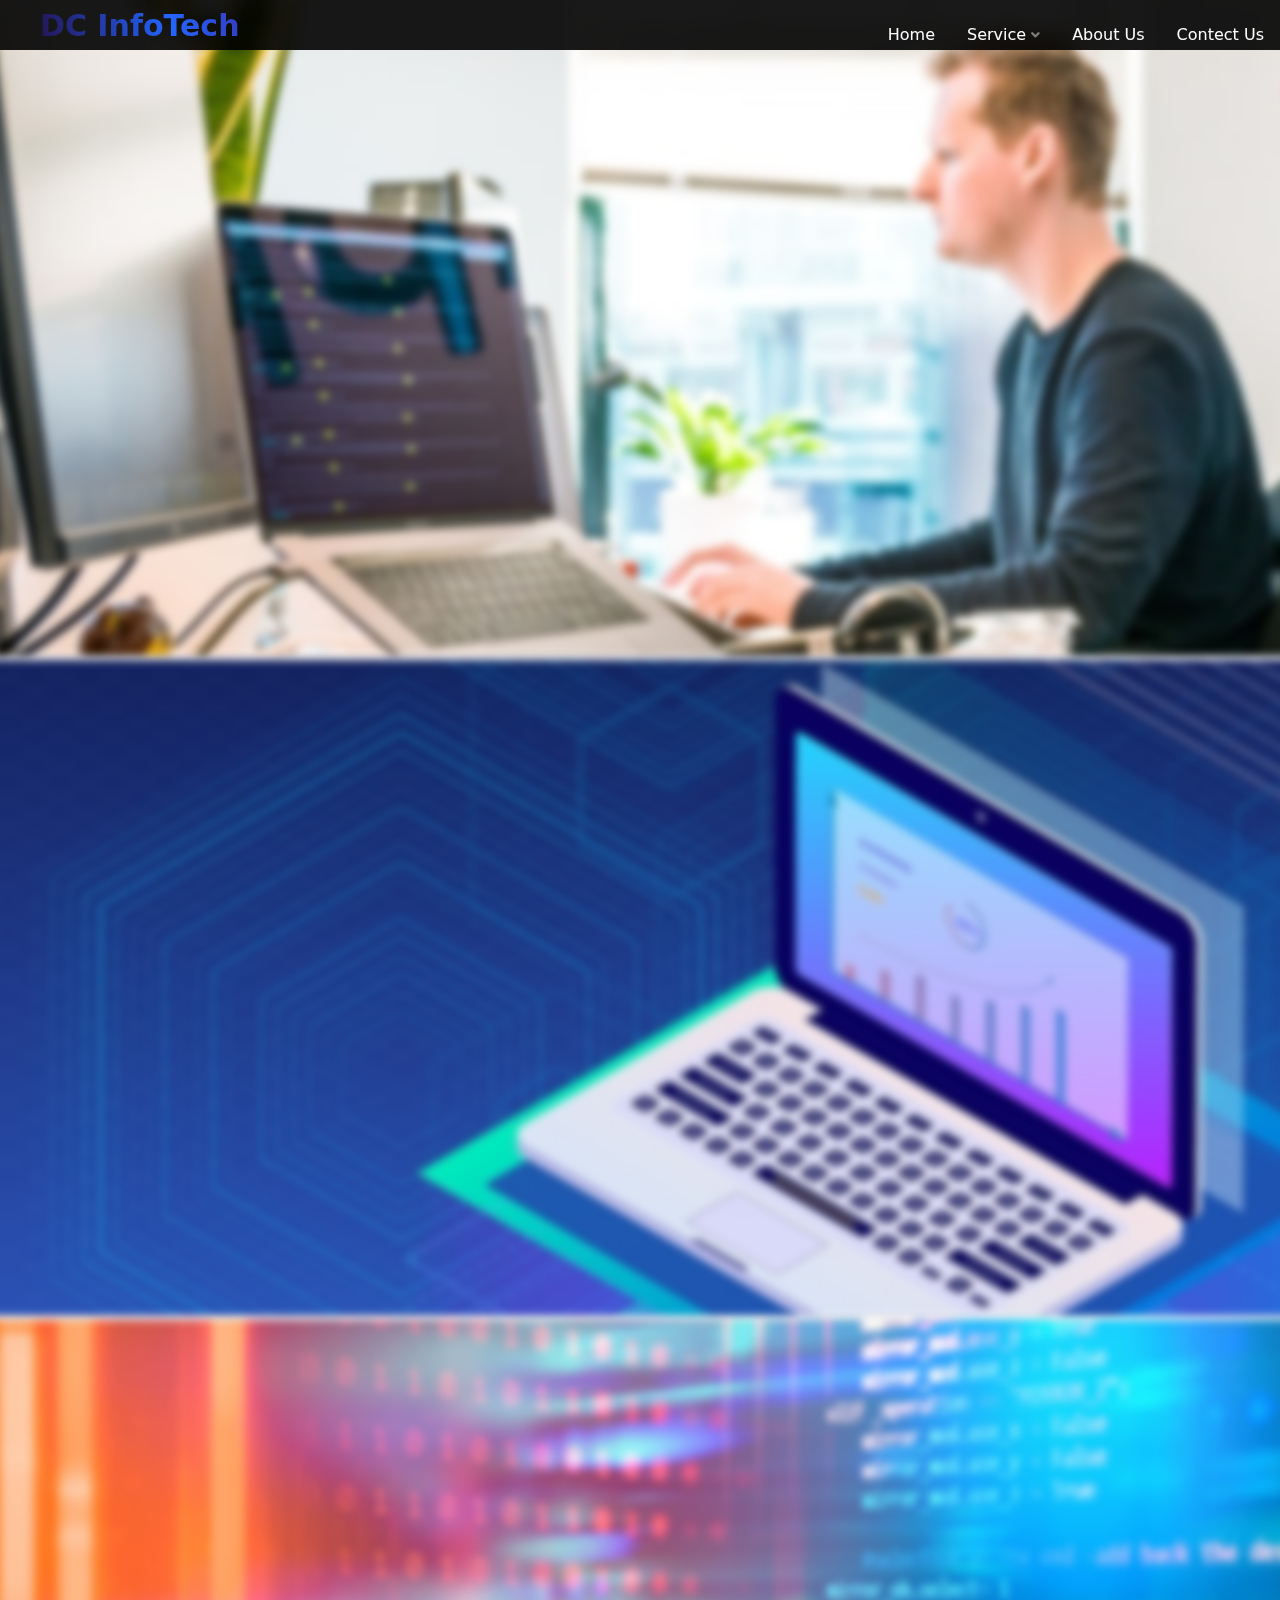
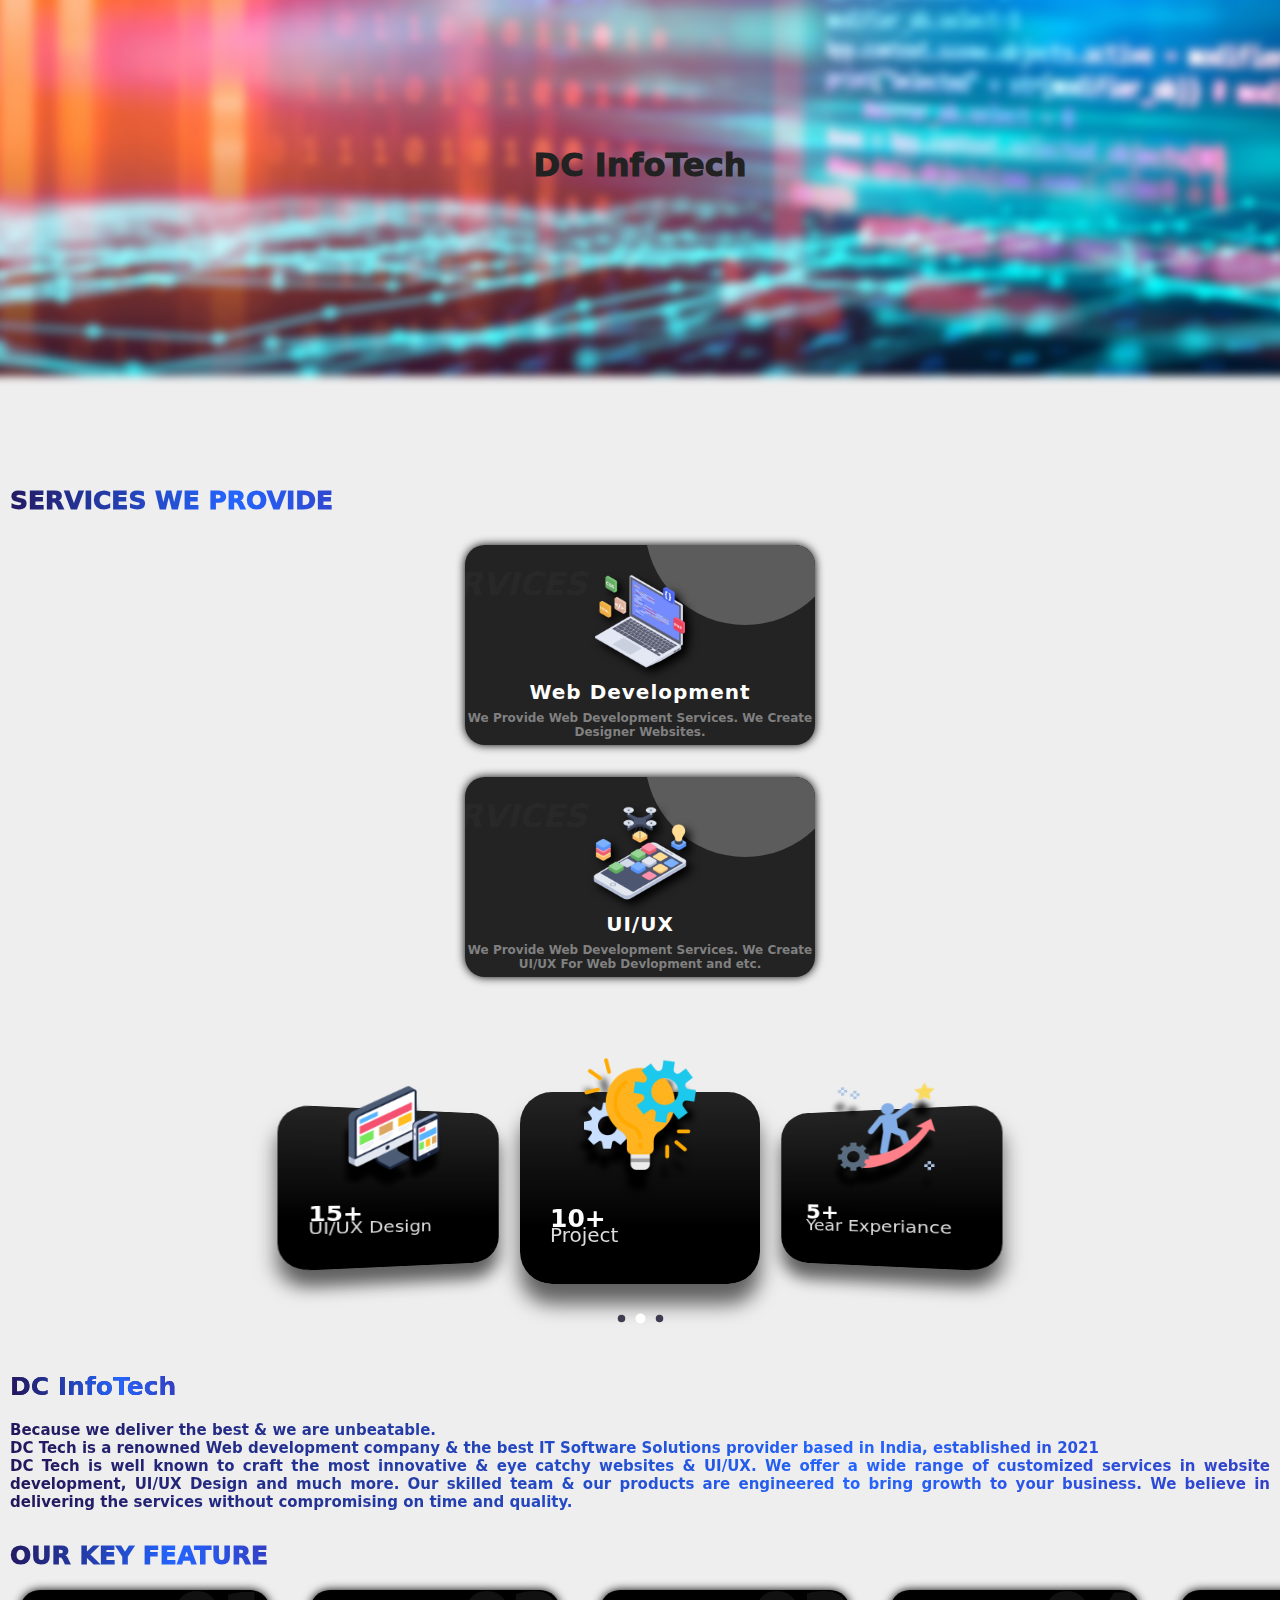
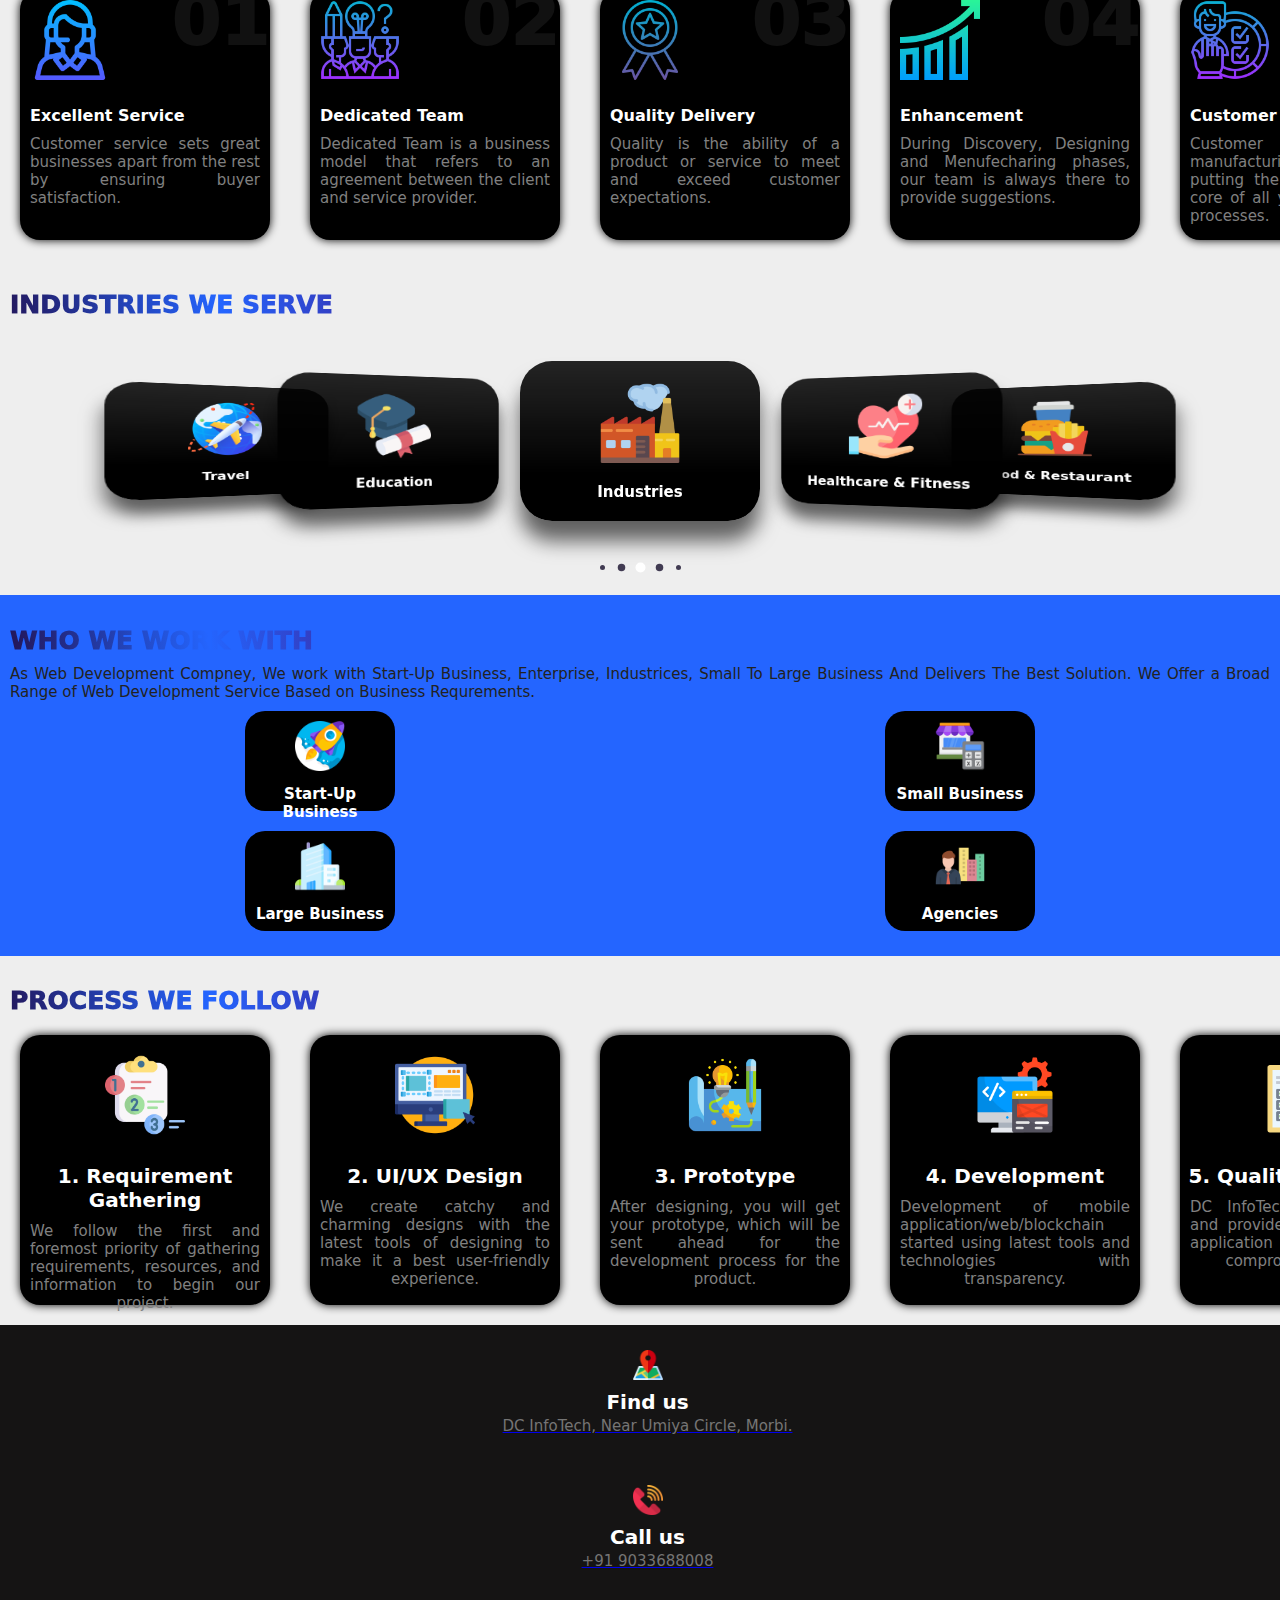
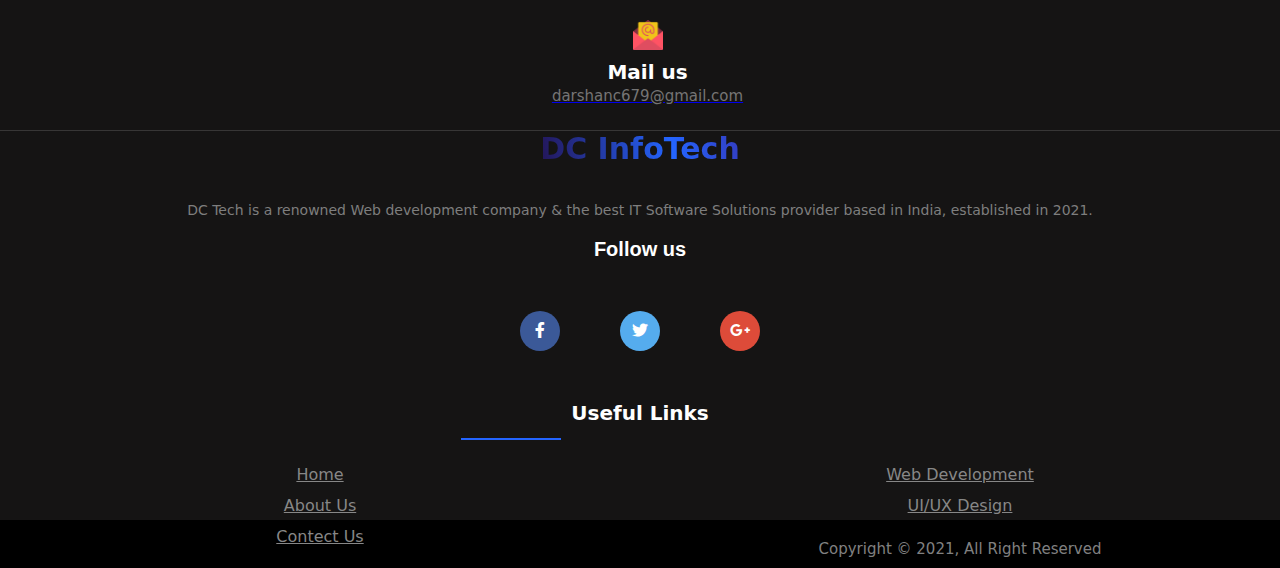
==== commit 725c2bef: "v1.2.3" ====
--- a/index.html
+++ b/index.html
@@ -183,7 +183,7 @@
       </label> -->
       <label class="item" for="t-2">
         <img src="media/icon/uiux2.png" alt="picture">
-        <h2>5+</h2>
+        <h2>15+</h2>
         <p>UI/UX Design</p>
       </label>
       <label class="item" for="t-3">
@@ -512,8 +512,7 @@
                                 <h1 class="animate-charcter">DC InfoTech</h1>
                             </div>
                             <div class="footer-text">
-                                <p>Lorem ipsum dolor sit amet, consec tetur adipisicing elit, sed do eiusmod tempor incididuntut consec tetur adipisicing
-                                elit,Lorem ipsum dolor sit amet.</p>
+                                <p>DC Tech is a renowned Web development company & the best IT Software Solutions provider based in India, established in 2021.</p>
                             </div>
                             <div class="footer-social-icon">
                                 <span>Follow us</span>
--- a/css/index.css
+++ b/css/index.css
@@ -647,8 +647,8 @@
 {
   font-size: 15px;
   padding: 0 10px 0 10px;
+  text-align-last: left;
   text-align: justify; 
-  text-align-last: left;
 }
 
 
@@ -1352,6 +1352,8 @@
   font-size: 14px;
       color: #7e7e7e;
   line-height: 28px;
+   text-align-last: center;
+  text-align: justify;
 }
 .footer-social-icon span {
   text-align: center;
